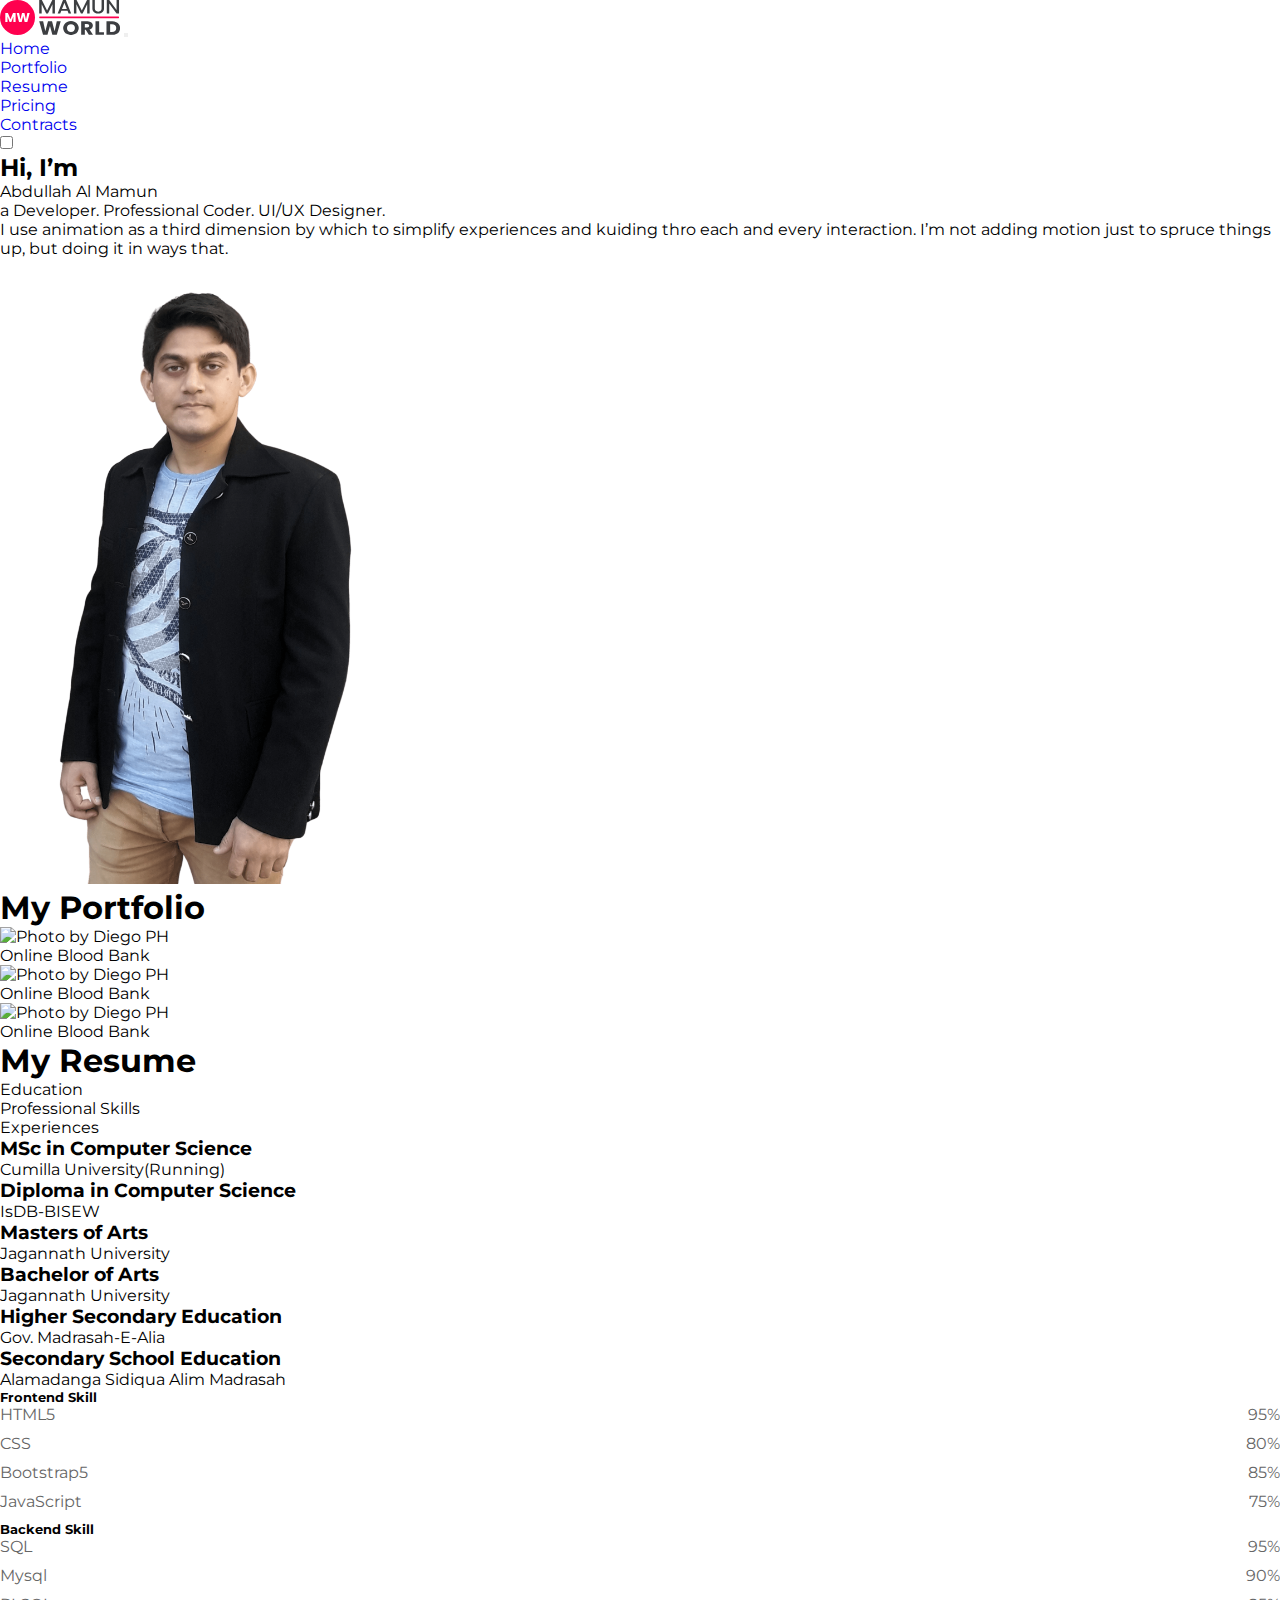
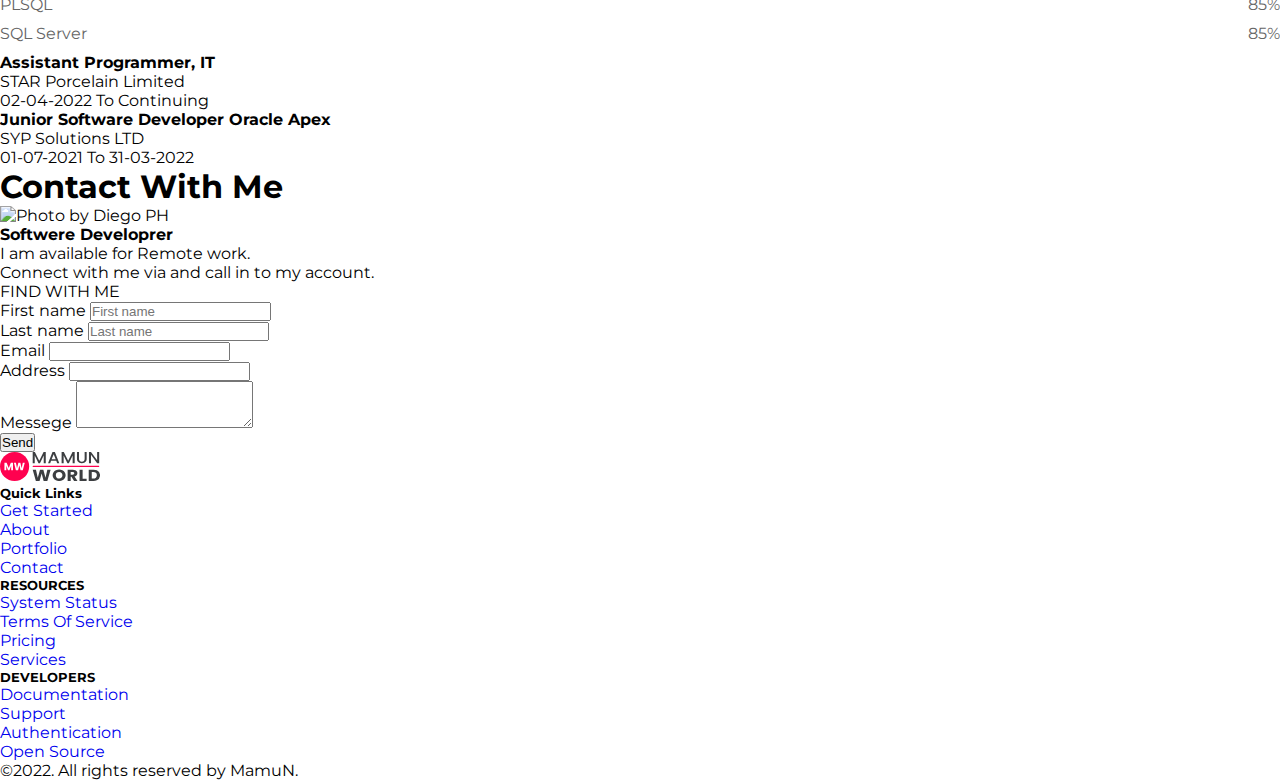
==== index.html @ d91d3ba3 "progressbar update" ====
<!DOCTYPE html>
<html lang="en">
  <head>
    <meta charset="UTF-8" />
    <meta http-equiv="X-UA-Compatible" content="IE=edge" />
    <meta name="viewport" content="width=device-width, initial-scale=1.0" />
    <!-- favicon -->
    <link
      rel="shortcut icon"
      href="./assets/images/favicon.ico"
      type="image/x-icon"
    />
    <!-- fontawesome -->
    <link rel="stylesheet" href="https://cdnjs.cloudflare.com/ajax/libs/font-awesome/6.2.1/css/all.min.css" integrity="sha512-MV7K8+y+gLIBoVD59lQIYicR65iaqukzvf/nwasF0nqhPay5w/9lJmVM2hMDcnK1OnMGCdVK+iQrJ7lzPJQd1w==" crossorigin="anonymous" referrerpolicy="no-referrer" />
    <!-- bootstrap5 -->
    <link
      href="https://cdn.jsdelivr.net/npm/bootstrap@5.0.2/dist/css/bootstrap.min.css"
      rel="stylesheet"
      integrity="sha384-EVSTQN3/azprG1Anm3QDgpJLIm9Nao0Yz1ztcQTwFspd3yD65VohhpuuCOmLASjC"
      crossorigin="anonymous"
    />
    <!-- main styles -->
    <link rel="stylesheet" href="./assets/sass/style.css" />
    <title>MamunWorld Portfolio</title>
  </head>
  <body>
    <!-- start header area -->
    <header>
      <!-- start navbar -->
      <nav
        class="navbar navbar-expand-lg navbar-light bg-light border-bottom sticky-top"
      >
        <div class="container-fluid">
          <a class="navbar-brand" href="/"
            ><img
              src="./assets/images/logo-for-white-mode.svg"
              alt="logo"
              width="120"
              id="logo"
          /></a>
          <button
            class="navbar-toggler"
            type="button"
            data-bs-toggle="collapse"
            data-bs-target="#navbarSupportedContent"
            aria-controls="navbarSupportedContent"
            aria-expanded="false"
            aria-label="Toggle navigation"
          >
            <span class="navbar-toggler-icon"></span>
          </button>
          <div class="collapse navbar-collapse" id="navbarSupportedContent">
            <ul class="navbar-nav m-auto mb-2 mb-lg-0">
              <li class="nav-item">
                <a class="nav-link active" aria-current="page" href="/">Home</a>
              </li>
              <li class="nav-item">
                <a class="nav-link" href="#">Portfolio</a>
              </li>
              <li class="nav-item">
                <a class="nav-link" href="#">Resume</a>
              </li>
              <li class="nav-item">
                <a class="nav-link" href="#">Pricing</a>
              </li>
              <li class="nav-item">
                <a class="nav-link" href="#">Contracts</a>
              </li>
            </ul>
            <div class="d-flex form-check form-switch">
              <input
                class="form-check-input"
                type="checkbox"
                id="darkLightCheckChecked"
              />
            </div>
          </div>
        </div>
      </nav>
      <!-- end navbar -->
      <!-- start hero section -->
      <div class="container my-5">
        <div class="row p-4 pb-0 pe-lg-0 pt-lg-5 align-items-center">
          <div class="col-lg-7 p-3 p-lg-5 pt-lg-3">
            <div class="lc-block mb-3">
              <div editable="rich">
                <h2 class="fw-bold display-4">
                  Hi, I’m 
                </h2>
                <p class="fw-bold display-5">Abdullah Al Mamun</p>
                  <p class="display-6">
                    a Developer. Professional Coder. UI/UX Designer.&nbsp;
                  </p>
              </div>
            </div>

            <div class="lc-block mb-5">
              <div editable="rich">
                <p class="lead">
                  I use animation as a third dimension by which to simplify
                  experiences and kuiding thro each and every interaction. I’m
                  not adding motion just to spruce things up, but doing it in
                  ways that.
                </p>
              </div>
            </div>

            <div
              class="lc-block d-grid gap-2 d-md-flex justify-content-md-start"
            >
              <a class="btn btn-outline-secondary px-4" href="#">
                <i class="fa-brands fa-facebook"></i>
              </a>
              <a class="btn btn-outline-secondary px-4" href="#">
                <i class="fa-brands fa-wordpress"></i></a>
              <a class="btn btn-outline-secondary px-4" href="#">
                <i class="fa-solid fa-database"></i></a>
            </div>
          </div>
          <div class="col-lg-4 offset-lg-1 p-0 overflow-hidden shadow-lg">
            <div class="lc-block text-center">
              <img
                class="rounded-start"
                src="./assets/images/mamun-world-hero-section-profile.png"
                alt="Photo by Diego PH"
                width="400"
              />
            </div>
          </div>
        </div>
      </div>
      <!-- end hero section -->


    <!--- Potfolio Section Start ------->
    <div class="My_Portfolio"> <div class="Text_port text-center mt-5 "> <h1>My Portfolio</h1> </div>

<div class="container ">
      <div class="row">
        <div class="col">
    <div class="offset-lg-1 p-0 overflow-hidden shadow-lg mt-3">
      <div class="lc-block text-center">
        <img
          class="rounded-start m-3"
          src="./assets/images/Blood.png"
          alt="Photo by Diego PH"
          width="300"
        />
        <p class="txt_card">Online Blood Bank </p>
      </div>
    </div>
  </div>

  <div class="col">
    <div class="offset-lg-1 p-0 overflow-hidden shadow-lg mt-3">
      <div class="lc-block text-center">
        <img
          class="rounded-start m-3"
          src="./assets/images/Blood.png"
          alt="Photo by Diego PH"
          width="300"
        />
        <p class="txt_card">
          Online Blood Bank
          </p>
      </div>
    </div>
  </div>
  
  <div class="col">
    <div class="offset-lg-1 p-0 overflow-hidden shadow-lg mt-3">
      <div class="lc-block text-center">
        <img
          class="rounded-start m-3"
          src="./assets/images/Blood.png"
          alt="Photo by Diego PH"
          width="300"
        />
        <p class="txt_card">
          Online Blood Bank
          </p>
      </div>
    </div>
  </div>
</div>
</div>
    <!-----Potfolio Section End----->

        <!--- My Resume Section Start ------->
        <div class="My_Resume"> <div class="Text_resume text-center mt-5 "> <h1> My Resume</h1> </div>

        <div class="container">
          <div class="row">
            <div class="col-4">

        <div class="offset-lg-1 p-0 overflow-hidden shadow-lg mt-3">
          <div class="lc-block text-center">
            <p class="txt_card">Education </p>
          </div>
        </div>
      </div>

      <div class="col-4">
        <div class=" offset-lg-1 p-0 overflow-hidden shadow-lg mt-3">
          <div class="lc-block text-center">
            <p class="txt_card">Professional Skills</p>
          </div>
        </div>
      </div>
    
      <div class="col-4">
        <div class="offset-lg-1 p-0 overflow-hidden shadow-lg mt-3">
          <div class="lc-block text-center">
            <p class="txt_card"> Experiences</p>
          </div>
        </div>
      </div>

    </div>
  </div>
<!-------------section education details-->
<div class="container ">
      <div class="row">
        <div class="col">
    <div class="offset-lg-1 p-0 overflow-hidden shadow-lg mt-3 p-5">
      <div class="lc-block text-center">
        <h3>MSc in Computer Science</h3>
        <p> Cumilla University(Running)</p>
      </div>
    </div>
  </div>


  
  <div class="col">
    <div class="offset-lg-1 p-0 overflow-hidden shadow-lg mt-3 p-5">
      <div class="lc-block text-center">
        <h3>Diploma in Computer Science</h3>
        <p> IsDB-BISEW</p>
      </div>
    </div>
  </div>
</div>
</div>

<div class="container ">
  <div class="row">
    <div class="col">
<div class="offset-lg-1 p-0 overflow-hidden shadow-lg mt-3 p-5">
  <div class="lc-block text-center">
    <h3>Masters of Arts</h3>
    <p> Jagannath University</p>
  </div>
</div>
</div>


<div class="col">
<div class="offset-lg-1 p-0 overflow-hidden shadow-lg mt-3 p-5">
  <div class="lc-block text-center">
 
    <h3>Bachelor of Arts</h3>
    <p> Jagannath University</p>
  </div>
</div>
</div>
</div>
</div>

<div class="container ">
  <div class="row">
    <div class="col">
<div class="offset-lg-1 p-0 overflow-hidden shadow-lg mt-3 p-5">
  <div class="lc-block text-center">
    <h3>Higher Secondary Education</h3>
    <p> Gov. Madrasah-E-Alia</p>
  </div>
</div>
</div>


<div class="col">
<div class="offset-lg-1 p-0 overflow-hidden shadow-lg mt-3 p-5">
  <div class="lc-block text-center">
    <h3>Secondary School Education</h3>
    <p> Alamadanga Sidiqua Alim Madrasah</p>
  </div>
</div>
</div>
</div>
</div>



<!-------------------------------progress bar--->
<div class="container">
  <div class="row">
    <div class="col-sm mt-5">
      <h5> Frontend Skill </h5>
      <div class="labels">
        <span>HTML5</span>
        <span>95%</span>
      </div>
      <div class="progress">
        <div class="progress-bar" role="progressbar" aria-valuenow="60" aria-valuemin="0" aria-valuemax="100" style="width: 95%;">
        </div>
      </div>
  
      <div class="labels">
        <span>CSS</span>
        <span>80%</span>
      </div>
      <div class="progress">
        <div class="progress-bar" role="progressbar" aria-valuenow="60" aria-valuemin="0" aria-valuemax="100" style="width: 80%;">
        </div>
      </div>
      
      <div class="labels">
        <span>Bootstrap5</span>
        <span>85%</span>
      </div>
      <div class="progress">
        <div class="progress-bar" role="progressbar" aria-valuenow="60" aria-valuemin="0" aria-valuemax="100" style="width: 85%;">
        </div>
      </div>
      
      <div class="labels">
        <span>JavaScript</span>
        <span>75%</span>
      </div>
      <div class="progress">
        <div class="progress-bar" role="progressbar" aria-valuenow="60" aria-valuemin="0" aria-valuemax="100" style="width: 75%;">
        </div>
      </div>

    </div>

    <div class="col-sm mt-5">
      <h5>Backend Skill</h5>
      <div class="labels">
        <span>SQL</span>
        <span>95%</span>
      </div>
      <div class="progress">
        <div class="progress-bar" role="progressbar" aria-valuenow="60" aria-valuemin="0" aria-valuemax="100" style="width: 95%;">
        </div>
      </div>
      
      <div class="labels">
        <span>Mysql</span>
        <span>90%</span>
      </div>
      <div class="progress">
        <div class="progress-bar" role="progressbar" aria-valuenow="60" aria-valuemin="0" aria-valuemax="100" style="width: 90%;">
        </div>
      </div>
      
      <div class="labels">
        <span>PLSQL</span>
        <span>85%</span>
      </div>
      <div class="progress">
        <div class="progress-bar" role="progressbar" aria-valuenow="60" aria-valuemin="0" aria-valuemax="100" style="width: 85%;">
        </div>
      </div>
      
      <div class="labels">
        <span>SQL Server</span>
        <span>85%</span>
      </div>
      <div class="progress">
        <div class="progress-bar" role="progressbar" aria-valuenow="60" aria-valuemin="0" aria-valuemax="100" style="width: 85%;">
        </div>
      </div>
    </div>

  </div>
</div>

   
    
<!----------------------------experience-------------------->
<div class="container ">
  <div class="row">
    <div class="col">
<div class="offset-lg-1 p-0 overflow-hidden shadow-lg mt-5 p-5">
  <div class="lc-block text-center">
    <h4>Assistant Programmer, IT</h4>
    <p> STAR Porcelain Limited</p>
    <p> 02-04-2022 To Continuing</p>
  </div>
</div>
</div>

<div class="col">
<div class="offset-lg-1 p-0 overflow-hidden shadow-lg mt-5 p-5">
  <div class="lc-block text-center">
    <h4>Junior Software Developer Oracle Apex</h4>
    <p>SYP Solutions LTD</p>
   <p> 01-07-2021 To 31-03-2022</p>
  </div>
</div>
</div>
</div>
</div>
<!---------end experience-->












        <!-----My Resume Section End----->


                <!--- Contact With Me Section Start ------->
                <div class="Contact_With_Me"> <div class="Text_con_with_me text-center mt-5 "> 
                  <h1> Contact With Me</h1> </div>

                  <div class="container">
                    <div class="row">
                      <div class="col-4">
                        <div class="offset-lg-1 p-5 overflow-hidden shadow-lg  col mt-3">
                          <div class="lc-block text-center">
                            <img
                              class="rounded-start m-3"
                              src="./assets/images/contact1.png"
                              alt="Photo by Diego PH"
                              width="250"
                            />
                            <h4>Softwere Developrer</h4>
                            <p class="txt_con">
                              I am available for Remote work.<br> 
                              Connect with me via and call in to my account.<br>
                              </p>
                              <p>FIND WITH ME</p>

                              <div class="lc-block d-grid gap-2 d-md-flex justify-content-md-start">
                              <a class="btn btn-outline-secondary px-4" href="#">
                                <i class="fa-brands fa-facebook"></i>
                              </a>
                              <a class="btn btn-outline-secondary px-4" href="#">
                                <i class="fa-brands fa-linkedin"></i></a>
                              <a class="btn btn-outline-secondary px-4" href="#">
                                <i class="fa-solid fa-envelope"></i></a>
                                <a class="btn btn-outline-secondary px-4" href="#">
                                  <i class="fa-brands fa-skype"></i></a>
                            </div>
                          </div>
                        </div>
                      </div>


              <div class="col">
                <form>
                  <div class="offset-lg-1 p-5 overflow-hidden shadow-lg col mt-3">
                  <div class="row">
                    <div class="col mt-2">
                      <label for="inputEmail">First name</label>
                      <input type="text" class="form-control" placeholder="First name">
                    </div>

                    <div class="col mt-2">
                      <label for="inputEmail">Last name</label>
                      <input type="text" class="form-control" placeholder="Last name">
                    </div>
                  </div>
                

                <div class="form-group mt-2">
                  <label for="inputEmail">Email</label>
                  <input type="text" class="form-control" id="inputEmail">
                </div>
          
                  <div class="form-group mt-2">
                    <label for="inputAddress">Address</label>
                    <input type="text" class="form-control" id="inputAddress">
                  </div>

                  <div class="form-group mt-2">
                    <label for="inputMess">Messege</label>
                    <textarea class="form-control" id="inputMess" rows="3"></textarea>
                  </div>

                  <button type="submit" class="btn btn-primary btn-lg btn-block mt-3">Send</button>
                </form>
              </div>
            </div>
          </div>

            </div>
                <!-----Contact With Me Section End----->

    </header>

    <!---footer--->
    <footer id="footer" class="footer-1 mt-5">

      <div class="main-footer widgets-dark typo-light">
      <div class="container">
      <div class="row ">
        <a class="pic" href="/"
        ><img
          src="./assets/images/logo-for-white-mode.svg"
          alt="logo"
          width="100"
          id="logo"
      /></a>
      <div class="col-xs-12 col-sm-6 col-md-3 mt-3">
      <div class="widget subscribe no-box">
        <a class="btn btn-outline-secondary px-4" href="#">
          <i class="fa-brands fa-facebook"></i>
        </a>
        <a class="btn btn-outline-secondary px-4" href="#">
          <i class="fa-brands fa-wordpress"></i></a>
        <a class="btn btn-outline-secondary px-4" href="#">
          <i class="fa-solid fa-database"></i></a>
      </div>
      </div>
      
      <div class="col-xs-12 col-sm-6 col-md-3">
      <div class="widget no-box">
      <h5 class="widget-title">Quick Links<span></span></h5>
      <ul class="thumbnail-widget">
      <li>
      <div class="thumb-content"><a href="#.">Get Started</a></div> 
      </li>
      <li>
      <div class="thumb-content"><a href="#.">About</a></div> 
      </li>
      <li>
      <div class="thumb-content"><a href="#.">Portfolio</a></div> 
      </li>
      <li>
      <div class="thumb-content"><a href="#.">Contact</a></div> 
      </li>
      </ul>
      </div>
      </div>
      
      <div class="col-xs-12 col-sm-6 col-md-3">
      <div class="widget no-box">
      <h5 class="widget-title">RESOURCES<span></span></h5>
      <ul class="thumbnail-widget">
  
        <li>
        <div class="thumb-content"><a href="#.">System Status</a></div> 
        </li>
        <li>
        <div class="thumb-content"><a href="#.">Terms Of Service</a></div> 
        </li>
        <li>
        <div class="thumb-content"><a href="#.">Pricing</a></div> 
        </li>
        <li>
        <div class="thumb-content"><a href="#.">Services</a></div> 
        </li>
        </ul>
      </div>
      </div>
      
      <div class="col-xs-12 col-sm-6 col-md-3">
        <div class="widget no-box">
        <h5 class="widget-title">DEVELOPERS<span></span></h5>
        <ul class="thumbnail-widget">
    
          <li>
          <div class="thumb-content"><a href="#.">Documentation</a></div> 
          </li>
          <li>
          <div class="thumb-content"><a href="#.">Support</a></div> 
          </li>
          <li>
          <div class="thumb-content"><a href="#.">Authentication</a></div> 
          </li>
          <li>
          <div class="thumb-content"><a href="#.">Open Source</a></div> 
          </li>
          </ul>
        </div>
        </div>

      </div>
      </div>
      
      </div>
      </div>
      </div>
        
      <div class="footer-copyright">
      <div class="container">
      <div class="row">
      <div class="col-md-12 text-center">
      <p>©2022. All rights reserved by MamuN.</p>
      </div>
      </div>
      </div>
      </div>
      </footer>
       <!-- end Footer area -->
    <!-- end header area -->

    <!-- bootstrap5 script -->
    <script
      src="https://cdn.jsdelivr.net/npm/bootstrap@5.0.2/dist/js/bootstrap.bundle.min.js"
      integrity="sha384-MrcW6ZMFYlzcLA8Nl+NtUVF0sA7MsXsP1UyJoMp4YLEuNSfAP+JcXn/tWtIaxVXM"
      crossorigin="anonymous"
    ></script>
    <!-- app (main) script file -->
    <script src="./assets/js/app.js"></script>
  </body>
</html>
---- assets/sass/style.css ----
@import url("https://fonts.googleapis.com/css2?family=Montserrat:wght@300;400;500;700&display=swap");
* {
  margin: 0;
  padding: 0;
  box-sizing: border-box;
}

body {
  font-family: "Montserrat", sans-serif;
}

a {
  text-decoration: none;
}

li {
  list-style: none;
}/*# sourceMappingURL=style.css.map */


.labels {
  display: flex;
  justify-content: space-between;
  margin-bottom: 5px;
  span {
    color: #666;
  }
}
.progress {
  height: 5px;
}
.progress-bar {
background: -webkit-linear-gradient(left, #33156d 0%,#f282bc 100%); /* Chrome10-25,Safari5.1-6 */
}
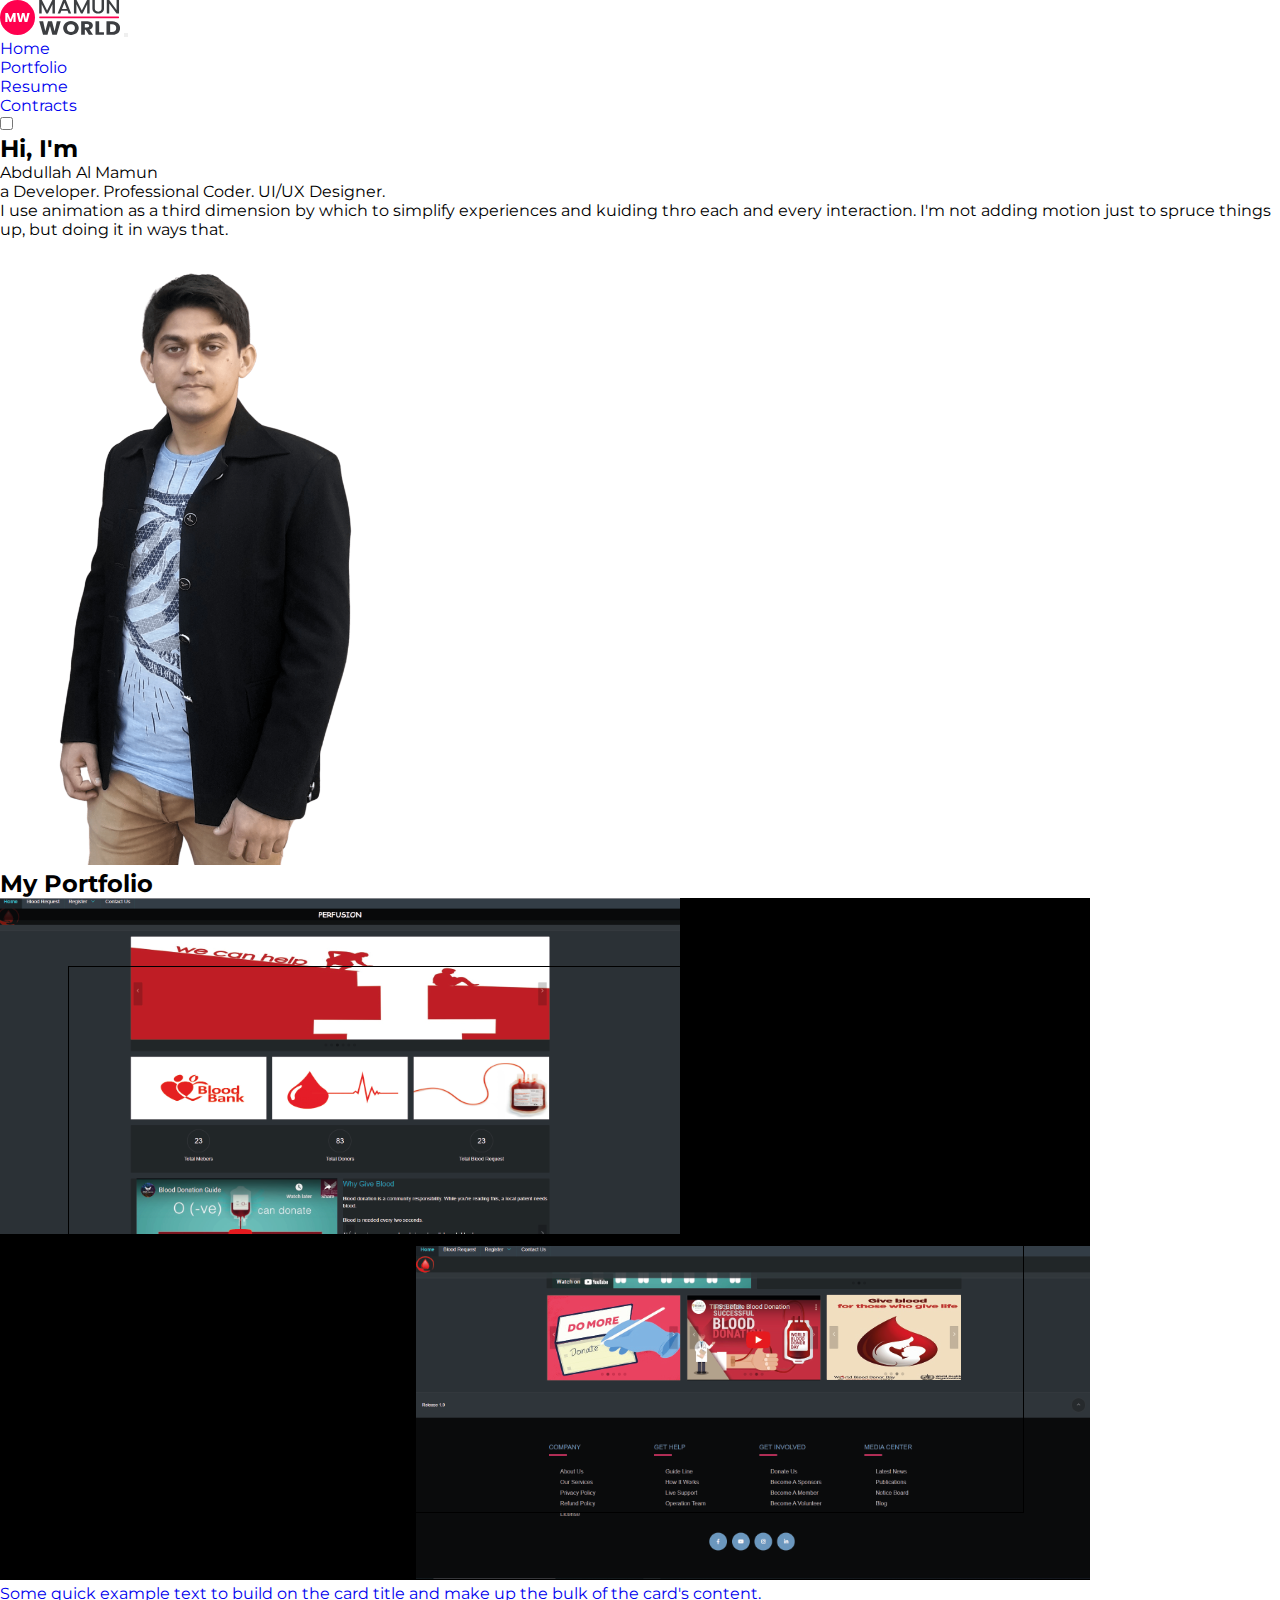
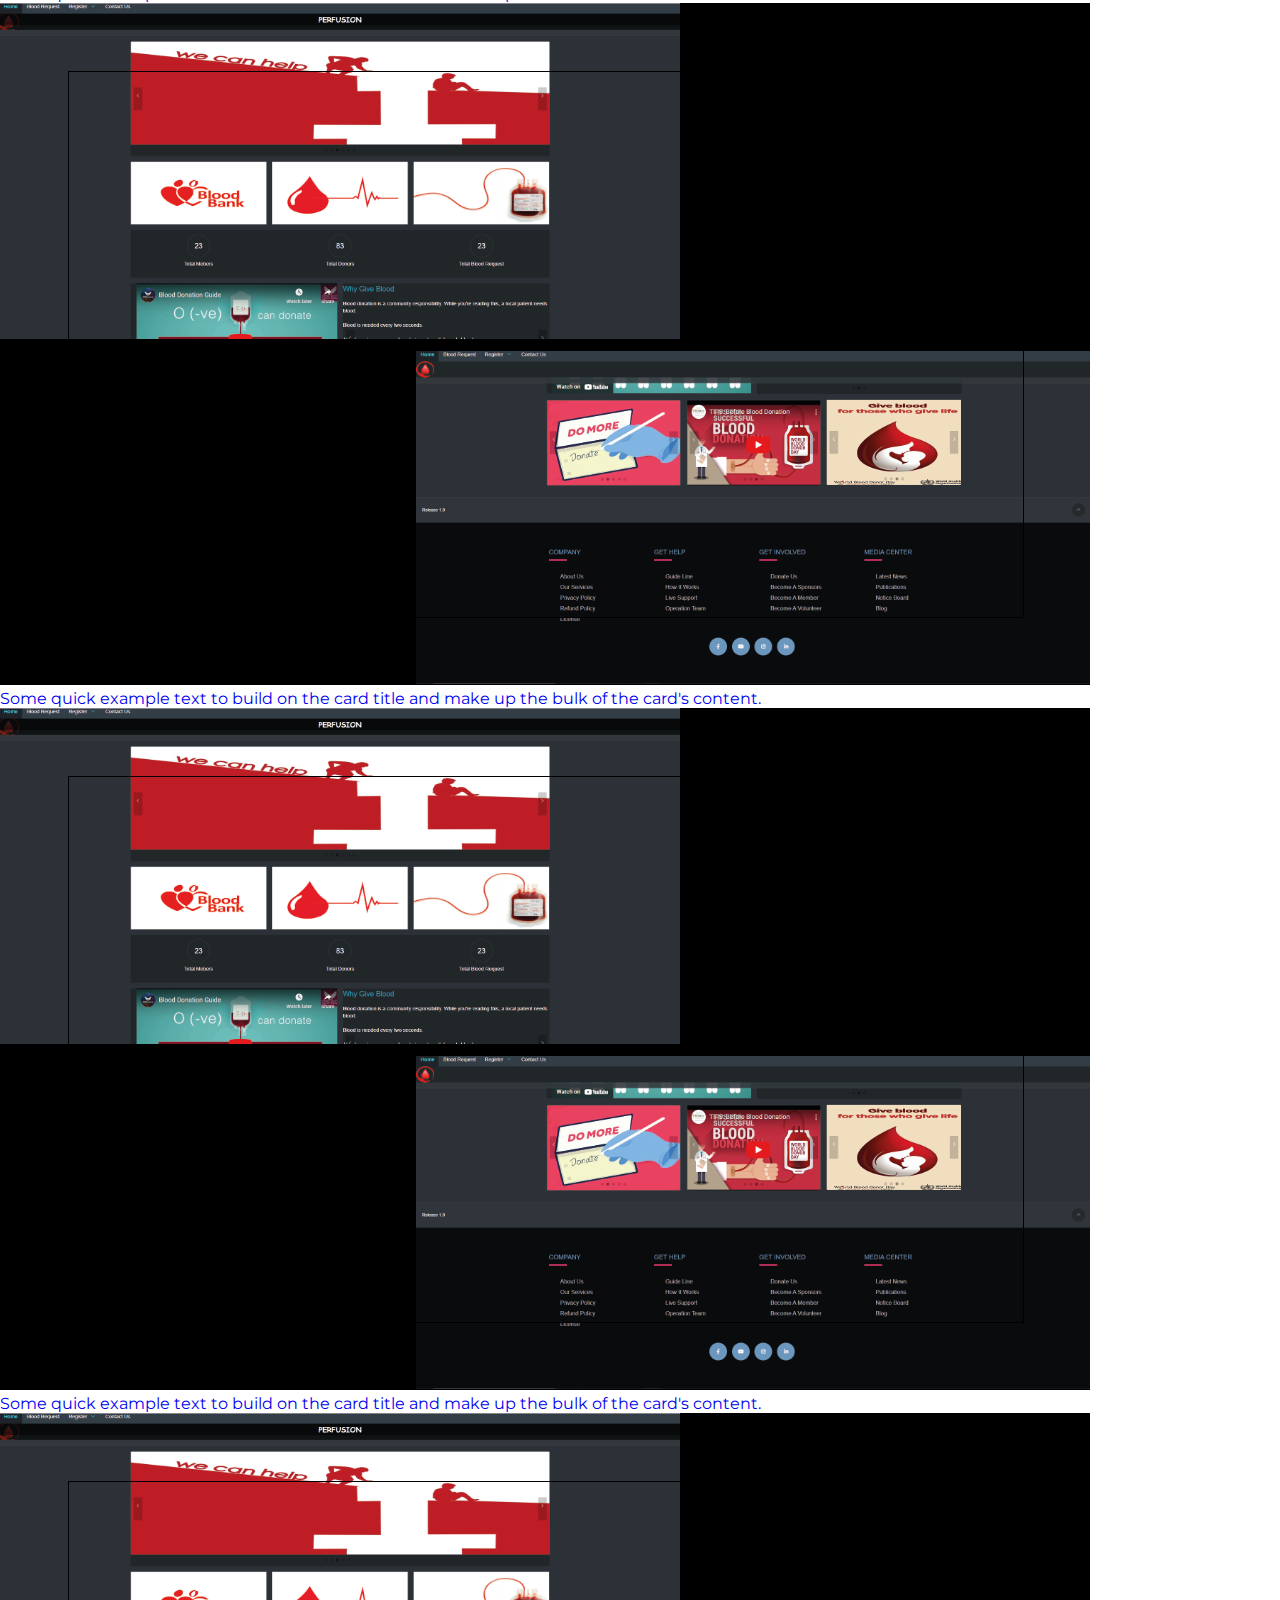
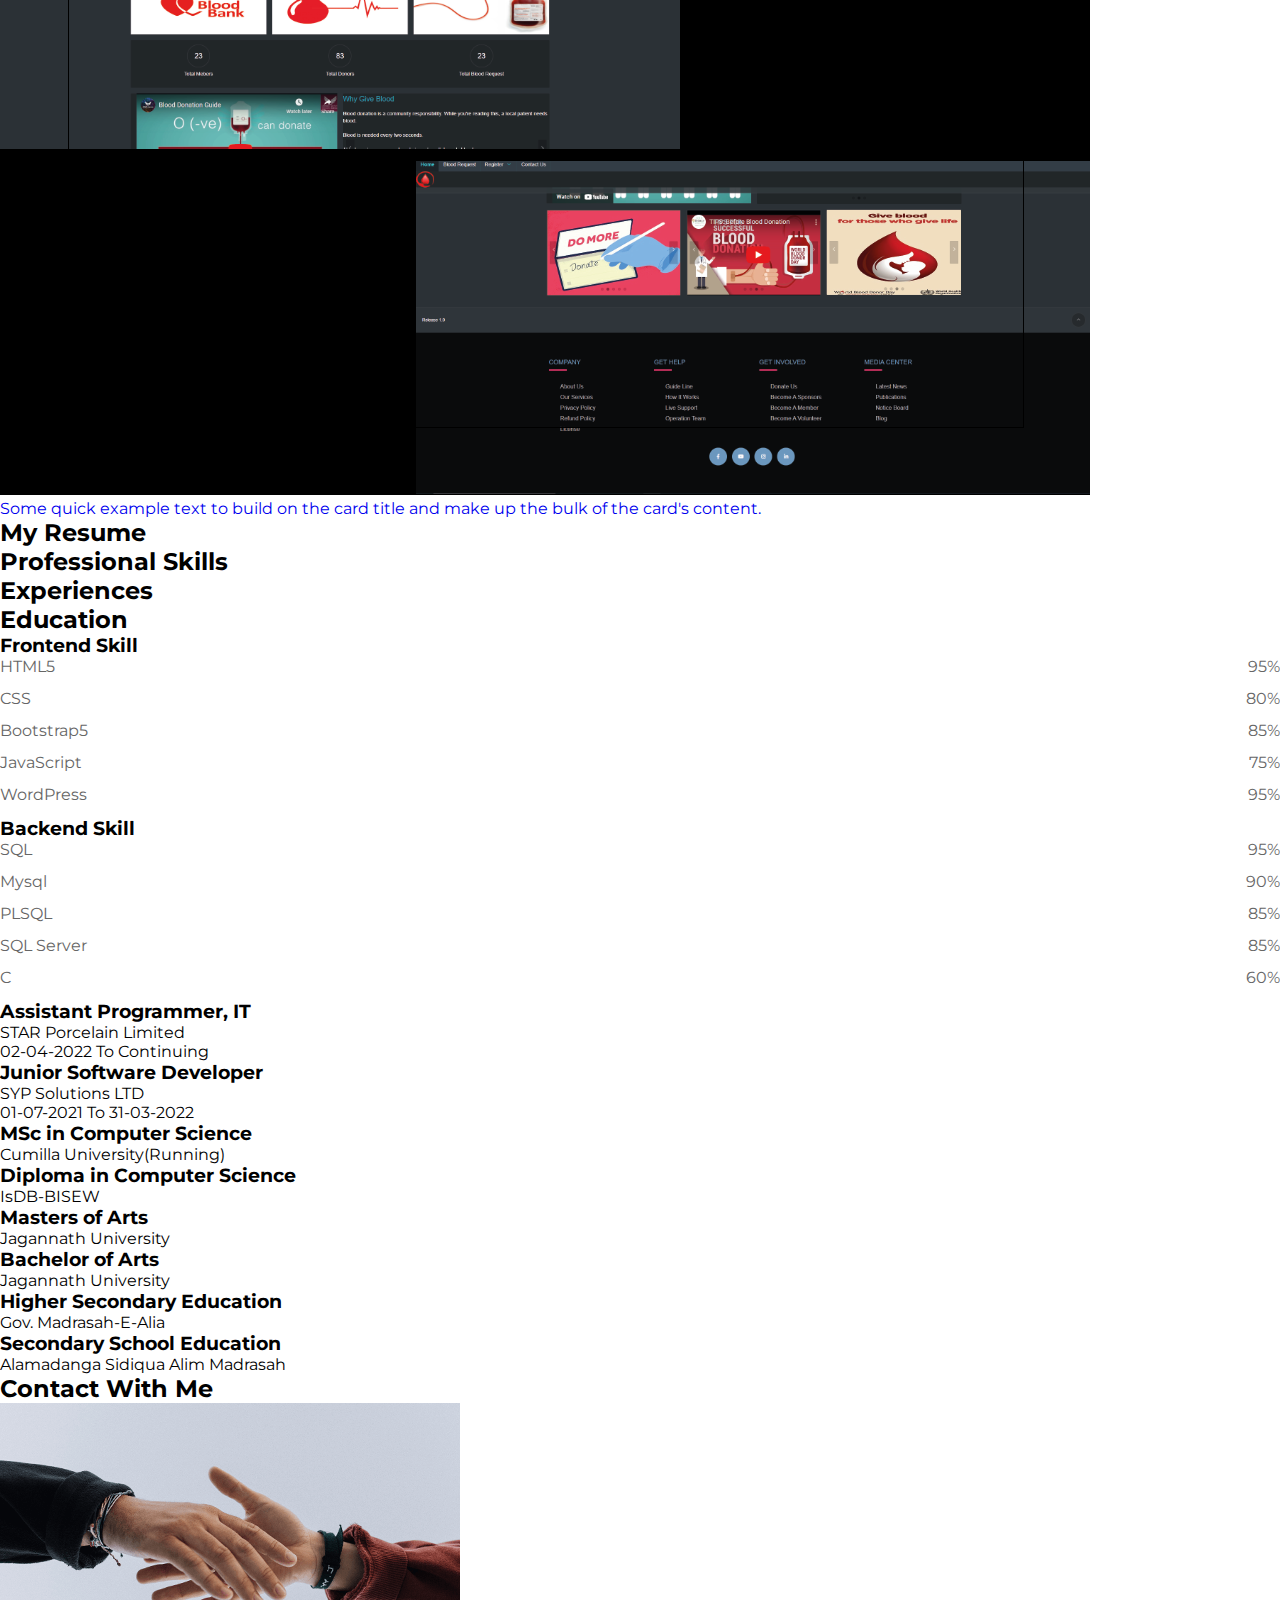
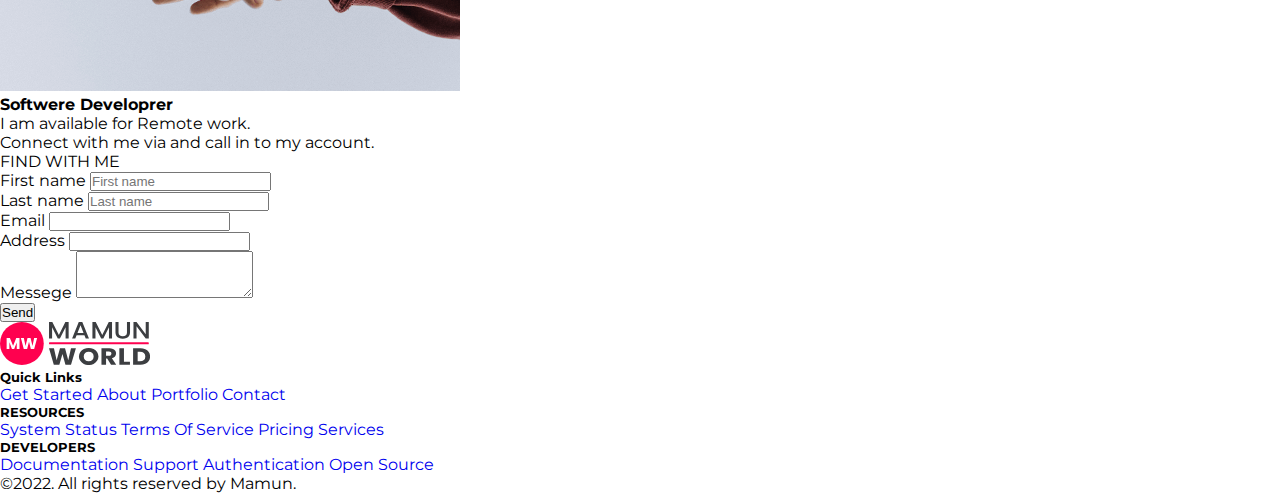
==== commit a00f41f5: "add my resume section and some js" ====
--- a/index.html
+++ b/index.html
@@ -8,17 +8,20 @@
     <link
       rel="shortcut icon"
       href="./assets/images/favicon.ico"
-      type="image/x-icon"
-    />
+      type="image/x-icon" />
     <!-- fontawesome -->
-    <link rel="stylesheet" href="https://cdnjs.cloudflare.com/ajax/libs/font-awesome/6.2.1/css/all.min.css" integrity="sha512-MV7K8+y+gLIBoVD59lQIYicR65iaqukzvf/nwasF0nqhPay5w/9lJmVM2hMDcnK1OnMGCdVK+iQrJ7lzPJQd1w==" crossorigin="anonymous" referrerpolicy="no-referrer" />
+    <link
+      rel="stylesheet"
+      href="https://cdnjs.cloudflare.com/ajax/libs/font-awesome/6.2.1/css/all.min.css"
+      integrity="sha512-MV7K8+y+gLIBoVD59lQIYicR65iaqukzvf/nwasF0nqhPay5w/9lJmVM2hMDcnK1OnMGCdVK+iQrJ7lzPJQd1w=="
+      crossorigin="anonymous"
+      referrerpolicy="no-referrer" />
     <!-- bootstrap5 -->
     <link
       href="https://cdn.jsdelivr.net/npm/bootstrap@5.0.2/dist/css/bootstrap.min.css"
       rel="stylesheet"
       integrity="sha384-EVSTQN3/azprG1Anm3QDgpJLIm9Nao0Yz1ztcQTwFspd3yD65VohhpuuCOmLASjC"
-      crossorigin="anonymous"
-    />
+      crossorigin="anonymous" />
     <!-- main styles -->
     <link rel="stylesheet" href="./assets/sass/style.css" />
     <title>MamunWorld Portfolio</title>
@@ -28,8 +31,7 @@
     <header>
       <!-- start navbar -->
       <nav
-        class="navbar navbar-expand-lg navbar-light bg-light border-bottom sticky-top"
-      >
+        class="navbar navbar-expand-lg navbar-light bg-light border-bottom fixed-top">
         <div class="container-fluid">
           <a class="navbar-brand" href="/"
             ><img
@@ -37,6 +39,7 @@
               alt="logo"
               width="120"
               id="logo"
+              class="logo_wite_mode"
           /></a>
           <button
             class="navbar-toggler"
@@ -45,8 +48,7 @@
             data-bs-target="#navbarSupportedContent"
             aria-controls="navbarSupportedContent"
             aria-expanded="false"
-            aria-label="Toggle navigation"
-          >
+            aria-label="Toggle navigation">
             <span class="navbar-toggler-icon"></span>
           </button>
           <div class="collapse navbar-collapse" id="navbarSupportedContent">
@@ -55,563 +57,561 @@
                 <a class="nav-link active" aria-current="page" href="/">Home</a>
               </li>
               <li class="nav-item">
-                <a class="nav-link" href="#">Portfolio</a>
+                <a class="nav-link" href="#portfolio">Portfolio</a>
               </li>
               <li class="nav-item">
                 <a class="nav-link" href="#">Resume</a>
               </li>
               <li class="nav-item">
-                <a class="nav-link" href="#">Pricing</a>
-              </li>
-              <li class="nav-item">
-                <a class="nav-link" href="#">Contracts</a>
+                <a class="nav-link" href="#contact">Contracts</a>
               </li>
             </ul>
             <div class="d-flex form-check form-switch">
               <input
                 class="form-check-input"
                 type="checkbox"
-                id="darkLightCheckChecked"
-              />
+                id="lightSwitch" />
             </div>
           </div>
         </div>
       </nav>
       <!-- end navbar -->
       <!-- start hero section -->
-      <div class="container my-5">
-        <div class="row p-4 pb-0 pe-lg-0 pt-lg-5 align-items-center">
-          <div class="col-lg-7 p-3 p-lg-5 pt-lg-3">
-            <div class="lc-block mb-3">
-              <div editable="rich">
-                <h2 class="fw-bold display-4">
-                  Hi, I’m 
-                </h2>
-                <p class="fw-bold display-5">Abdullah Al Mamun</p>
-                  <p class="display-6">
-                    a Developer. Professional Coder. UI/UX Designer.&nbsp;
-                  </p>
-              </div>
-            </div>
-
-            <div class="lc-block mb-5">
-              <div editable="rich">
-                <p class="lead">
-                  I use animation as a third dimension by which to simplify
-                  experiences and kuiding thro each and every interaction. I’m
-                  not adding motion just to spruce things up, but doing it in
-                  ways that.
-                </p>
-              </div>
-            </div>
-
-            <div
-              class="lc-block d-grid gap-2 d-md-flex justify-content-md-start"
-            >
-              <a class="btn btn-outline-secondary px-4" href="#">
+      <div class="container">
+        <div class="row my-5 p-4 pb-0 pe-lg-0 pt-lg-5 align-items-center">
+          <div class="col-lg-7 p-3 p-lg-5 pt-lg-3 mb-lg-0 mb-md-5">
+            <div class="mb-3">
+              <h2 class="fw-bold display-4">Hi, I'm</h2>
+              <p class="fw-bold display-5">Abdullah Al Mamun</p>
+              <p class="display-6">
+                a Developer. Professional Coder. UI/UX Designer.&nbsp;
+              </p>
+            </div>
+            <div class="mb-5">
+              <p class="lead">
+                I use animation as a third dimension by which to simplify
+                experiences and kuiding thro each and every interaction. I'm not
+                adding motion just to spruce things up, but doing it in ways
+                that.
+              </p>
+            </div>
+            <div class="d-grid gap-2 d-md-flex justify-content-md-start">
+              <a class="btn btn-outline-secondary px-4 fs-3" href="#">
                 <i class="fa-brands fa-facebook"></i>
               </a>
-              <a class="btn btn-outline-secondary px-4" href="#">
-                <i class="fa-brands fa-wordpress"></i></a>
-              <a class="btn btn-outline-secondary px-4" href="#">
-                <i class="fa-solid fa-database"></i></a>
+              <a class="btn btn-outline-secondary px-4 fs-3" href="#">
+                <i class="fa-brands fa-wordpress"></i
+              ></a>
+              <a class="btn btn-outline-secondary px-4 fs-3" href="#">
+                <i class="fa-solid fa-database"></i
+              ></a>
             </div>
           </div>
           <div class="col-lg-4 offset-lg-1 p-0 overflow-hidden shadow-lg">
-            <div class="lc-block text-center">
+            <div class="text-center">
               <img
                 class="rounded-start"
                 src="./assets/images/mamun-world-hero-section-profile.png"
                 alt="Photo by Diego PH"
-                width="400"
-              />
+                width="400" />
             </div>
           </div>
         </div>
       </div>
       <!-- end hero section -->
-
-
-    <!--- Potfolio Section Start ------->
-    <div class="My_Portfolio"> <div class="Text_port text-center mt-5 "> <h1>My Portfolio</h1> </div>
-
-<div class="container ">
-      <div class="row">
-        <div class="col">
-    <div class="offset-lg-1 p-0 overflow-hidden shadow-lg mt-3">
-      <div class="lc-block text-center">
-        <img
-          class="rounded-start m-3"
-          src="./assets/images/Blood.png"
-          alt="Photo by Diego PH"
-          width="300"
-        />
-        <p class="txt_card">Online Blood Bank </p>
+    </header>
+    <!-- end header area -->
+
+    <!-- portfolio section start -->
+    <section id="portfolio" class="py-md-5">
+      <div class="container">
+        <h2 class="text-center pb-5 fw-bold display-5">My Portfolio</h2>
+        <div class="row">
+          <div class="col-lg-4 col-md-6 col-sm-6 mb-4">
+            <a href="#" target="_blank"
+              ><div class="card shadow">
+                <img
+                  src="./assets/images/portfolio_image.png"
+                  class="card-img-top"
+                  alt="portfolio image" />
+                <div class="card-footer">
+                  <p class="card-text text-dark">
+                    Some quick example text to build on the card title and make
+                    up the bulk of the card's content.
+                  </p>
+                </div>
+              </div></a
+            >
+          </div>
+          <div class="col-lg-4 col-md-6 col-sm-6 mb-4">
+            <a href="#" target="_blank"
+              ><div class="card shadow">
+                <img
+                  src="./assets/images/portfolio_image.png"
+                  class="card-img-top"
+                  alt="portfolio image" />
+                <div class="card-footer">
+                  <p class="card-text text-dark">
+                    Some quick example text to build on the card title and make
+                    up the bulk of the card's content.
+                  </p>
+                </div>
+              </div></a
+            >
+          </div>
+          <div class="col-lg-4 col-md-6 col-sm-6 mb-4">
+            <a href="#" target="_blank"
+              ><div class="card shadow">
+                <img
+                  src="./assets/images/portfolio_image.png"
+                  class="card-img-top"
+                  alt="portfolio image" />
+                <div class="card-footer">
+                  <p class="card-text text-dark">
+                    Some quick example text to build on the card title and make
+                    up the bulk of the card's content.
+                  </p>
+                </div>
+              </div></a
+            >
+          </div>
+          <div class="col-lg-4 col-md-6 col-sm-6 mb-4">
+            <a href="#" target="_blank"
+              ><div class="card shadow">
+                <img
+                  src="./assets/images/portfolio_image.png"
+                  class="card-img-top"
+                  alt="portfolio image" />
+                <div class="card-footer">
+                  <p class="card-text text-dark">
+                    Some quick example text to build on the card title and make
+                    up the bulk of the card's content.
+                  </p>
+                </div>
+              </div></a
+            >
+          </div>
+        </div>
       </div>
-    </div>
-  </div>
-
-  <div class="col">
-    <div class="offset-lg-1 p-0 overflow-hidden shadow-lg mt-3">
-      <div class="lc-block text-center">
-        <img
-          class="rounded-start m-3"
-          src="./assets/images/Blood.png"
-          alt="Photo by Diego PH"
-          width="300"
-        />
-        <p class="txt_card">
-          Online Blood Bank
-          </p>
+    </section>
+    <!-- portfolio section end -->
+
+    <!-- my_resume section start -->
+    <section id="my_resume" class="py-md-5">
+      <div class="container">
+        <h2 class="text-center pb-5 fw-bold display-5">My Resume</h2>
+        <div class="row">
+          <div class="col-md-4">
+            <h2
+              class="text-center shadow py-3 fw-bold resume_btn"
+              role="button">
+              Professional Skills
+            </h2>
+          </div>
+          <div class="col-md-4">
+            <h2
+              class="text-center shadow py-3 fw-bold resume_btn"
+              role="button">
+              Experiences
+            </h2>
+          </div>
+          <div class="col-md-4">
+            <h2
+              class="text-center shadow py-3 fw-bold resume_btn"
+              role="button">
+              Education
+            </h2>
+          </div>
+        </div>
+        <!-- show resume -->
+        <div id="resume_show">
+          <!-- skill start -->
+          <div class="row mt-3">
+            <div class="col-md-6">
+              <div class="shadow p-5">
+                <h3>Frontend Skill</h3>
+                <div class="mb-3">
+                  <div class="labels">
+                    <span>HTML5</span>
+                    <span>95%</span>
+                  </div>
+                  <div class="progress">
+                    <div
+                      class="progress-bar"
+                      role="progressbar"
+                      aria-valuenow="60"
+                      aria-valuemin="0"
+                      aria-valuemax="100"
+                      style="width: 95%"></div>
+                  </div>
+                </div>
+                <div class="mb-3">
+                  <div class="labels">
+                    <span>CSS</span>
+                    <span>80%</span>
+                  </div>
+                  <div class="progress">
+                    <div
+                      class="progress-bar"
+                      role="progressbar"
+                      aria-valuenow="60"
+                      aria-valuemin="0"
+                      aria-valuemax="100"
+                      style="width: 80%"></div>
+                  </div>
+                </div>
+                <div class="mb-3">
+                  <div class="labels">
+                    <span>Bootstrap5</span>
+                    <span>85%</span>
+                  </div>
+                  <div class="progress">
+                    <div
+                      class="progress-bar"
+                      role="progressbar"
+                      aria-valuenow="60"
+                      aria-valuemin="0"
+                      aria-valuemax="100"
+                      style="width: 85%"></div>
+                  </div>
+                </div>
+                <div class="mb-3">
+                  <div class="labels">
+                    <span>JavaScript</span>
+                    <span>75%</span>
+                  </div>
+                  <div class="progress">
+                    <div
+                      class="progress-bar"
+                      role="progressbar"
+                      aria-valuenow="60"
+                      aria-valuemin="0"
+                      aria-valuemax="100"
+                      style="width: 75%"></div>
+                  </div>
+                </div>
+                <div class="mb-3">
+                  <div class="labels">
+                    <span>WordPress</span>
+                    <span>95%</span>
+                  </div>
+                  <div class="progress">
+                    <div
+                      class="progress-bar"
+                      role="progressbar"
+                      aria-valuenow="60"
+                      aria-valuemin="0"
+                      aria-valuemax="100"
+                      style="width: 95%"></div>
+                  </div>
+                </div>
+              </div>
+            </div>
+            <div class="col-md-6">
+              <div class="shadow p-5">
+                <h3>Backend Skill</h3>
+                <div class="mb-3">
+                  <div class="labels">
+                    <span>SQL</span>
+                    <span>95%</span>
+                  </div>
+                  <div class="progress">
+                    <div
+                      class="progress-bar"
+                      role="progressbar"
+                      aria-valuenow="60"
+                      aria-valuemin="0"
+                      aria-valuemax="100"
+                      style="width: 95%"></div>
+                  </div>
+                </div>
+                <div class="mb-3">
+                  <div class="labels">
+                    <span>Mysql</span>
+                    <span>90%</span>
+                  </div>
+                  <div class="progress">
+                    <div
+                      class="progress-bar"
+                      role="progressbar"
+                      aria-valuenow="60"
+                      aria-valuemin="0"
+                      aria-valuemax="100"
+                      style="width: 90%"></div>
+                  </div>
+                </div>
+                <div class="mb-3">
+                  <div class="labels">
+                    <span>PLSQL</span>
+                    <span>85%</span>
+                  </div>
+                  <div class="progress">
+                    <div
+                      class="progress-bar"
+                      role="progressbar"
+                      aria-valuenow="60"
+                      aria-valuemin="0"
+                      aria-valuemax="100"
+                      style="width: 85%"></div>
+                  </div>
+                </div>
+                <div class="mb-3">
+                  <div class="labels">
+                    <span>SQL Server</span>
+                    <span>85%</span>
+                  </div>
+                  <div class="progress">
+                    <div
+                      class="progress-bar"
+                      role="progressbar"
+                      aria-valuenow="60"
+                      aria-valuemin="0"
+                      aria-valuemax="100"
+                      style="width: 85%"></div>
+                  </div>
+                </div>
+                <div class="mb-3">
+                  <div class="labels">
+                    <span>C</span>
+                    <span>60%</span>
+                  </div>
+                  <div class="progress">
+                    <div
+                      class="progress-bar"
+                      role="progressbar"
+                      aria-valuenow="60"
+                      aria-valuemin="0"
+                      aria-valuemax="100"
+                      style="width: 60%"></div>
+                  </div>
+                </div>
+              </div>
+            </div>
+          </div>
+          <!-- skill end -->
+
+          <!-- experiences start -->
+          <div class="row mt-3 d-none">
+            <div class="col-md-6">
+              <div class="shadow p-5">
+                <h3>Assistant Programmer, IT</h3>
+                <p>
+                  STAR Porcelain Limited <br />
+                  02-04-2022 To Continuing
+                </p>
+              </div>
+            </div>
+            <div class="col-md-6">
+              <div class="shadow p-5">
+                <h3>Junior Software Developer</h3>
+                <p>SYP Solutions LTD <br />01-07-2021 To 31-03-2022</p>
+              </div>
+            </div>
+          </div>
+          <!-- experiences end -->
+
+          <!-- education start -->
+          <div class="row mt-3 d-none">
+            <div class="col-md-6">
+              <div class="shadow p-5">
+                <h3>MSc in Computer Science</h3>
+                <p>Cumilla University(Running)</p>
+              </div>
+            </div>
+            <div class="col-md-6">
+              <div class="shadow p-5">
+                <h3>Diploma in Computer Science</h3>
+                <p>IsDB-BISEW</p>
+              </div>
+            </div>
+            <div class="col-md-6">
+              <div class="shadow p-5">
+                <h3>Masters of Arts</h3>
+                <p>Jagannath University</p>
+              </div>
+            </div>
+            <div class="col-md-6">
+              <div class="shadow p-5">
+                <h3>Bachelor of Arts</h3>
+                <p>Jagannath University</p>
+              </div>
+            </div>
+            <div class="col-md-6">
+              <div class="shadow p-5">
+                <h3>Higher Secondary Education</h3>
+                <p>Gov. Madrasah-E-Alia</p>
+              </div>
+            </div>
+            <div class="col-md-6">
+              <div class="shadow p-5">
+                <h3>Secondary School Education</h3>
+                <p>Alamadanga Sidiqua Alim Madrasah</p>
+              </div>
+            </div>
+          </div>
+          <!-- education end -->
+        </div>
       </div>
-    </div>
-  </div>
-  
-  <div class="col">
-    <div class="offset-lg-1 p-0 overflow-hidden shadow-lg mt-3">
-      <div class="lc-block text-center">
-        <img
-          class="rounded-start m-3"
-          src="./assets/images/Blood.png"
-          alt="Photo by Diego PH"
-          width="300"
-        />
-        <p class="txt_card">
-          Online Blood Bank
-          </p>
+    </section>
+    <!-- my_resume section end -->
+
+    <!-- contact with me section start -->
+    <section id="contact" class="py-md-5">
+      <div class="container">
+        <h2 class="text-center pb-5 fw-bold display-5">Contact With Me</h2>
+        <div class="row">
+          <div class="col-lg-4 col-md-5 shadow p-3">
+            <img
+              class="img-fluid rounded-start"
+              src="./assets/images/contact-image.png"
+              alt="Photo by Diego PH" />
+            <h4 class="mt-3">Softwere Developrer</h4>
+            <p class="txt_con">
+              I am available for Remote work.<br />
+              Connect with me via and call in to my account.<br />
+            </p>
+            <p>FIND WITH ME</p>
+
+            <div class="d-grid gap-2 d-md-flex justify-content-md-start">
+              <a class="btn btn-outline-secondary px-3 fs-4" href="#">
+                <i class="fa-brands fa-facebook"></i>
+              </a>
+              <a class="btn btn-outline-secondary px-3 fs-4" href="#">
+                <i class="fa-brands fa-linkedin"></i
+              ></a>
+              <a class="btn btn-outline-secondary px-3 fs-4" href="#">
+                <i class="fa-solid fa-envelope"></i
+              ></a>
+              <a class="btn btn-outline-secondary px-3 fs-4" href="#">
+                <i class="fa-brands fa-skype"></i
+              ></a>
+            </div>
+          </div>
+          <div class="col-lg-8 col-md-7">
+            <div class="shadow ms-3 p-3">
+              <form>
+                <!-- <div class="offset-lg-1 p-5 overflow-hidden shadow-lg col mt-3"> -->
+                <div class="row">
+                  <div class="col mt-4">
+                    <label for="first_name">First name</label>
+                    <input
+                      type="text"
+                      class="form-control"
+                      placeholder="First name"
+                      id="first_name" />
+                  </div>
+
+                  <div class="col mt-4">
+                    <label for="last_name">Last name</label>
+                    <input
+                      type="text"
+                      class="form-control"
+                      placeholder="Last name"
+                      id="last_name" />
+                  </div>
+
+                  <div class="form-group mt-4">
+                    <label for="inputEmail">Email</label>
+                    <input type="text" class="form-control" id="inputEmail" />
+                  </div>
+
+                  <div class="form-group mt-4">
+                    <label for="inputAddress">Address</label>
+                    <input type="text" class="form-control" id="inputAddress" />
+                  </div>
+
+                  <div class="form-group mt-4">
+                    <label for="inputMess">Messege</label>
+                    <textarea
+                      class="form-control"
+                      id="inputMess"
+                      rows="3"></textarea>
+                  </div>
+                </div>
+                <button
+                  type="submit"
+                  class="btn btn-primary btn-lg btn-block mt-4">
+                  Send
+                </button>
+              </form>
+            </div>
+          </div>
+        </div>
       </div>
-    </div>
-  </div>
-</div>
-</div>
-    <!-----Potfolio Section End----->
-
-        <!--- My Resume Section Start ------->
-        <div class="My_Resume"> <div class="Text_resume text-center mt-5 "> <h1> My Resume</h1> </div>
-
-        <div class="container">
-          <div class="row">
-            <div class="col-4">
-
-        <div class="offset-lg-1 p-0 overflow-hidden shadow-lg mt-3">
-          <div class="lc-block text-center">
-            <p class="txt_card">Education </p>
+    </section>
+    <!-- contact with me section end -->
+
+    <!-- footer area start -->
+    <footer class="pt-md-5 mt-md-5 pb-md-4 border-top">
+      <div class="container">
+        <div class="row">
+          <div class="col-lg-3 col-md-6 mb-lg-0 mb-md-5">
+            <a href="#"
+              ><img
+                src="./assets/images/logo-for-white-mode.svg"
+                alt="Logo"
+                width="150"
+                class="mb-4 logo_wite_mode"
+            /></a>
+            <div class="d-grid gap-2 d-md-flex justify-content-md-start">
+              <a class="btn btn-outline-secondary px-3 fs-5" href="#">
+                <i class="fa-brands fa-facebook"></i>
+              </a>
+              <a class="btn btn-outline-secondary px-3 fs-5" href="#">
+                <i class="fa-brands fa-linkedin"></i
+              ></a>
+              <a class="btn btn-outline-secondary px-3 fs-5" href="#">
+                <i class="fa-solid fa-envelope"></i
+              ></a>
+              <a class="btn btn-outline-secondary px-3 fs-5" href="#">
+                <i class="fa-brands fa-skype"></i
+              ></a>
+            </div>
+          </div>
+          <div class="col-lg-3 col-md-6 mb-lg-0 mb-md-5">
+            <h5 class="mb-3 fw-bold">Quick Links</h5>
+            <div>
+              <a href="#" class="d-block my-2 text-secondary">Get Started</a>
+              <a href="#" class="d-block my-2 text-secondary">About</a>
+              <a href="#portfolio" class="d-block my-2 text-secondary"
+                >Portfolio</a
+              >
+              <a href="#contact" class="d-block my-2 text-secondary">Contact</a>
+            </div>
+          </div>
+          <div class="col-lg-3 col-md-6">
+            <h5 class="mb-3 fw-bold">RESOURCES</h5>
+            <a href="#" class="d-block my-2 text-secondary">System Status</a>
+            <a href="#" class="d-block my-2 text-secondary">Terms Of Service</a>
+            <a href="#" class="d-block my-2 text-secondary">Pricing</a>
+            <a href="#" class="d-block my-2 text-secondary">Services</a>
+          </div>
+          <div class="col-lg-3 col-md-6">
+            <h5 class="mb-3 fw-bold">DEVELOPERS</h5>
+            <a href="#" class="d-block my-2 text-secondary">Documentation</a>
+            <a href="#" class="d-block my-2 text-secondary">Support</a>
+            <a href="#" class="d-block my-2 text-secondary">Authentication</a>
+            <a href="#" class="d-block my-2 text-secondary">Open Source</a>
           </div>
         </div>
       </div>
-
-      <div class="col-4">
-        <div class=" offset-lg-1 p-0 overflow-hidden shadow-lg mt-3">
-          <div class="lc-block text-center">
-            <p class="txt_card">Professional Skills</p>
+      <div class="container">
+        <div class="row">
+          <div class="col-12">
+            <p class="text-center mt-5">©2022. All rights reserved by Mamun.</p>
           </div>
         </div>
       </div>
-    
-      <div class="col-4">
-        <div class="offset-lg-1 p-0 overflow-hidden shadow-lg mt-3">
-          <div class="lc-block text-center">
-            <p class="txt_card"> Experiences</p>
-          </div>
-        </div>
-      </div>
-
-    </div>
-  </div>
-<!-------------section education details-->
-<div class="container ">
-      <div class="row">
-        <div class="col">
-    <div class="offset-lg-1 p-0 overflow-hidden shadow-lg mt-3 p-5">
-      <div class="lc-block text-center">
-        <h3>MSc in Computer Science</h3>
-        <p> Cumilla University(Running)</p>
-      </div>
-    </div>
-  </div>
-
-
-  
-  <div class="col">
-    <div class="offset-lg-1 p-0 overflow-hidden shadow-lg mt-3 p-5">
-      <div class="lc-block text-center">
-        <h3>Diploma in Computer Science</h3>
-        <p> IsDB-BISEW</p>
-      </div>
-    </div>
-  </div>
-</div>
-</div>
-
-<div class="container ">
-  <div class="row">
-    <div class="col">
-<div class="offset-lg-1 p-0 overflow-hidden shadow-lg mt-3 p-5">
-  <div class="lc-block text-center">
-    <h3>Masters of Arts</h3>
-    <p> Jagannath University</p>
-  </div>
-</div>
-</div>
-
-
-<div class="col">
-<div class="offset-lg-1 p-0 overflow-hidden shadow-lg mt-3 p-5">
-  <div class="lc-block text-center">
- 
-    <h3>Bachelor of Arts</h3>
-    <p> Jagannath University</p>
-  </div>
-</div>
-</div>
-</div>
-</div>
-
-<div class="container ">
-  <div class="row">
-    <div class="col">
-<div class="offset-lg-1 p-0 overflow-hidden shadow-lg mt-3 p-5">
-  <div class="lc-block text-center">
-    <h3>Higher Secondary Education</h3>
-    <p> Gov. Madrasah-E-Alia</p>
-  </div>
-</div>
-</div>
-
-
-<div class="col">
-<div class="offset-lg-1 p-0 overflow-hidden shadow-lg mt-3 p-5">
-  <div class="lc-block text-center">
-    <h3>Secondary School Education</h3>
-    <p> Alamadanga Sidiqua Alim Madrasah</p>
-  </div>
-</div>
-</div>
-</div>
-</div>
-
-
-
-<!-------------------------------progress bar--->
-<div class="container">
-  <div class="row">
-    <div class="col-sm mt-5">
-      <h5> Frontend Skill </h5>
-      <div class="labels">
-        <span>HTML5</span>
-        <span>95%</span>
-      </div>
-      <div class="progress">
-        <div class="progress-bar" role="progressbar" aria-valuenow="60" aria-valuemin="0" aria-valuemax="100" style="width: 95%;">
-        </div>
-      </div>
-  
-      <div class="labels">
-        <span>CSS</span>
-        <span>80%</span>
-      </div>
-      <div class="progress">
-        <div class="progress-bar" role="progressbar" aria-valuenow="60" aria-valuemin="0" aria-valuemax="100" style="width: 80%;">
-        </div>
-      </div>
-      
-      <div class="labels">
-        <span>Bootstrap5</span>
-        <span>85%</span>
-      </div>
-      <div class="progress">
-        <div class="progress-bar" role="progressbar" aria-valuenow="60" aria-valuemin="0" aria-valuemax="100" style="width: 85%;">
-        </div>
-      </div>
-      
-      <div class="labels">
-        <span>JavaScript</span>
-        <span>75%</span>
-      </div>
-      <div class="progress">
-        <div class="progress-bar" role="progressbar" aria-valuenow="60" aria-valuemin="0" aria-valuemax="100" style="width: 75%;">
-        </div>
-      </div>
-
-    </div>
-
-    <div class="col-sm mt-5">
-      <h5>Backend Skill</h5>
-      <div class="labels">
-        <span>SQL</span>
-        <span>95%</span>
-      </div>
-      <div class="progress">
-        <div class="progress-bar" role="progressbar" aria-valuenow="60" aria-valuemin="0" aria-valuemax="100" style="width: 95%;">
-        </div>
-      </div>
-      
-      <div class="labels">
-        <span>Mysql</span>
-        <span>90%</span>
-      </div>
-      <div class="progress">
-        <div class="progress-bar" role="progressbar" aria-valuenow="60" aria-valuemin="0" aria-valuemax="100" style="width: 90%;">
-        </div>
-      </div>
-      
-      <div class="labels">
-        <span>PLSQL</span>
-        <span>85%</span>
-      </div>
-      <div class="progress">
-        <div class="progress-bar" role="progressbar" aria-valuenow="60" aria-valuemin="0" aria-valuemax="100" style="width: 85%;">
-        </div>
-      </div>
-      
-      <div class="labels">
-        <span>SQL Server</span>
-        <span>85%</span>
-      </div>
-      <div class="progress">
-        <div class="progress-bar" role="progressbar" aria-valuenow="60" aria-valuemin="0" aria-valuemax="100" style="width: 85%;">
-        </div>
-      </div>
-    </div>
-
-  </div>
-</div>
-
-   
-    
-<!----------------------------experience-------------------->
-<div class="container ">
-  <div class="row">
-    <div class="col">
-<div class="offset-lg-1 p-0 overflow-hidden shadow-lg mt-5 p-5">
-  <div class="lc-block text-center">
-    <h4>Assistant Programmer, IT</h4>
-    <p> STAR Porcelain Limited</p>
-    <p> 02-04-2022 To Continuing</p>
-  </div>
-</div>
-</div>
-
-<div class="col">
-<div class="offset-lg-1 p-0 overflow-hidden shadow-lg mt-5 p-5">
-  <div class="lc-block text-center">
-    <h4>Junior Software Developer Oracle Apex</h4>
-    <p>SYP Solutions LTD</p>
-   <p> 01-07-2021 To 31-03-2022</p>
-  </div>
-</div>
-</div>
-</div>
-</div>
-<!---------end experience-->
-
-
-
-
-
-
-
-
-
-
-
-
-        <!-----My Resume Section End----->
-
-
-                <!--- Contact With Me Section Start ------->
-                <div class="Contact_With_Me"> <div class="Text_con_with_me text-center mt-5 "> 
-                  <h1> Contact With Me</h1> </div>
-
-                  <div class="container">
-                    <div class="row">
-                      <div class="col-4">
-                        <div class="offset-lg-1 p-5 overflow-hidden shadow-lg  col mt-3">
-                          <div class="lc-block text-center">
-                            <img
-                              class="rounded-start m-3"
-                              src="./assets/images/contact1.png"
-                              alt="Photo by Diego PH"
-                              width="250"
-                            />
-                            <h4>Softwere Developrer</h4>
-                            <p class="txt_con">
-                              I am available for Remote work.<br> 
-                              Connect with me via and call in to my account.<br>
-                              </p>
-                              <p>FIND WITH ME</p>
-
-                              <div class="lc-block d-grid gap-2 d-md-flex justify-content-md-start">
-                              <a class="btn btn-outline-secondary px-4" href="#">
-                                <i class="fa-brands fa-facebook"></i>
-                              </a>
-                              <a class="btn btn-outline-secondary px-4" href="#">
-                                <i class="fa-brands fa-linkedin"></i></a>
-                              <a class="btn btn-outline-secondary px-4" href="#">
-                                <i class="fa-solid fa-envelope"></i></a>
-                                <a class="btn btn-outline-secondary px-4" href="#">
-                                  <i class="fa-brands fa-skype"></i></a>
-                            </div>
-                          </div>
-                        </div>
-                      </div>
-
-
-              <div class="col">
-                <form>
-                  <div class="offset-lg-1 p-5 overflow-hidden shadow-lg col mt-3">
-                  <div class="row">
-                    <div class="col mt-2">
-                      <label for="inputEmail">First name</label>
-                      <input type="text" class="form-control" placeholder="First name">
-                    </div>
-
-                    <div class="col mt-2">
-                      <label for="inputEmail">Last name</label>
-                      <input type="text" class="form-control" placeholder="Last name">
-                    </div>
-                  </div>
-                
-
-                <div class="form-group mt-2">
-                  <label for="inputEmail">Email</label>
-                  <input type="text" class="form-control" id="inputEmail">
-                </div>
-          
-                  <div class="form-group mt-2">
-                    <label for="inputAddress">Address</label>
-                    <input type="text" class="form-control" id="inputAddress">
-                  </div>
-
-                  <div class="form-group mt-2">
-                    <label for="inputMess">Messege</label>
-                    <textarea class="form-control" id="inputMess" rows="3"></textarea>
-                  </div>
-
-                  <button type="submit" class="btn btn-primary btn-lg btn-block mt-3">Send</button>
-                </form>
-              </div>
-            </div>
-          </div>
-
-            </div>
-                <!-----Contact With Me Section End----->
-
-    </header>
-
-    <!---footer--->
-    <footer id="footer" class="footer-1 mt-5">
-
-      <div class="main-footer widgets-dark typo-light">
-      <div class="container">
-      <div class="row ">
-        <a class="pic" href="/"
-        ><img
-          src="./assets/images/logo-for-white-mode.svg"
-          alt="logo"
-          width="100"
-          id="logo"
-      /></a>
-      <div class="col-xs-12 col-sm-6 col-md-3 mt-3">
-      <div class="widget subscribe no-box">
-        <a class="btn btn-outline-secondary px-4" href="#">
-          <i class="fa-brands fa-facebook"></i>
-        </a>
-        <a class="btn btn-outline-secondary px-4" href="#">
-          <i class="fa-brands fa-wordpress"></i></a>
-        <a class="btn btn-outline-secondary px-4" href="#">
-          <i class="fa-solid fa-database"></i></a>
-      </div>
-      </div>
-      
-      <div class="col-xs-12 col-sm-6 col-md-3">
-      <div class="widget no-box">
-      <h5 class="widget-title">Quick Links<span></span></h5>
-      <ul class="thumbnail-widget">
-      <li>
-      <div class="thumb-content"><a href="#.">Get Started</a></div> 
-      </li>
-      <li>
-      <div class="thumb-content"><a href="#.">About</a></div> 
-      </li>
-      <li>
-      <div class="thumb-content"><a href="#.">Portfolio</a></div> 
-      </li>
-      <li>
-      <div class="thumb-content"><a href="#.">Contact</a></div> 
-      </li>
-      </ul>
-      </div>
-      </div>
-      
-      <div class="col-xs-12 col-sm-6 col-md-3">
-      <div class="widget no-box">
-      <h5 class="widget-title">RESOURCES<span></span></h5>
-      <ul class="thumbnail-widget">
-  
-        <li>
-        <div class="thumb-content"><a href="#.">System Status</a></div> 
-        </li>
-        <li>
-        <div class="thumb-content"><a href="#.">Terms Of Service</a></div> 
-        </li>
-        <li>
-        <div class="thumb-content"><a href="#.">Pricing</a></div> 
-        </li>
-        <li>
-        <div class="thumb-content"><a href="#.">Services</a></div> 
-        </li>
-        </ul>
-      </div>
-      </div>
-      
-      <div class="col-xs-12 col-sm-6 col-md-3">
-        <div class="widget no-box">
-        <h5 class="widget-title">DEVELOPERS<span></span></h5>
-        <ul class="thumbnail-widget">
-    
-          <li>
-          <div class="thumb-content"><a href="#.">Documentation</a></div> 
-          </li>
-          <li>
-          <div class="thumb-content"><a href="#.">Support</a></div> 
-          </li>
-          <li>
-          <div class="thumb-content"><a href="#.">Authentication</a></div> 
-          </li>
-          <li>
-          <div class="thumb-content"><a href="#.">Open Source</a></div> 
-          </li>
-          </ul>
-        </div>
-        </div>
-
-      </div>
-      </div>
-      
-      </div>
-      </div>
-      </div>
-        
-      <div class="footer-copyright">
-      <div class="container">
-      <div class="row">
-      <div class="col-md-12 text-center">
-      <p>©2022. All rights reserved by MamuN.</p>
-      </div>
-      </div>
-      </div>
-      </div>
-      </footer>
-       <!-- end Footer area -->
-    <!-- end header area -->
+    </footer>
+    <!-- footer area end -->
 
     <!-- bootstrap5 script -->
     <script
       src="https://cdn.jsdelivr.net/npm/bootstrap@5.0.2/dist/js/bootstrap.bundle.min.js"
       integrity="sha384-MrcW6ZMFYlzcLA8Nl+NtUVF0sA7MsXsP1UyJoMp4YLEuNSfAP+JcXn/tWtIaxVXM"
-      crossorigin="anonymous"
-    ></script>
+      crossorigin="anonymous"></script>
+    <!-- switch for dark mode -->
+    <script src="./assets/js/switch.js"></script>
     <!-- app (main) script file -->
     <script src="./assets/js/app.js"></script>
   </body>
--- a/assets/sass/style.css
+++ b/assets/sass/style.css
@@ -15,20 +15,21 @@
 
 li {
   list-style: none;
-}/*# sourceMappingURL=style.css.map */
-
+}
 
 .labels {
   display: flex;
   justify-content: space-between;
   margin-bottom: 5px;
-  span {
-    color: #666;
-  }
 }
+.labels span {
+  color: #666;
+}
+
 .progress {
-  height: 5px;
+  height: 8px;
 }
+
 .progress-bar {
-background: -webkit-linear-gradient(left, #33156d 0%,#f282bc 100%); /* Chrome10-25,Safari5.1-6 */
-}+  background: -webkit-linear-gradient(left, #ff014f 0%, #ffa6c1 100%); /* Chrome10-25,Safari5.1-6 */
+}/*# sourceMappingURL=style.css.map */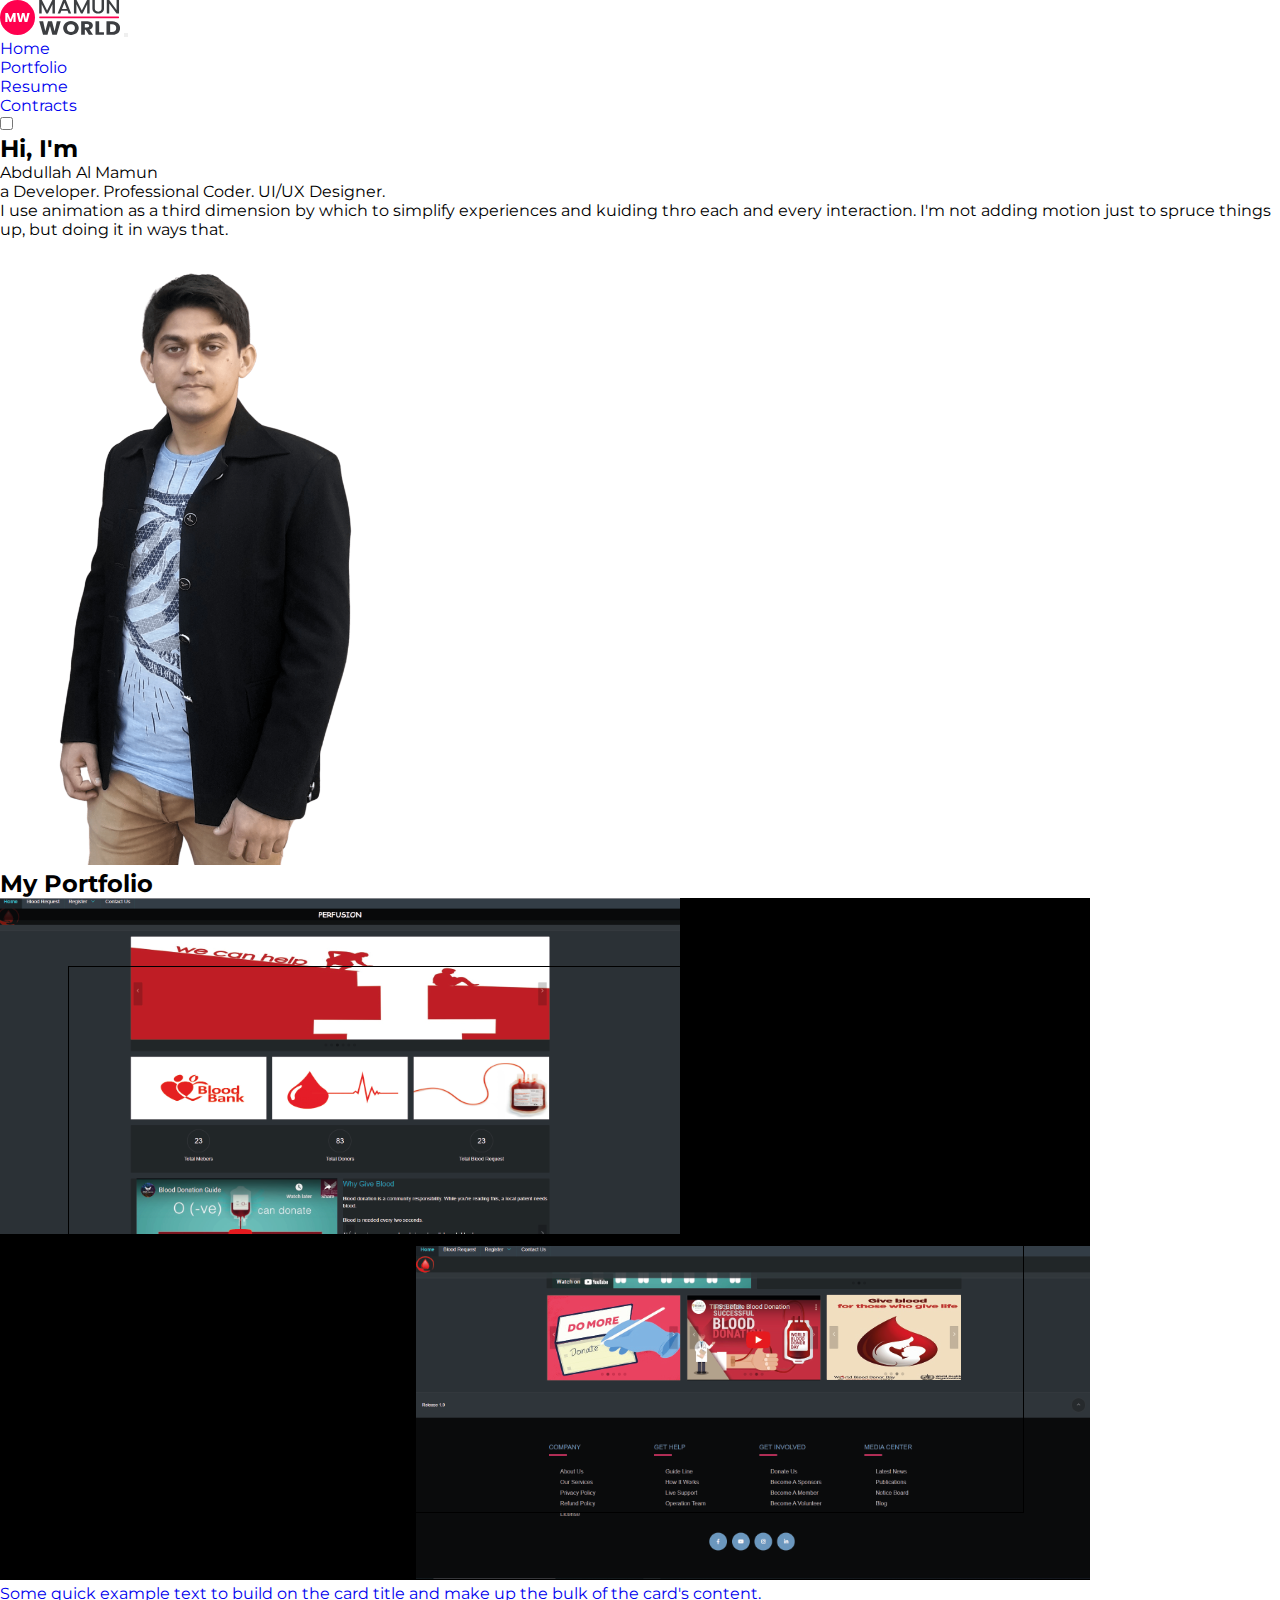
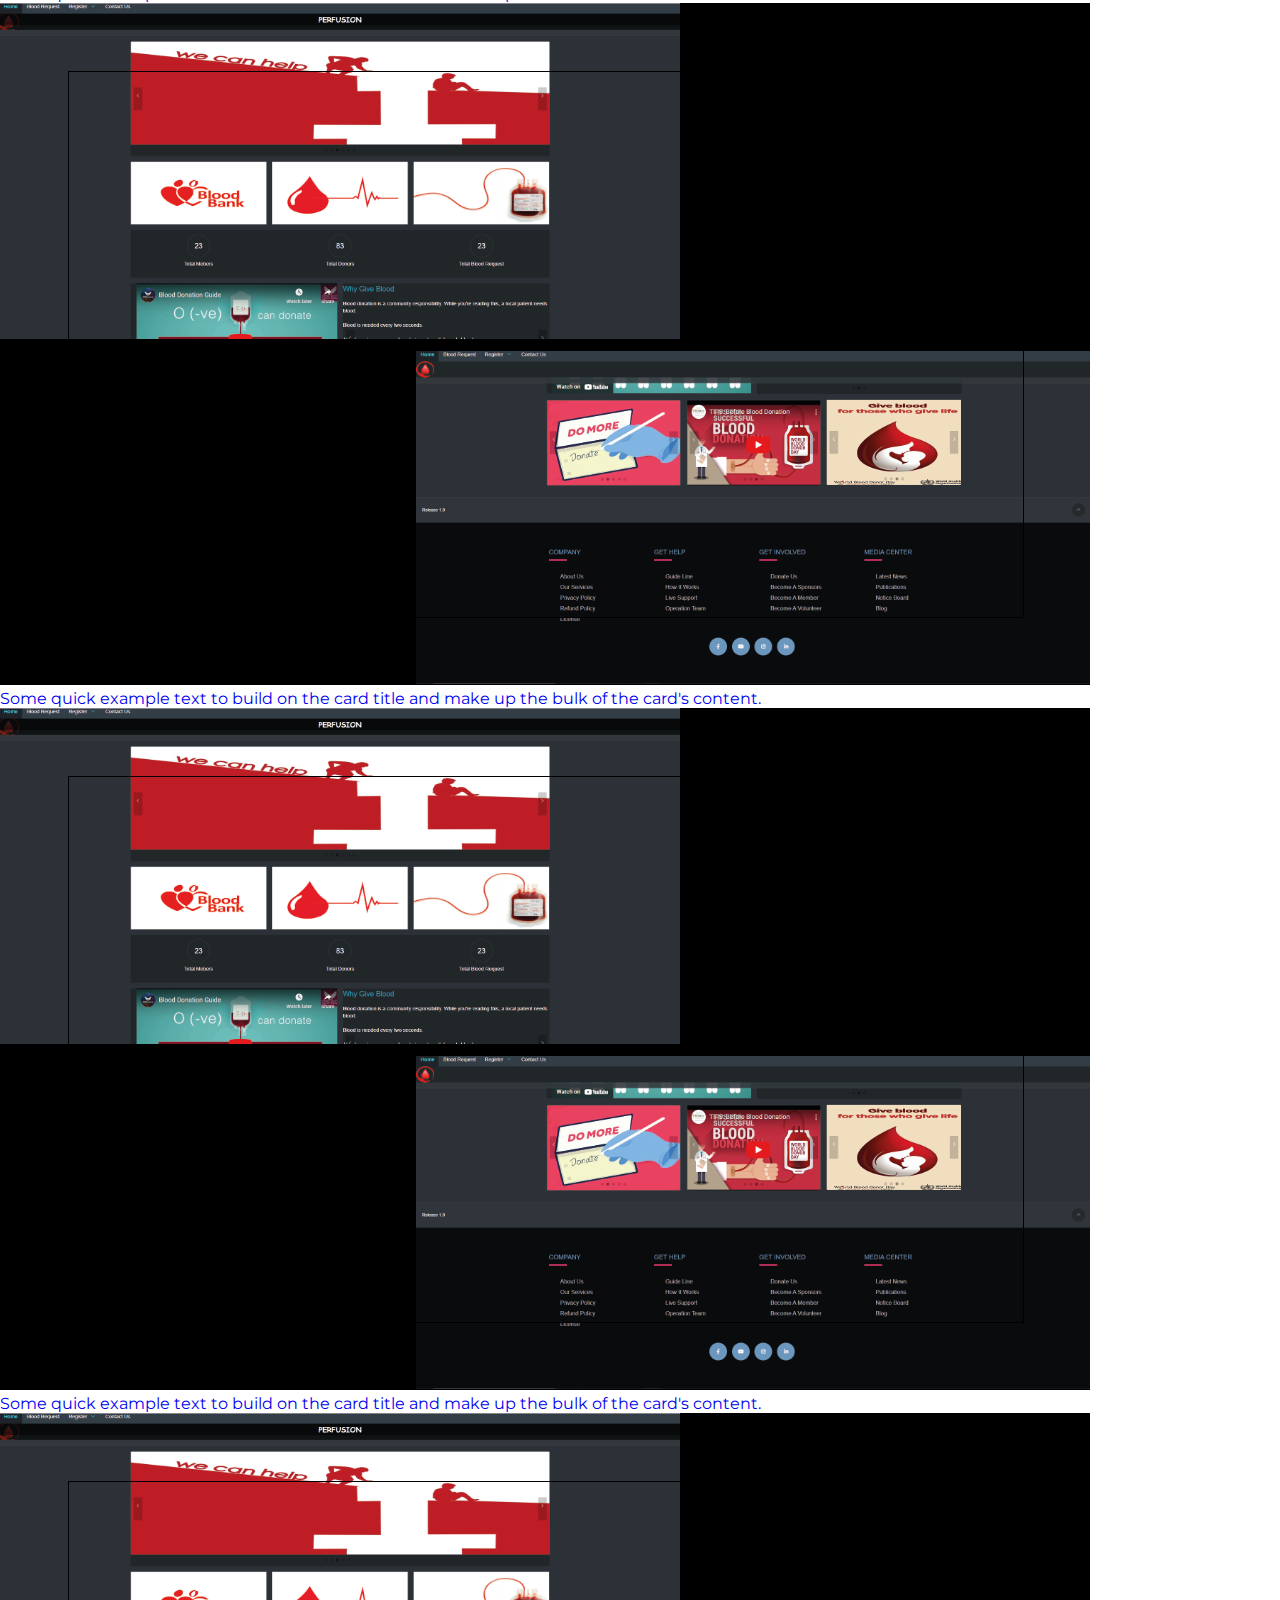
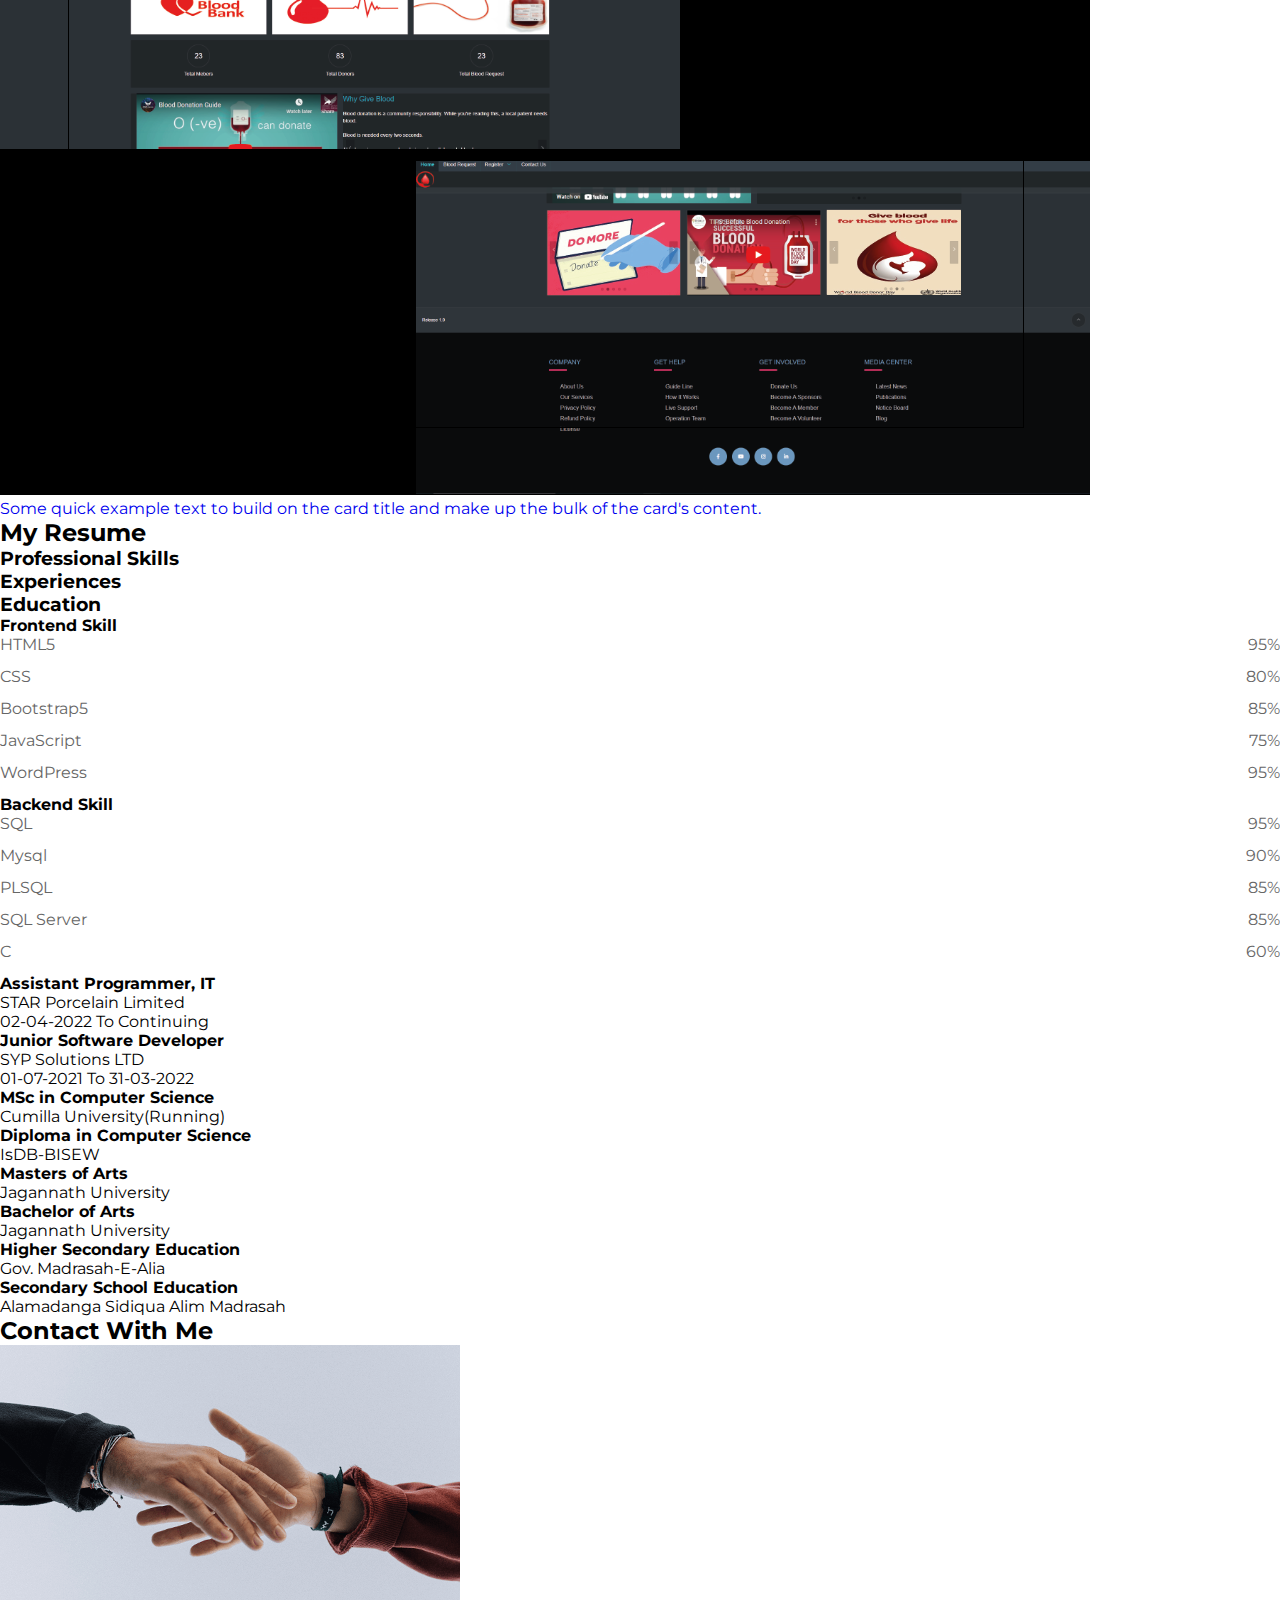
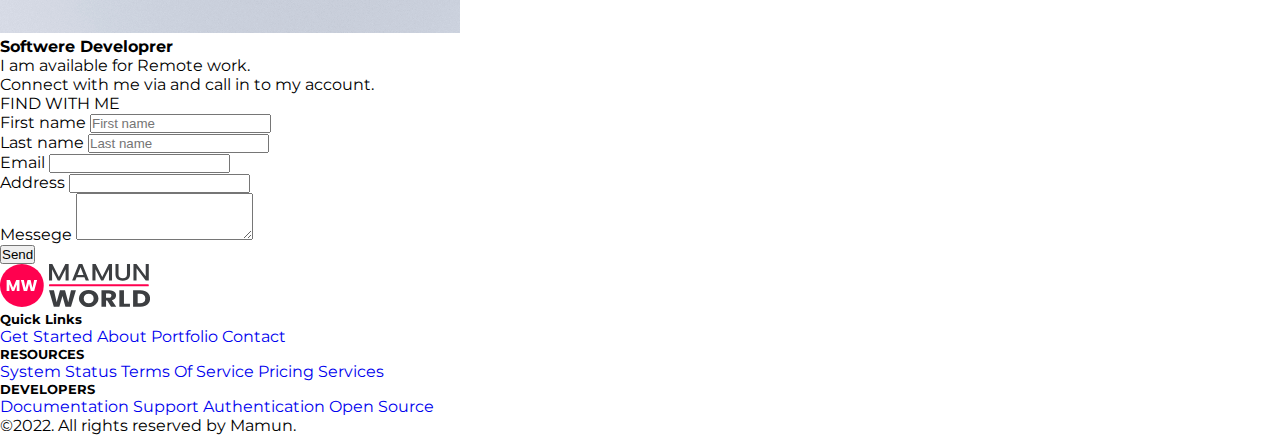
==== commit 27078f25: "change some error" ====
--- a/index.html
+++ b/index.html
@@ -202,25 +202,25 @@
         <h2 class="text-center pb-5 fw-bold display-5">My Resume</h2>
         <div class="row">
           <div class="col-md-4">
-            <h2
+            <h3
               class="text-center shadow py-3 fw-bold resume_btn"
               role="button">
               Professional Skills
-            </h2>
+            </h3>
           </div>
           <div class="col-md-4">
-            <h2
+            <h3
               class="text-center shadow py-3 fw-bold resume_btn"
               role="button">
               Experiences
-            </h2>
+            </h3>
           </div>
           <div class="col-md-4">
-            <h2
+            <h3
               class="text-center shadow py-3 fw-bold resume_btn"
               role="button">
               Education
-            </h2>
+            </h3>
           </div>
         </div>
         <!-- show resume -->
@@ -229,7 +229,7 @@
           <div class="row mt-3">
             <div class="col-md-6">
               <div class="shadow p-5">
-                <h3>Frontend Skill</h3>
+                <h4>Frontend Skill</h4>
                 <div class="mb-3">
                   <div class="labels">
                     <span>HTML5</span>
@@ -309,7 +309,7 @@
             </div>
             <div class="col-md-6">
               <div class="shadow p-5">
-                <h3>Backend Skill</h3>
+                <h4>Backend Skill</h4>
                 <div class="mb-3">
                   <div class="labels">
                     <span>SQL</span>
@@ -394,7 +394,7 @@
           <div class="row mt-3 d-none">
             <div class="col-md-6">
               <div class="shadow p-5">
-                <h3>Assistant Programmer, IT</h3>
+                <h4>Assistant Programmer, IT</h4>
                 <p>
                   STAR Porcelain Limited <br />
                   02-04-2022 To Continuing
@@ -403,7 +403,7 @@
             </div>
             <div class="col-md-6">
               <div class="shadow p-5">
-                <h3>Junior Software Developer</h3>
+                <h4>Junior Software Developer</h4>
                 <p>SYP Solutions LTD <br />01-07-2021 To 31-03-2022</p>
               </div>
             </div>
@@ -414,37 +414,37 @@
           <div class="row mt-3 d-none">
             <div class="col-md-6">
               <div class="shadow p-5">
-                <h3>MSc in Computer Science</h3>
+                <h4>MSc in Computer Science</h4>
                 <p>Cumilla University(Running)</p>
               </div>
             </div>
             <div class="col-md-6">
               <div class="shadow p-5">
-                <h3>Diploma in Computer Science</h3>
+                <h4>Diploma in Computer Science</h4>
                 <p>IsDB-BISEW</p>
               </div>
             </div>
             <div class="col-md-6">
               <div class="shadow p-5">
-                <h3>Masters of Arts</h3>
+                <h4>Masters of Arts</h4>
                 <p>Jagannath University</p>
               </div>
             </div>
             <div class="col-md-6">
               <div class="shadow p-5">
-                <h3>Bachelor of Arts</h3>
+                <h4>Bachelor of Arts</h4>
                 <p>Jagannath University</p>
               </div>
             </div>
             <div class="col-md-6">
               <div class="shadow p-5">
-                <h3>Higher Secondary Education</h3>
+                <h4>Higher Secondary Education</h4>
                 <p>Gov. Madrasah-E-Alia</p>
               </div>
             </div>
             <div class="col-md-6">
               <div class="shadow p-5">
-                <h3>Secondary School Education</h3>
+                <h4>Secondary School Education</h4>
                 <p>Alamadanga Sidiqua Alim Madrasah</p>
               </div>
             </div>
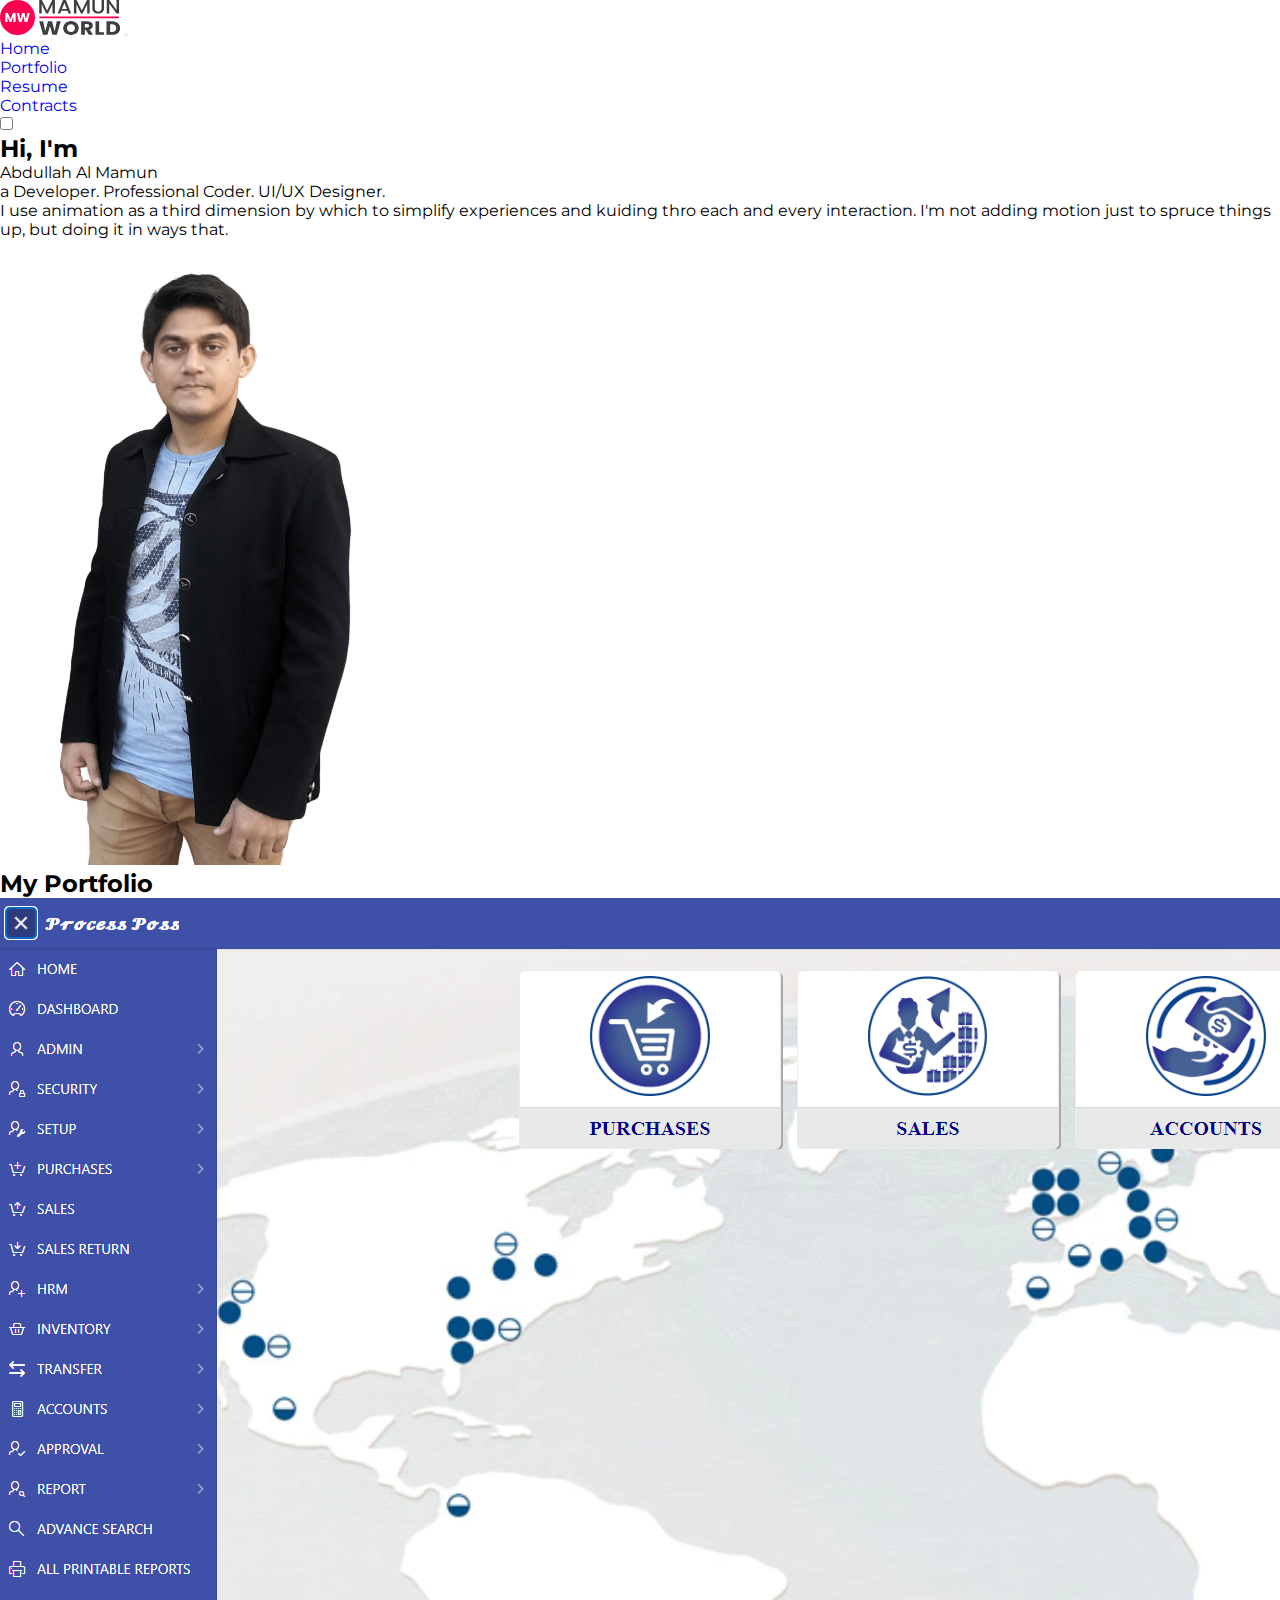
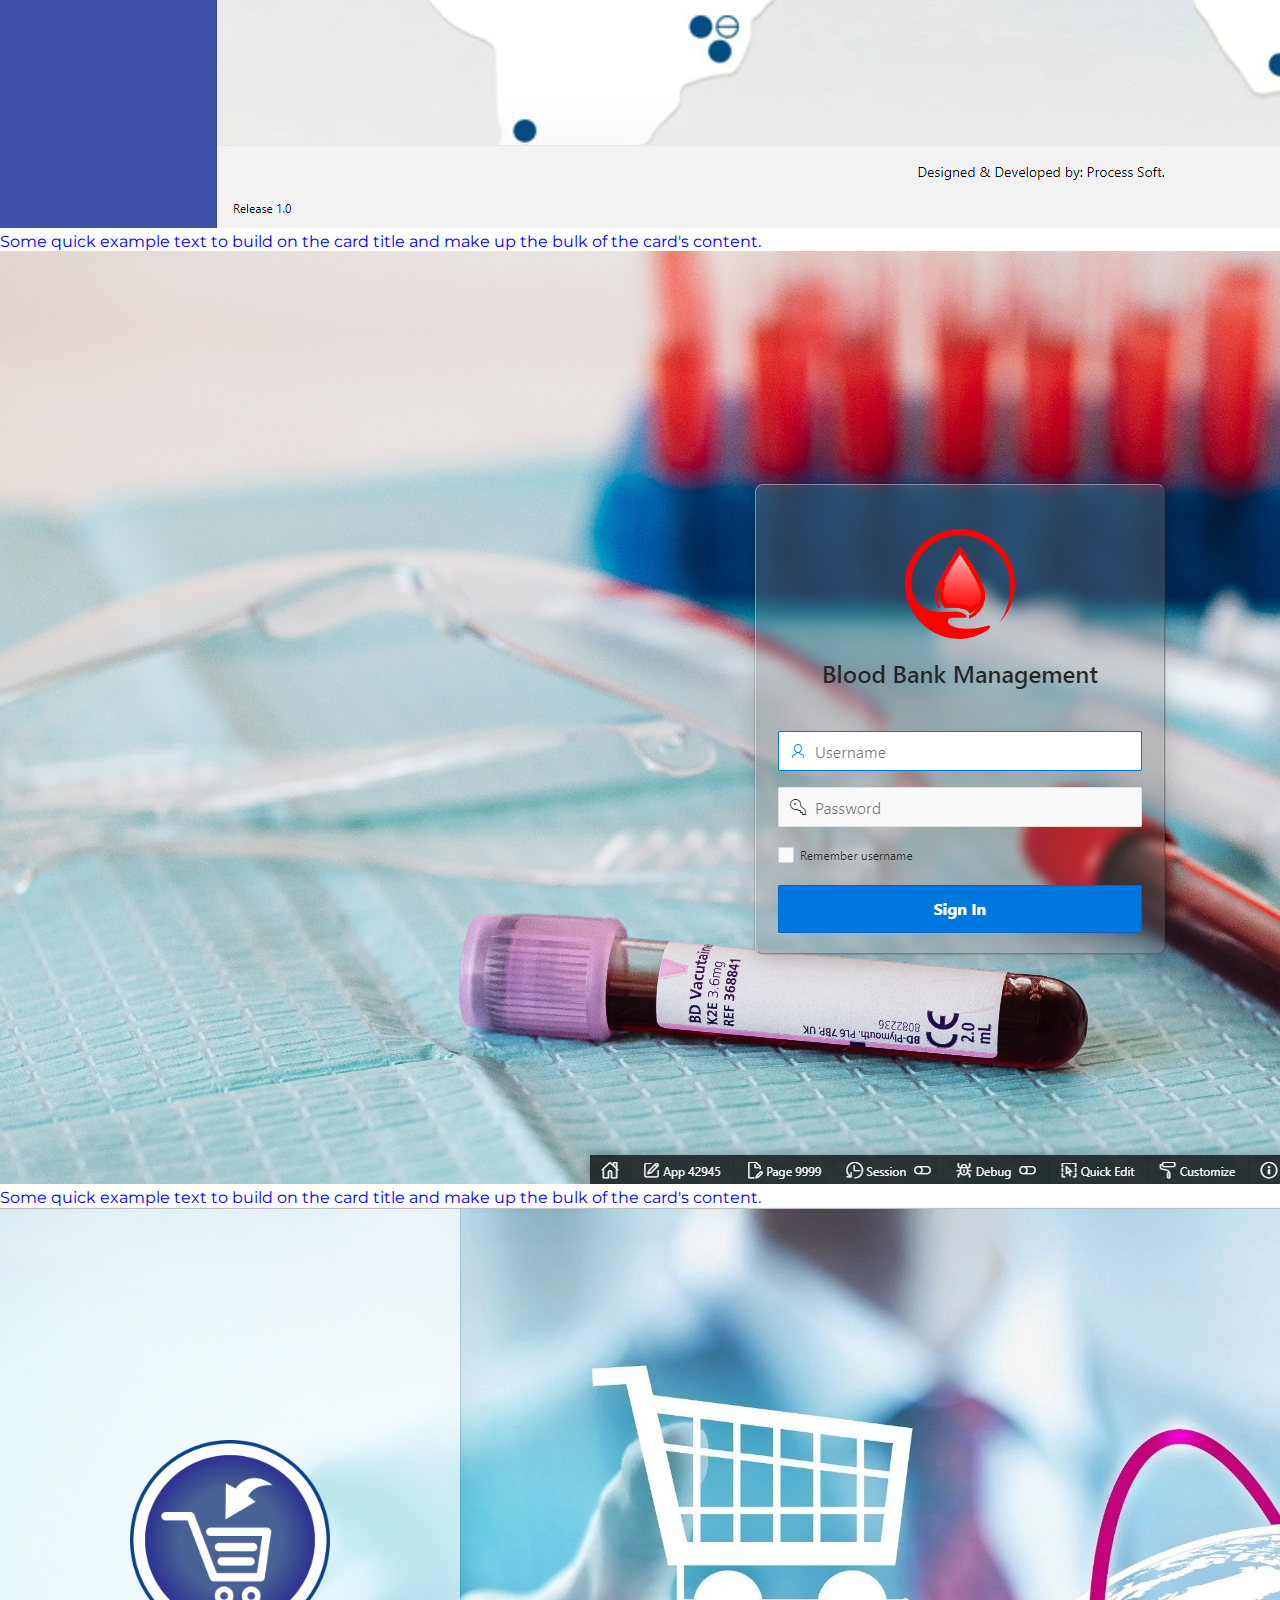
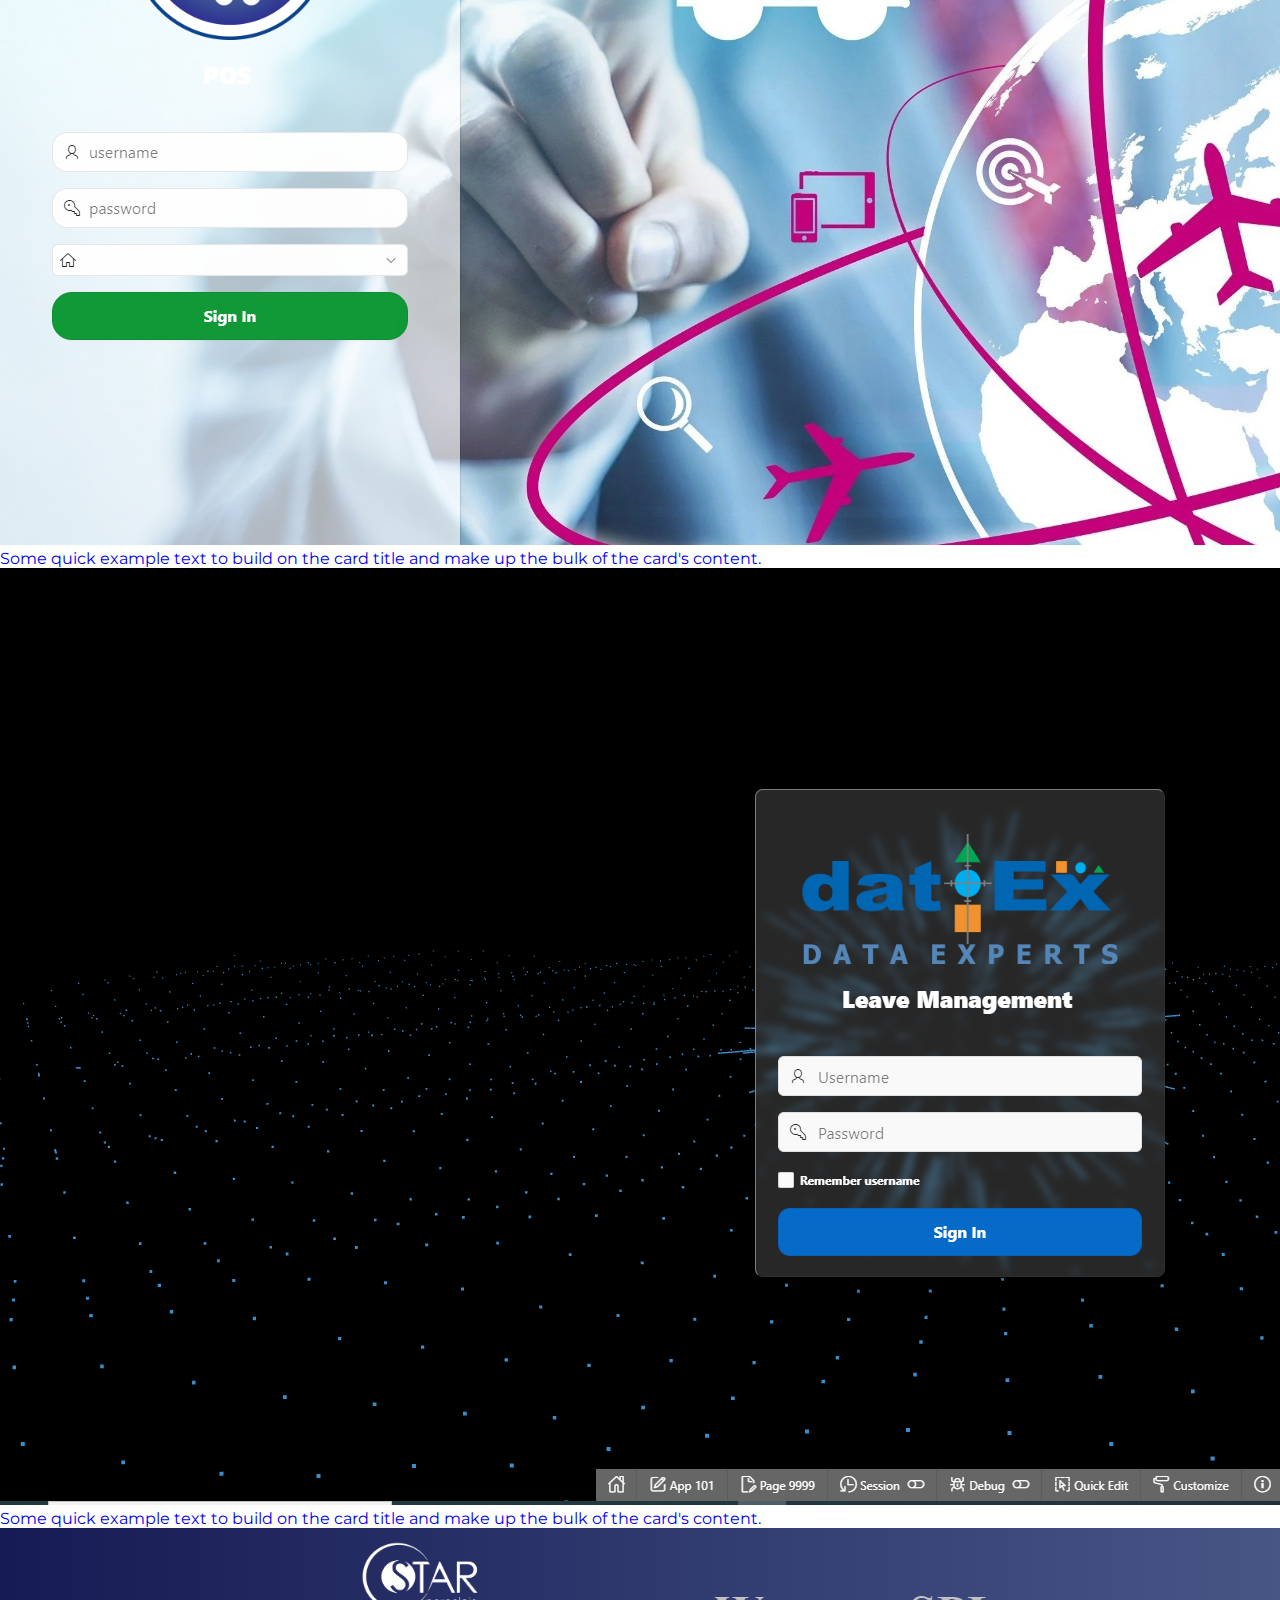
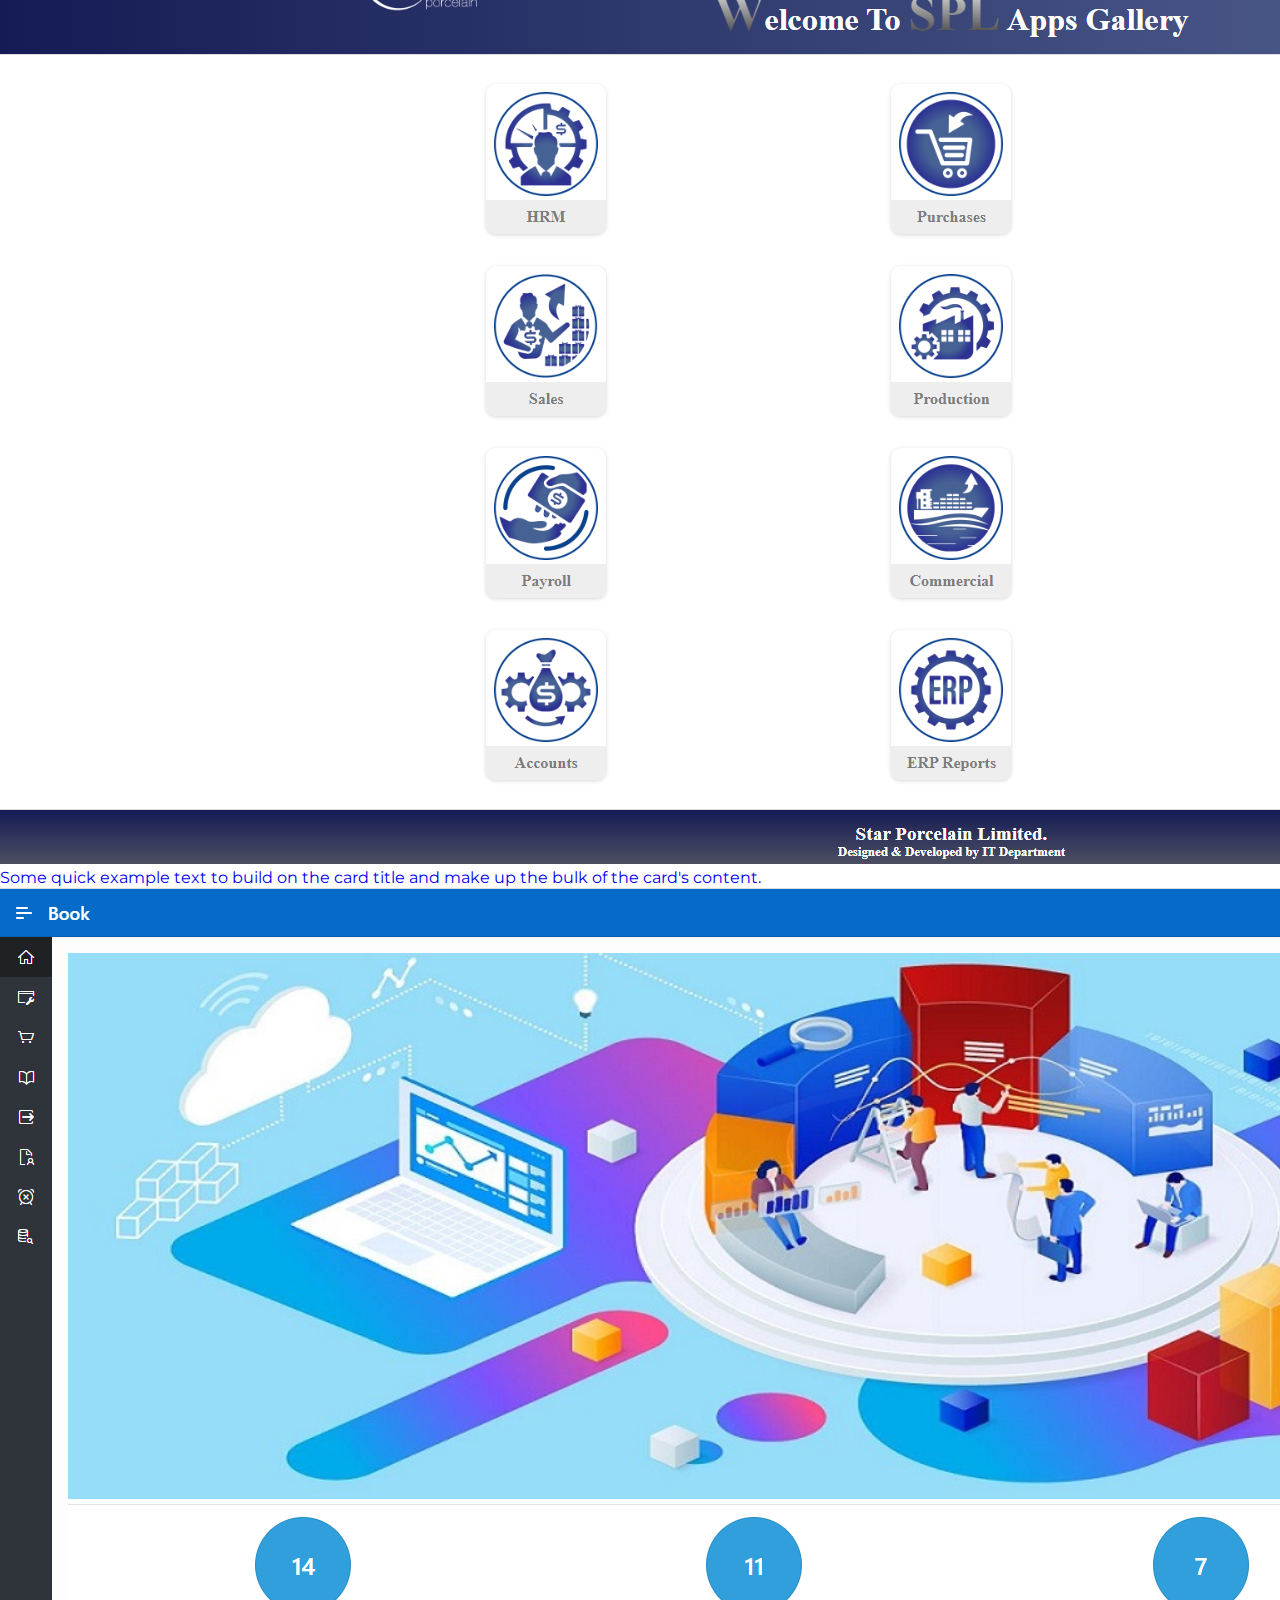
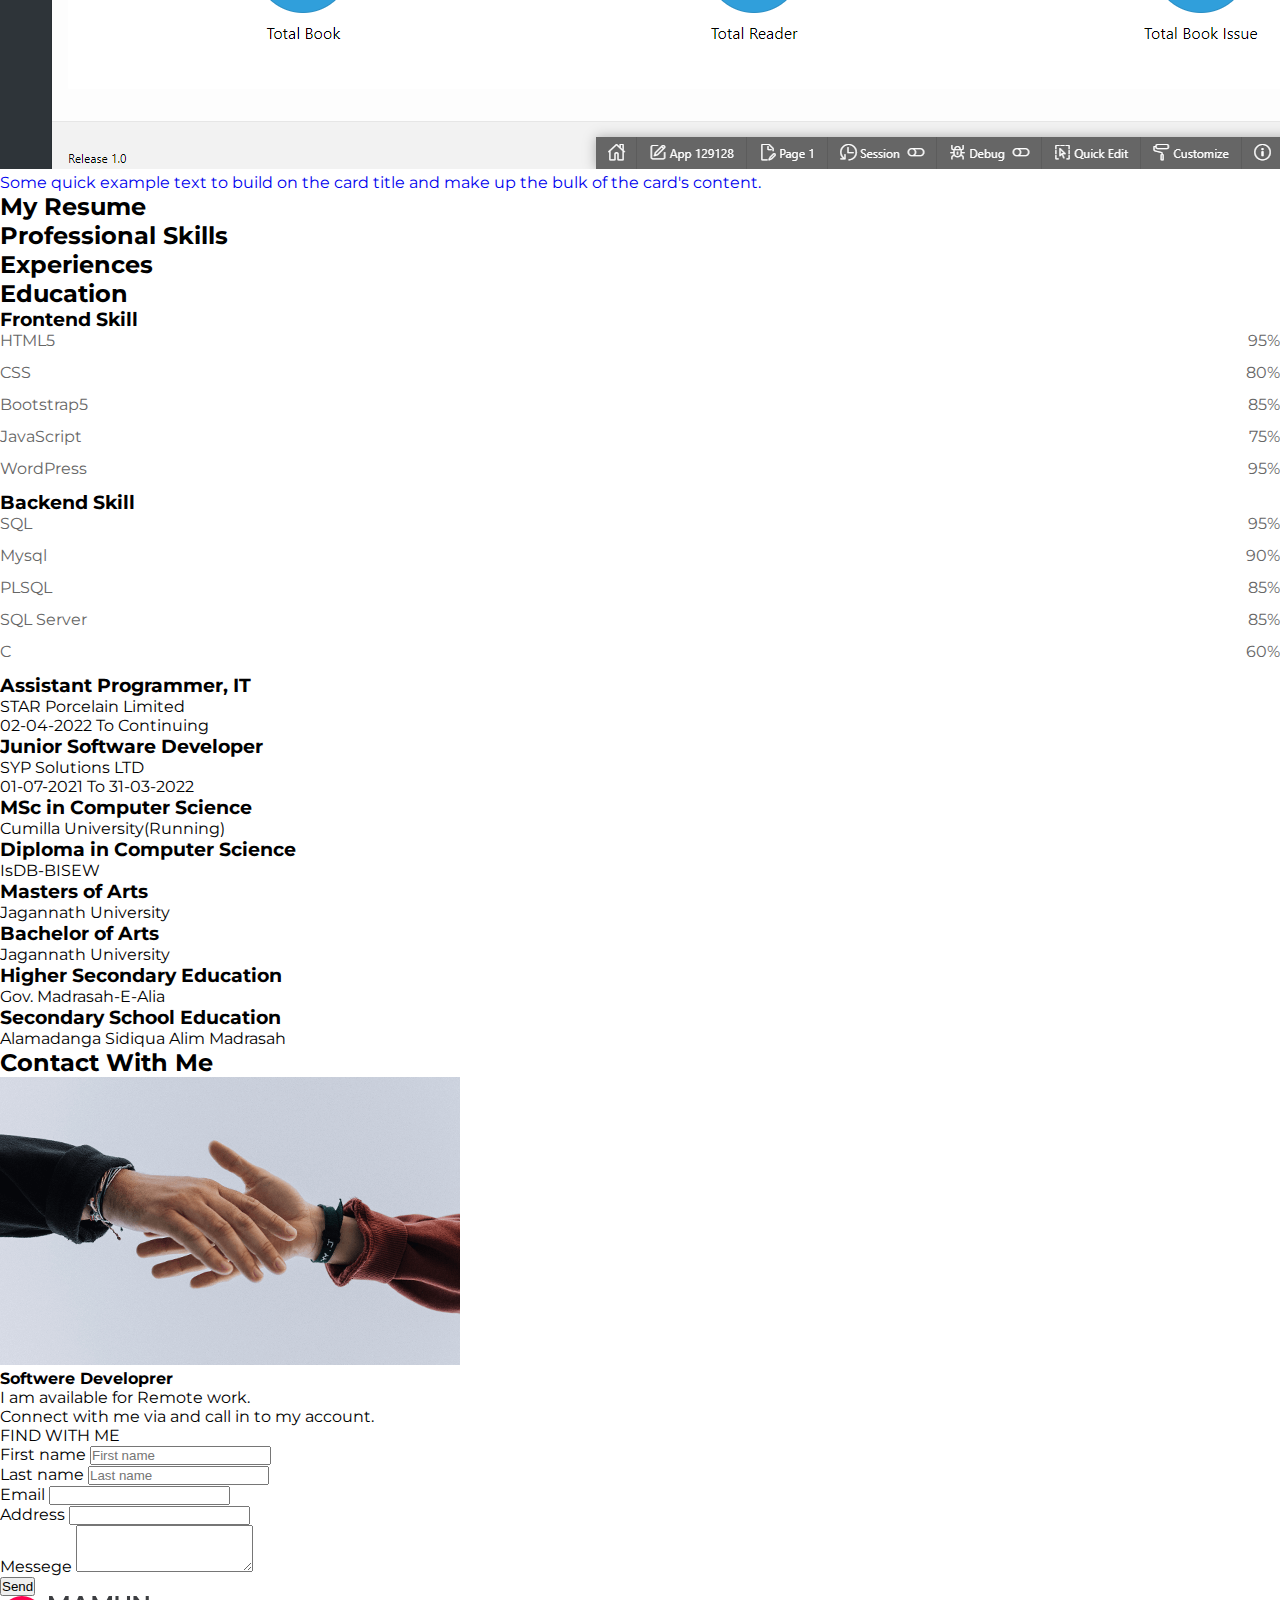
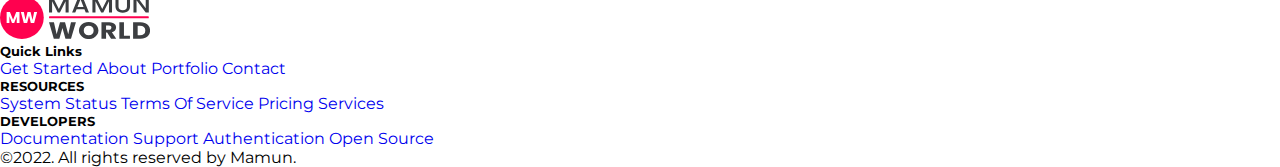
==== commit 06d5fa7d: "My link update" ====
--- a/index.html
+++ b/index.html
@@ -8,20 +8,23 @@
     <link
       rel="shortcut icon"
       href="./assets/images/favicon.ico"
-      type="image/x-icon" />
+      type="image/x-icon"
+    />
     <!-- fontawesome -->
     <link
       rel="stylesheet"
       href="https://cdnjs.cloudflare.com/ajax/libs/font-awesome/6.2.1/css/all.min.css"
       integrity="sha512-MV7K8+y+gLIBoVD59lQIYicR65iaqukzvf/nwasF0nqhPay5w/9lJmVM2hMDcnK1OnMGCdVK+iQrJ7lzPJQd1w=="
       crossorigin="anonymous"
-      referrerpolicy="no-referrer" />
+      referrerpolicy="no-referrer"
+    />
     <!-- bootstrap5 -->
     <link
       href="https://cdn.jsdelivr.net/npm/bootstrap@5.0.2/dist/css/bootstrap.min.css"
       rel="stylesheet"
       integrity="sha384-EVSTQN3/azprG1Anm3QDgpJLIm9Nao0Yz1ztcQTwFspd3yD65VohhpuuCOmLASjC"
-      crossorigin="anonymous" />
+      crossorigin="anonymous"
+    />
     <!-- main styles -->
     <link rel="stylesheet" href="./assets/sass/style.css" />
     <title>MamunWorld Portfolio</title>
@@ -31,7 +34,8 @@
     <header>
       <!-- start navbar -->
       <nav
-        class="navbar navbar-expand-lg navbar-light bg-light border-bottom fixed-top">
+        class="navbar navbar-expand-lg navbar-light bg-light border-bottom fixed-top"
+      >
         <div class="container-fluid">
           <a class="navbar-brand" href="/"
             ><img
@@ -48,7 +52,8 @@
             data-bs-target="#navbarSupportedContent"
             aria-controls="navbarSupportedContent"
             aria-expanded="false"
-            aria-label="Toggle navigation">
+            aria-label="Toggle navigation"
+          >
             <span class="navbar-toggler-icon"></span>
           </button>
           <div class="collapse navbar-collapse" id="navbarSupportedContent">
@@ -70,7 +75,8 @@
               <input
                 class="form-check-input"
                 type="checkbox"
-                id="lightSwitch" />
+                id="lightSwitch"
+              />
             </div>
           </div>
         </div>
@@ -96,14 +102,23 @@
               </p>
             </div>
             <div class="d-grid gap-2 d-md-flex justify-content-md-start">
-              <a class="btn btn-outline-secondary px-4 fs-3" href="#">
+              <a
+                class="btn btn-outline-secondary px-4 fs-3"
+                href="https://www.facebook.com/Mamunjnu6"
+              >
                 <i class="fa-brands fa-facebook"></i>
               </a>
-              <a class="btn btn-outline-secondary px-4 fs-3" href="#">
-                <i class="fa-brands fa-wordpress"></i
+              <a
+                class="btn btn-outline-secondary px-4 fs-3"
+                href="https://github.com/mamunddd"
+              >
+                <i class="fa-brands fa fa-github"></i
               ></a>
-              <a class="btn btn-outline-secondary px-4 fs-3" href="#">
-                <i class="fa-solid fa-database"></i
+              <a
+                class="btn btn-outline-secondary px-4 fs-3"
+                href="https://www.linkedin.com/in/mamunjnu6/"
+              >
+                <i class="fa-brands fa-linkedin"></i
               ></a>
             </div>
           </div>
@@ -113,7 +128,8 @@
                 class="rounded-start"
                 src="./assets/images/mamun-world-hero-section-profile.png"
                 alt="Photo by Diego PH"
-                width="400" />
+                width="400"
+              />
             </div>
           </div>
         </div>
@@ -128,12 +144,15 @@
         <h2 class="text-center pb-5 fw-bold display-5">My Portfolio</h2>
         <div class="row">
           <div class="col-lg-4 col-md-6 col-sm-6 mb-4">
-            <a href="#" target="_blank"
+            <a
+              href="http://apps.oracleapexservices.com/apexlb/r/apps11/pos179/home"
+              target="_blank"
               ><div class="card shadow">
                 <img
-                  src="./assets/images/portfolio_image.png"
+                  src="./assets/images/erp.png"
                   class="card-img-top"
-                  alt="portfolio image" />
+                  alt="portfolio image"
+                />
                 <div class="card-footer">
                   <p class="card-text text-dark">
                     Some quick example text to build on the card title and make
@@ -143,13 +162,17 @@
               </div></a
             >
           </div>
+
           <div class="col-lg-4 col-md-6 col-sm-6 mb-4">
-            <a href="#" target="_blank"
+            <a
+              href="https://apex.oracle.com/pls/apex/mamunddd/r/onlinebloodbank/home"
+              target="_blank"
               ><div class="card shadow">
                 <img
-                  src="./assets/images/portfolio_image.png"
+                  src="./assets/images/BloodBank.png"
                   class="card-img-top"
-                  alt="portfolio image" />
+                  alt="portfolio image"
+                />
                 <div class="card-footer">
                   <p class="card-text text-dark">
                     Some quick example text to build on the card title and make
@@ -160,12 +183,15 @@
             >
           </div>
           <div class="col-lg-4 col-md-6 col-sm-6 mb-4">
-            <a href="#" target="_blank"
+            <a
+              href="http://apps.oracleapexservices.com/apexlb/r/apps12/pos1/home"
+              target="_blank"
               ><div class="card shadow">
                 <img
-                  src="./assets/images/portfolio_image.png"
+                  src="./assets/images/POS.png"
                   class="card-img-top"
-                  alt="portfolio image" />
+                  alt="portfolio image"
+                />
                 <div class="card-footer">
                   <p class="card-text text-dark">
                     Some quick example text to build on the card title and make
@@ -175,13 +201,53 @@
               </div></a
             >
           </div>
+
           <div class="col-lg-4 col-md-6 col-sm-6 mb-4">
             <a href="#" target="_blank"
               ><div class="card shadow">
                 <img
-                  src="./assets/images/portfolio_image.png"
+                  src="./assets/images/Leave.png"
                   class="card-img-top"
-                  alt="portfolio image" />
+                  alt="portfolio image"
+                />
+                <div class="card-footer">
+                  <p class="card-text text-dark">
+                    Some quick example text to build on the card title and make
+                    up the bulk of the card's content.
+                  </p>
+                </div>
+              </div></a
+            >
+          </div>
+
+          <div class="col-lg-4 col-md-6 col-sm-6 mb-4">
+            <a href="https://apps.starporcelainbd.com/" target="_blank"
+              ><div class="card shadow">
+                <img
+                  src="./assets/images/spl.png"
+                  class="card-img-top"
+                  alt="portfolio image"
+                />
+                <div class="card-footer">
+                  <p class="card-text text-dark">
+                    Some quick example text to build on the card title and make
+                    up the bulk of the card's content.
+                  </p>
+                </div>
+              </div></a
+            >
+          </div>
+
+          <div class="col-lg-4 col-md-6 col-sm-6 mb-4">
+            <a
+              href="https://apex.oracle.com/pls/apex/r/mamunworld/book3129128/home"
+              target="_blank"
+              ><div class="card shadow">
+                <img
+                  src="./assets/images/book.png"
+                  class="card-img-top"
+                  alt="portfolio image"
+                />
                 <div class="card-footer">
                   <p class="card-text text-dark">
                     Some quick example text to build on the card title and make
@@ -202,25 +268,28 @@
         <h2 class="text-center pb-5 fw-bold display-5">My Resume</h2>
         <div class="row">
           <div class="col-md-4">
-            <h3
+            <h2
               class="text-center shadow py-3 fw-bold resume_btn"
-              role="button">
+              role="button"
+            >
               Professional Skills
-            </h3>
+            </h2>
           </div>
           <div class="col-md-4">
-            <h3
+            <h2
               class="text-center shadow py-3 fw-bold resume_btn"
-              role="button">
+              role="button"
+            >
               Experiences
-            </h3>
+            </h2>
           </div>
           <div class="col-md-4">
-            <h3
+            <h2
               class="text-center shadow py-3 fw-bold resume_btn"
-              role="button">
+              role="button"
+            >
               Education
-            </h3>
+            </h2>
           </div>
         </div>
         <!-- show resume -->
@@ -229,7 +298,7 @@
           <div class="row mt-3">
             <div class="col-md-6">
               <div class="shadow p-5">
-                <h4>Frontend Skill</h4>
+                <h3>Frontend Skill</h3>
                 <div class="mb-3">
                   <div class="labels">
                     <span>HTML5</span>
@@ -242,7 +311,8 @@
                       aria-valuenow="60"
                       aria-valuemin="0"
                       aria-valuemax="100"
-                      style="width: 95%"></div>
+                      style="width: 95%"
+                    ></div>
                   </div>
                 </div>
                 <div class="mb-3">
@@ -257,7 +327,8 @@
                       aria-valuenow="60"
                       aria-valuemin="0"
                       aria-valuemax="100"
-                      style="width: 80%"></div>
+                      style="width: 80%"
+                    ></div>
                   </div>
                 </div>
                 <div class="mb-3">
@@ -272,7 +343,8 @@
                       aria-valuenow="60"
                       aria-valuemin="0"
                       aria-valuemax="100"
-                      style="width: 85%"></div>
+                      style="width: 85%"
+                    ></div>
                   </div>
                 </div>
                 <div class="mb-3">
@@ -287,7 +359,8 @@
                       aria-valuenow="60"
                       aria-valuemin="0"
                       aria-valuemax="100"
-                      style="width: 75%"></div>
+                      style="width: 75%"
+                    ></div>
                   </div>
                 </div>
                 <div class="mb-3">
@@ -302,14 +375,15 @@
                       aria-valuenow="60"
                       aria-valuemin="0"
                       aria-valuemax="100"
-                      style="width: 95%"></div>
-                  </div>
-                </div>
-              </div>
-            </div>
-            <div class="col-md-6">
-              <div class="shadow p-5">
-                <h4>Backend Skill</h4>
+                      style="width: 95%"
+                    ></div>
+                  </div>
+                </div>
+              </div>
+            </div>
+            <div class="col-md-6">
+              <div class="shadow p-5">
+                <h3>Backend Skill</h3>
                 <div class="mb-3">
                   <div class="labels">
                     <span>SQL</span>
@@ -322,7 +396,8 @@
                       aria-valuenow="60"
                       aria-valuemin="0"
                       aria-valuemax="100"
-                      style="width: 95%"></div>
+                      style="width: 95%"
+                    ></div>
                   </div>
                 </div>
                 <div class="mb-3">
@@ -337,7 +412,8 @@
                       aria-valuenow="60"
                       aria-valuemin="0"
                       aria-valuemax="100"
-                      style="width: 90%"></div>
+                      style="width: 90%"
+                    ></div>
                   </div>
                 </div>
                 <div class="mb-3">
@@ -352,7 +428,8 @@
                       aria-valuenow="60"
                       aria-valuemin="0"
                       aria-valuemax="100"
-                      style="width: 85%"></div>
+                      style="width: 85%"
+                    ></div>
                   </div>
                 </div>
                 <div class="mb-3">
@@ -367,7 +444,8 @@
                       aria-valuenow="60"
                       aria-valuemin="0"
                       aria-valuemax="100"
-                      style="width: 85%"></div>
+                      style="width: 85%"
+                    ></div>
                   </div>
                 </div>
                 <div class="mb-3">
@@ -382,7 +460,8 @@
                       aria-valuenow="60"
                       aria-valuemin="0"
                       aria-valuemax="100"
-                      style="width: 60%"></div>
+                      style="width: 60%"
+                    ></div>
                   </div>
                 </div>
               </div>
@@ -394,7 +473,7 @@
           <div class="row mt-3 d-none">
             <div class="col-md-6">
               <div class="shadow p-5">
-                <h4>Assistant Programmer, IT</h4>
+                <h3>Assistant Programmer, IT</h3>
                 <p>
                   STAR Porcelain Limited <br />
                   02-04-2022 To Continuing
@@ -403,7 +482,7 @@
             </div>
             <div class="col-md-6">
               <div class="shadow p-5">
-                <h4>Junior Software Developer</h4>
+                <h3>Junior Software Developer</h3>
                 <p>SYP Solutions LTD <br />01-07-2021 To 31-03-2022</p>
               </div>
             </div>
@@ -414,37 +493,37 @@
           <div class="row mt-3 d-none">
             <div class="col-md-6">
               <div class="shadow p-5">
-                <h4>MSc in Computer Science</h4>
+                <h3>MSc in Computer Science</h3>
                 <p>Cumilla University(Running)</p>
               </div>
             </div>
             <div class="col-md-6">
               <div class="shadow p-5">
-                <h4>Diploma in Computer Science</h4>
+                <h3>Diploma in Computer Science</h3>
                 <p>IsDB-BISEW</p>
               </div>
             </div>
             <div class="col-md-6">
               <div class="shadow p-5">
-                <h4>Masters of Arts</h4>
+                <h3>Masters of Arts</h3>
                 <p>Jagannath University</p>
               </div>
             </div>
             <div class="col-md-6">
               <div class="shadow p-5">
-                <h4>Bachelor of Arts</h4>
+                <h3>Bachelor of Arts</h3>
                 <p>Jagannath University</p>
               </div>
             </div>
             <div class="col-md-6">
               <div class="shadow p-5">
-                <h4>Higher Secondary Education</h4>
+                <h3>Higher Secondary Education</h3>
                 <p>Gov. Madrasah-E-Alia</p>
               </div>
             </div>
             <div class="col-md-6">
               <div class="shadow p-5">
-                <h4>Secondary School Education</h4>
+                <h3>Secondary School Education</h3>
                 <p>Alamadanga Sidiqua Alim Madrasah</p>
               </div>
             </div>
@@ -464,7 +543,8 @@
             <img
               class="img-fluid rounded-start"
               src="./assets/images/contact-image.png"
-              alt="Photo by Diego PH" />
+              alt="Photo by Diego PH"
+            />
             <h4 class="mt-3">Softwere Developrer</h4>
             <p class="txt_con">
               I am available for Remote work.<br />
@@ -498,7 +578,8 @@
                       type="text"
                       class="form-control"
                       placeholder="First name"
-                      id="first_name" />
+                      id="first_name"
+                    />
                   </div>
 
                   <div class="col mt-4">
@@ -507,7 +588,8 @@
                       type="text"
                       class="form-control"
                       placeholder="Last name"
-                      id="last_name" />
+                      id="last_name"
+                    />
                   </div>
 
                   <div class="form-group mt-4">
@@ -525,12 +607,14 @@
                     <textarea
                       class="form-control"
                       id="inputMess"
-                      rows="3"></textarea>
+                      rows="3"
+                    ></textarea>
                   </div>
                 </div>
                 <button
                   type="submit"
-                  class="btn btn-primary btn-lg btn-block mt-4">
+                  class="btn btn-primary btn-lg btn-block mt-4"
+                >
                   Send
                 </button>
               </form>
@@ -554,16 +638,28 @@
                 class="mb-4 logo_wite_mode"
             /></a>
             <div class="d-grid gap-2 d-md-flex justify-content-md-start">
-              <a class="btn btn-outline-secondary px-3 fs-5" href="#">
+              <a
+                class="btn btn-outline-secondary px-3 fs-5"
+                href="https://www.facebook.com/Mamunjnu6"
+              >
                 <i class="fa-brands fa-facebook"></i>
               </a>
-              <a class="btn btn-outline-secondary px-3 fs-5" href="#">
+              <a
+                class="btn btn-outline-secondary px-3 fs-5"
+                href="https://www.linkedin.com/in/mamunjnu6/"
+              >
                 <i class="fa-brands fa-linkedin"></i
               ></a>
-              <a class="btn btn-outline-secondary px-3 fs-5" href="#">
+              <a
+                class="btn btn-outline-secondary px-3 fs-5"
+                href="mamunddd44@gmail.com"
+              >
                 <i class="fa-solid fa-envelope"></i
               ></a>
-              <a class="btn btn-outline-secondary px-3 fs-5" href="#">
+              <a
+                class="btn btn-outline-secondary px-3 fs-5"
+                href="https://join.skype.com/invite/fB44iFLOaqLF"
+              >
                 <i class="fa-brands fa-skype"></i
               ></a>
             </div>
@@ -609,7 +705,8 @@
     <script
       src="https://cdn.jsdelivr.net/npm/bootstrap@5.0.2/dist/js/bootstrap.bundle.min.js"
       integrity="sha384-MrcW6ZMFYlzcLA8Nl+NtUVF0sA7MsXsP1UyJoMp4YLEuNSfAP+JcXn/tWtIaxVXM"
-      crossorigin="anonymous"></script>
+      crossorigin="anonymous"
+    ></script>
     <!-- switch for dark mode -->
     <script src="./assets/js/switch.js"></script>
     <!-- app (main) script file -->
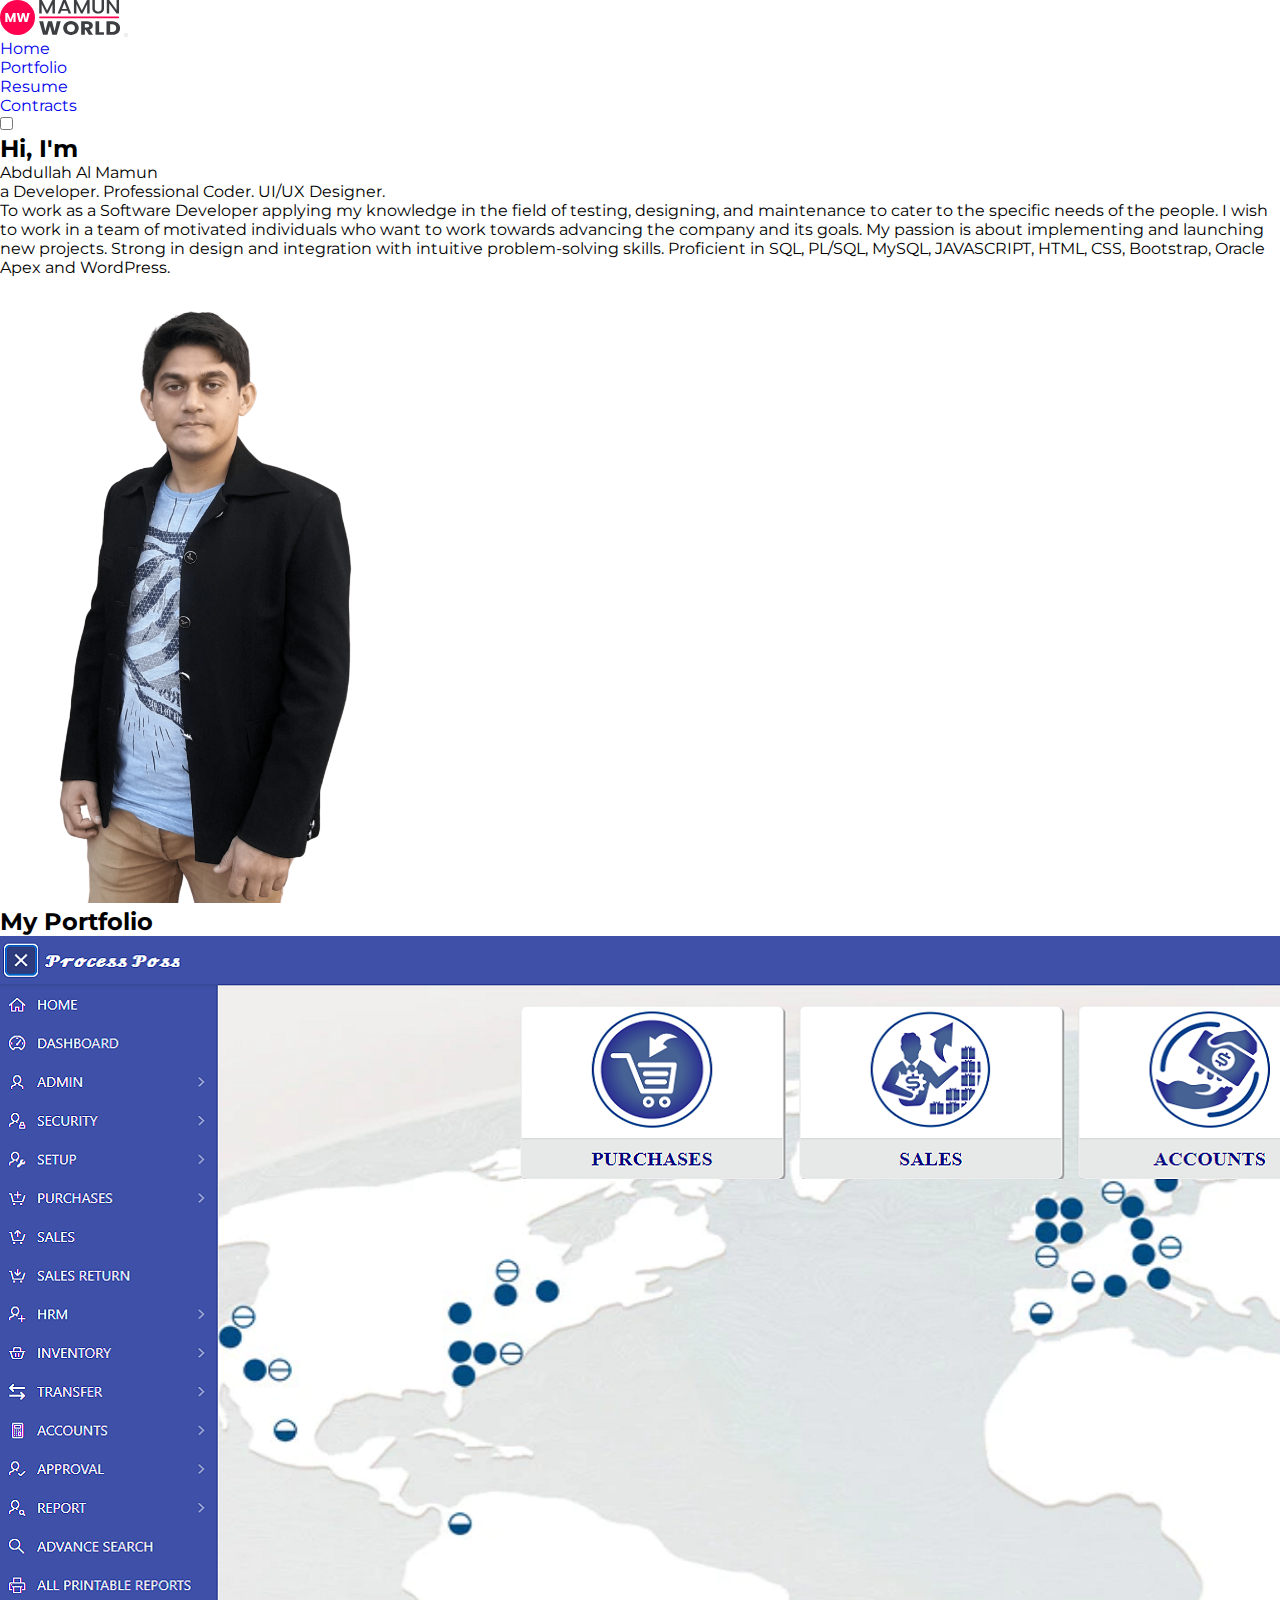
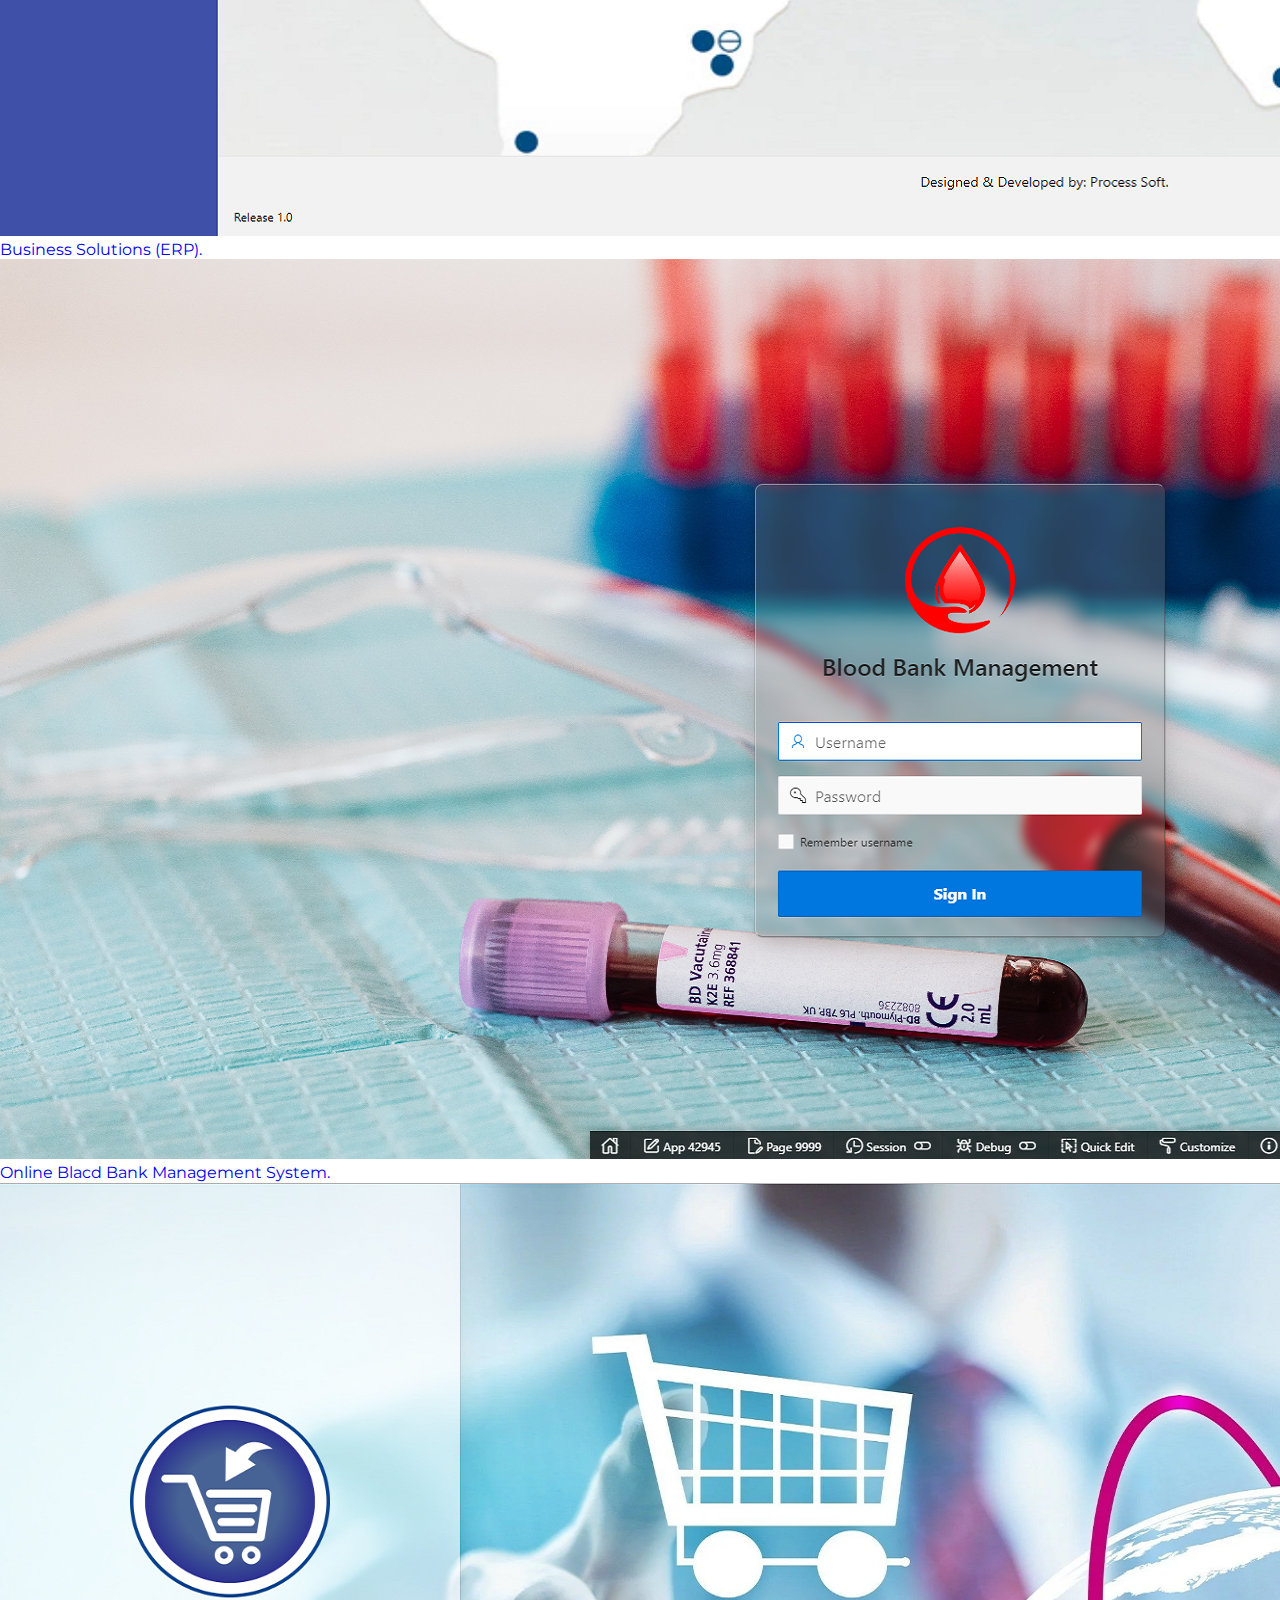
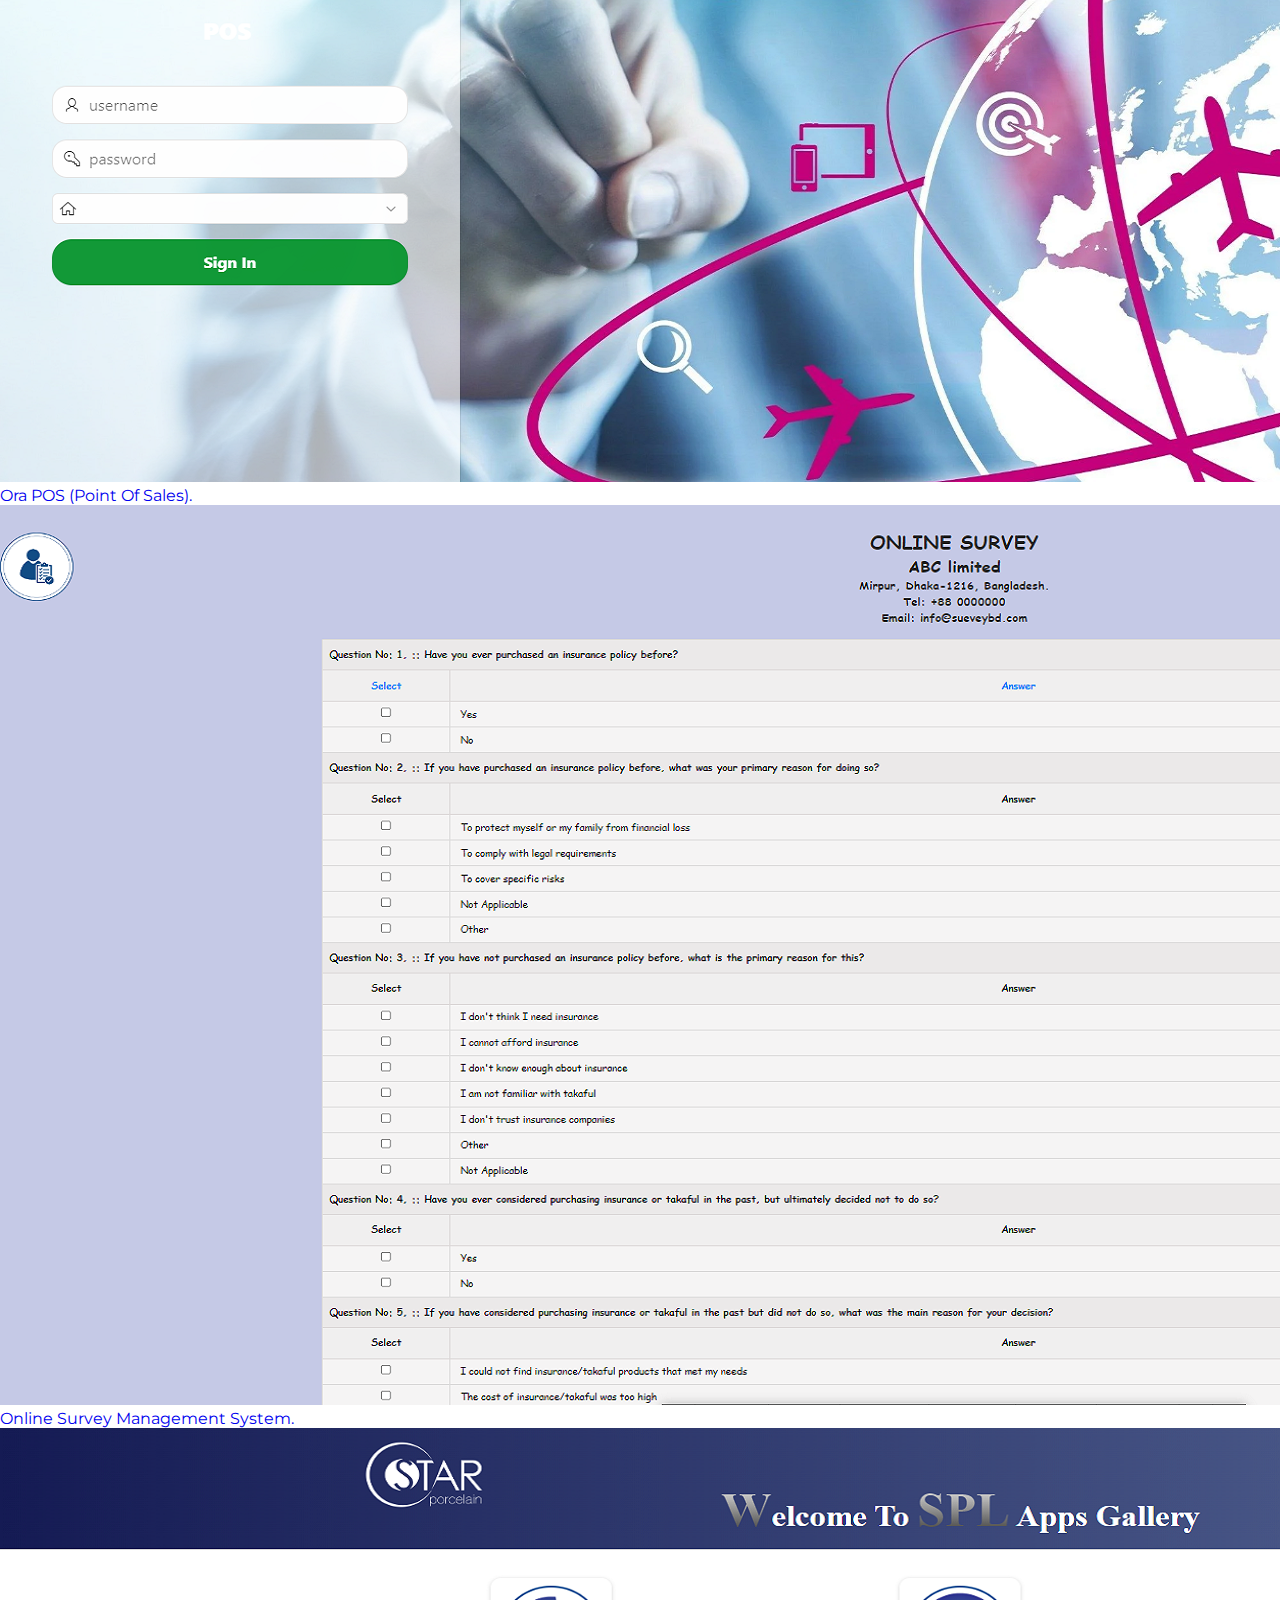
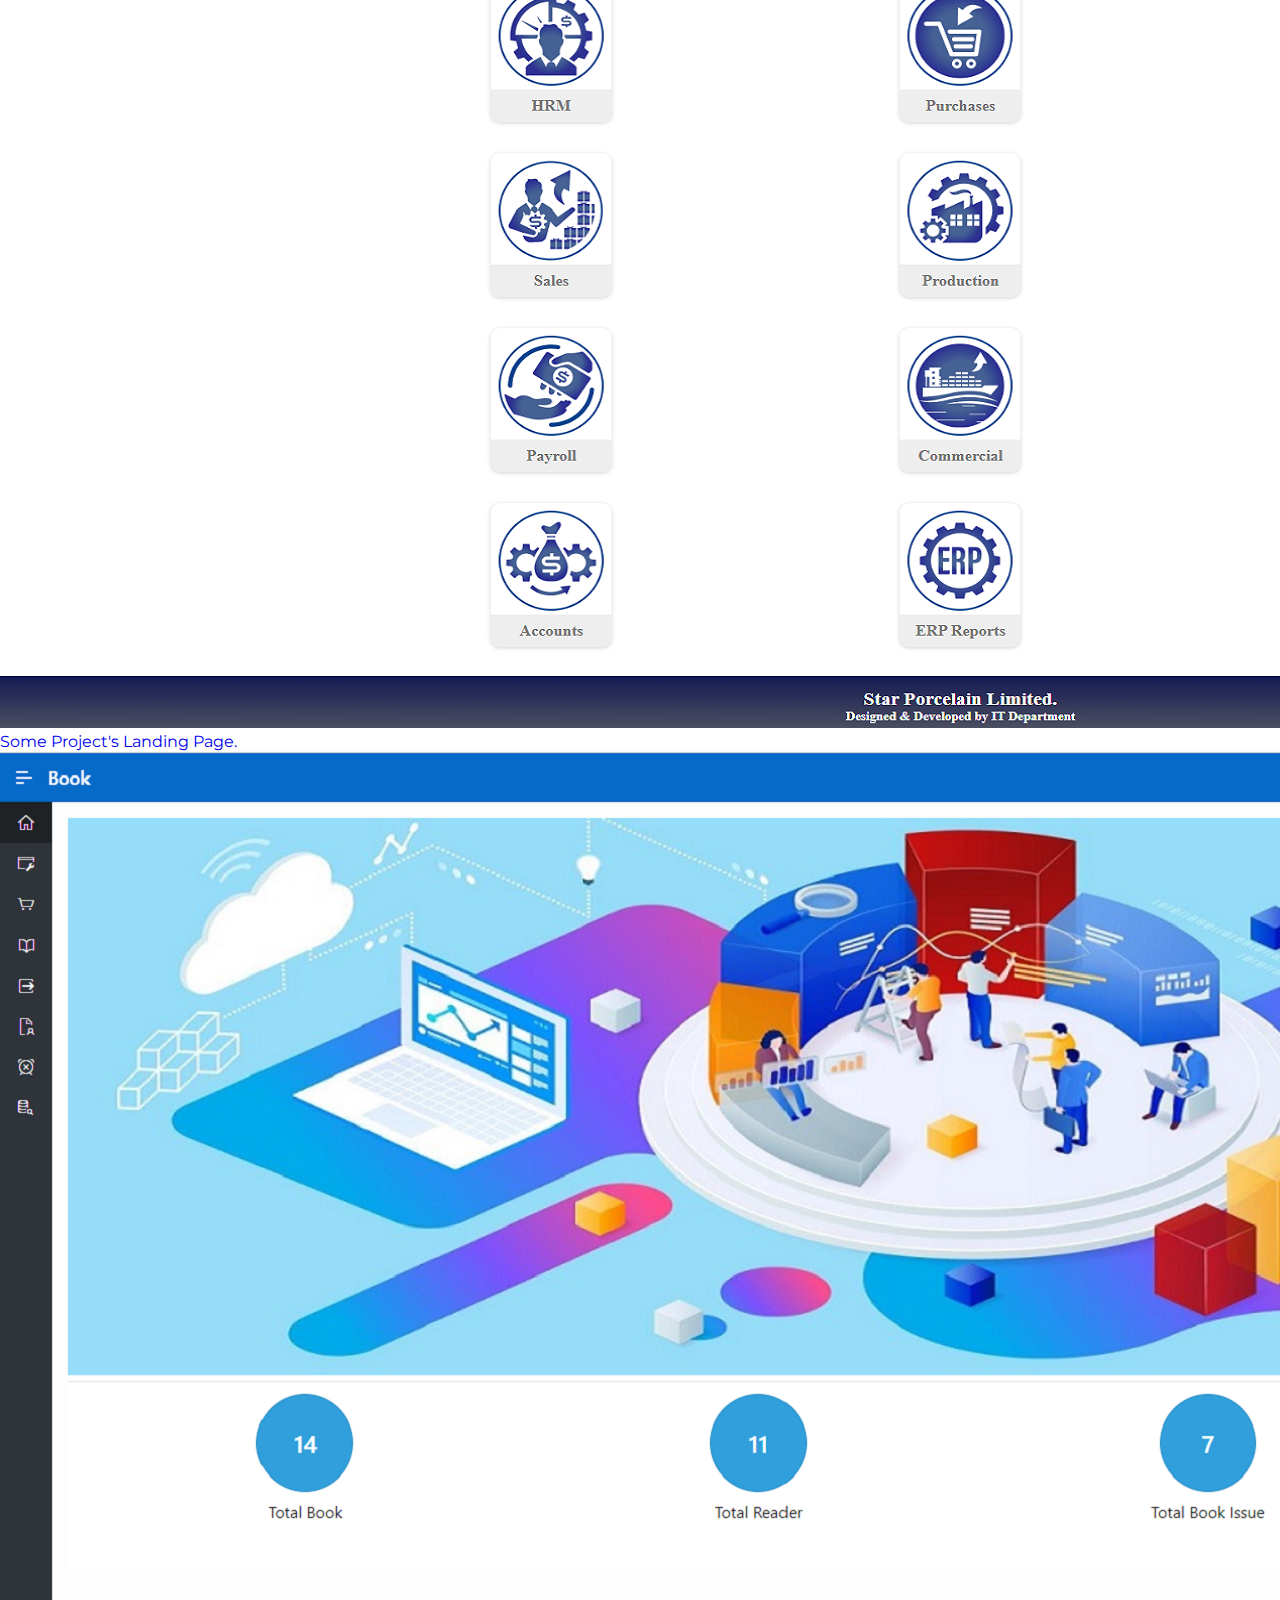
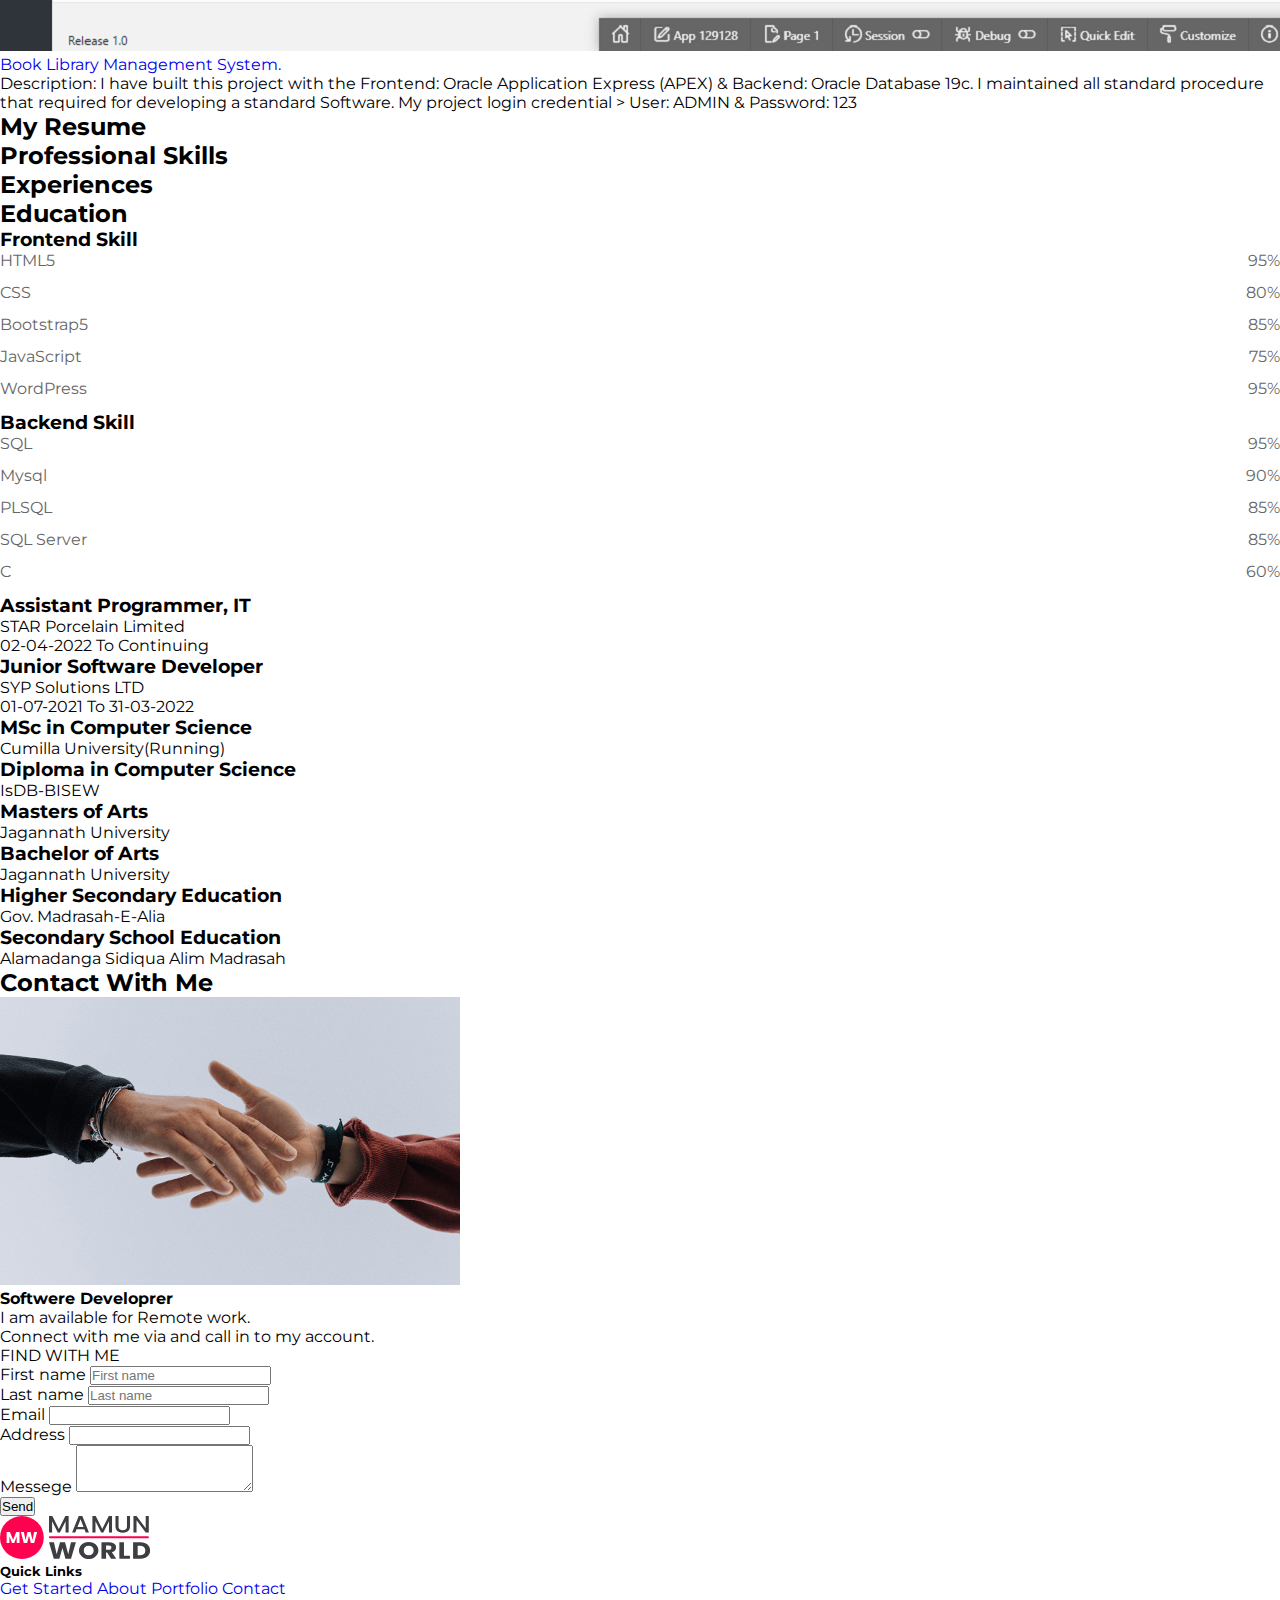
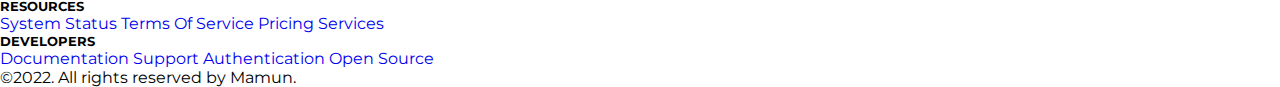
==== commit fd66d805: "url updted" ====
--- a/index.html
+++ b/index.html
@@ -95,10 +95,15 @@
             </div>
             <div class="mb-5">
               <p class="lead">
-                I use animation as a third dimension by which to simplify
-                experiences and kuiding thro each and every interaction. I'm not
-                adding motion just to spruce things up, but doing it in ways
-                that.
+                To work as a Software Developer applying my knowledge in the
+                field of testing, designing, and maintenance to cater to the
+                specific needs of the people. I wish to work in a team of
+                motivated individuals who want to work towards advancing the
+                company and its goals. My passion is about implementing and
+                launching new projects. Strong in design and integration with
+                intuitive problem-solving skills. Proficient in SQL, PL/SQL,
+                MySQL, JAVASCRIPT, HTML, CSS, Bootstrap, Oracle Apex and
+                WordPress.
               </p>
             </div>
             <div class="d-grid gap-2 d-md-flex justify-content-md-start">
@@ -145,7 +150,7 @@
         <div class="row">
           <div class="col-lg-4 col-md-6 col-sm-6 mb-4">
             <a
-              href="http://apps.oracleapexservices.com/apexlb/r/apps11/pos179/home"
+              href="http://orasoft.oracleapexservices.com/apex/r/orasoft61/pos179/login_desktop"
               target="_blank"
               ><div class="card shadow">
                 <img
@@ -154,10 +159,7 @@
                   alt="portfolio image"
                 />
                 <div class="card-footer">
-                  <p class="card-text text-dark">
-                    Some quick example text to build on the card title and make
-                    up the bulk of the card's content.
-                  </p>
+                  <p class="card-text text-dark">Business Solutions (ERP).</p>
                 </div>
               </div></a
             >
@@ -175,8 +177,7 @@
                 />
                 <div class="card-footer">
                   <p class="card-text text-dark">
-                    Some quick example text to build on the card title and make
-                    up the bulk of the card's content.
+                    Online Blacd Bank Management System.
                   </p>
                 </div>
               </div></a
@@ -184,7 +185,7 @@
           </div>
           <div class="col-lg-4 col-md-6 col-sm-6 mb-4">
             <a
-              href="http://apps.oracleapexservices.com/apexlb/r/apps12/pos1/home"
+              href="http://orasoft.oracleapexservices.com/apex/f?p=135:LOGIN_DESKTOP"
               target="_blank"
               ><div class="card shadow">
                 <img
@@ -193,27 +194,25 @@
                   alt="portfolio image"
                 />
                 <div class="card-footer">
-                  <p class="card-text text-dark">
-                    Some quick example text to build on the card title and make
-                    up the bulk of the card's content.
-                  </p>
+                  <p class="card-text text-dark">Ora POS (Point Of Sales).</p>
                 </div>
               </div></a
             >
           </div>
 
           <div class="col-lg-4 col-md-6 col-sm-6 mb-4">
-            <a href="#" target="_blank"
+            <a
+              href="http://orasoft.oracleapexservices.com/apex/r/orasoft62/survey/login"
+              target="_blank"
               ><div class="card shadow">
                 <img
-                  src="./assets/images/Leave.png"
+                  src="./assets/images/Survey.png"
                   class="card-img-top"
                   alt="portfolio image"
                 />
                 <div class="card-footer">
                   <p class="card-text text-dark">
-                    Some quick example text to build on the card title and make
-                    up the bulk of the card's content.
+                    Online Survey Management System.
                   </p>
                 </div>
               </div></a
@@ -230,8 +229,7 @@
                 />
                 <div class="card-footer">
                   <p class="card-text text-dark">
-                    Some quick example text to build on the card title and make
-                    up the bulk of the card's content.
+                    Some Project's Landing Page.
                   </p>
                 </div>
               </div></a
@@ -250,13 +248,19 @@
                 />
                 <div class="card-footer">
                   <p class="card-text text-dark">
-                    Some quick example text to build on the card title and make
-                    up the bulk of the card's content.
+                    Book Library Management System.
                   </p>
                 </div>
               </div></a
             >
           </div>
+          <p>
+            Description: I have built this project with the Frontend: Oracle
+            Application Express (APEX) & Backend: Oracle Database 19c. I
+            maintained all standard procedure that required for developing a
+            standard Software. My project login credential > User: ADMIN &
+            Password: 123
+          </p>
         </div>
       </div>
     </section>
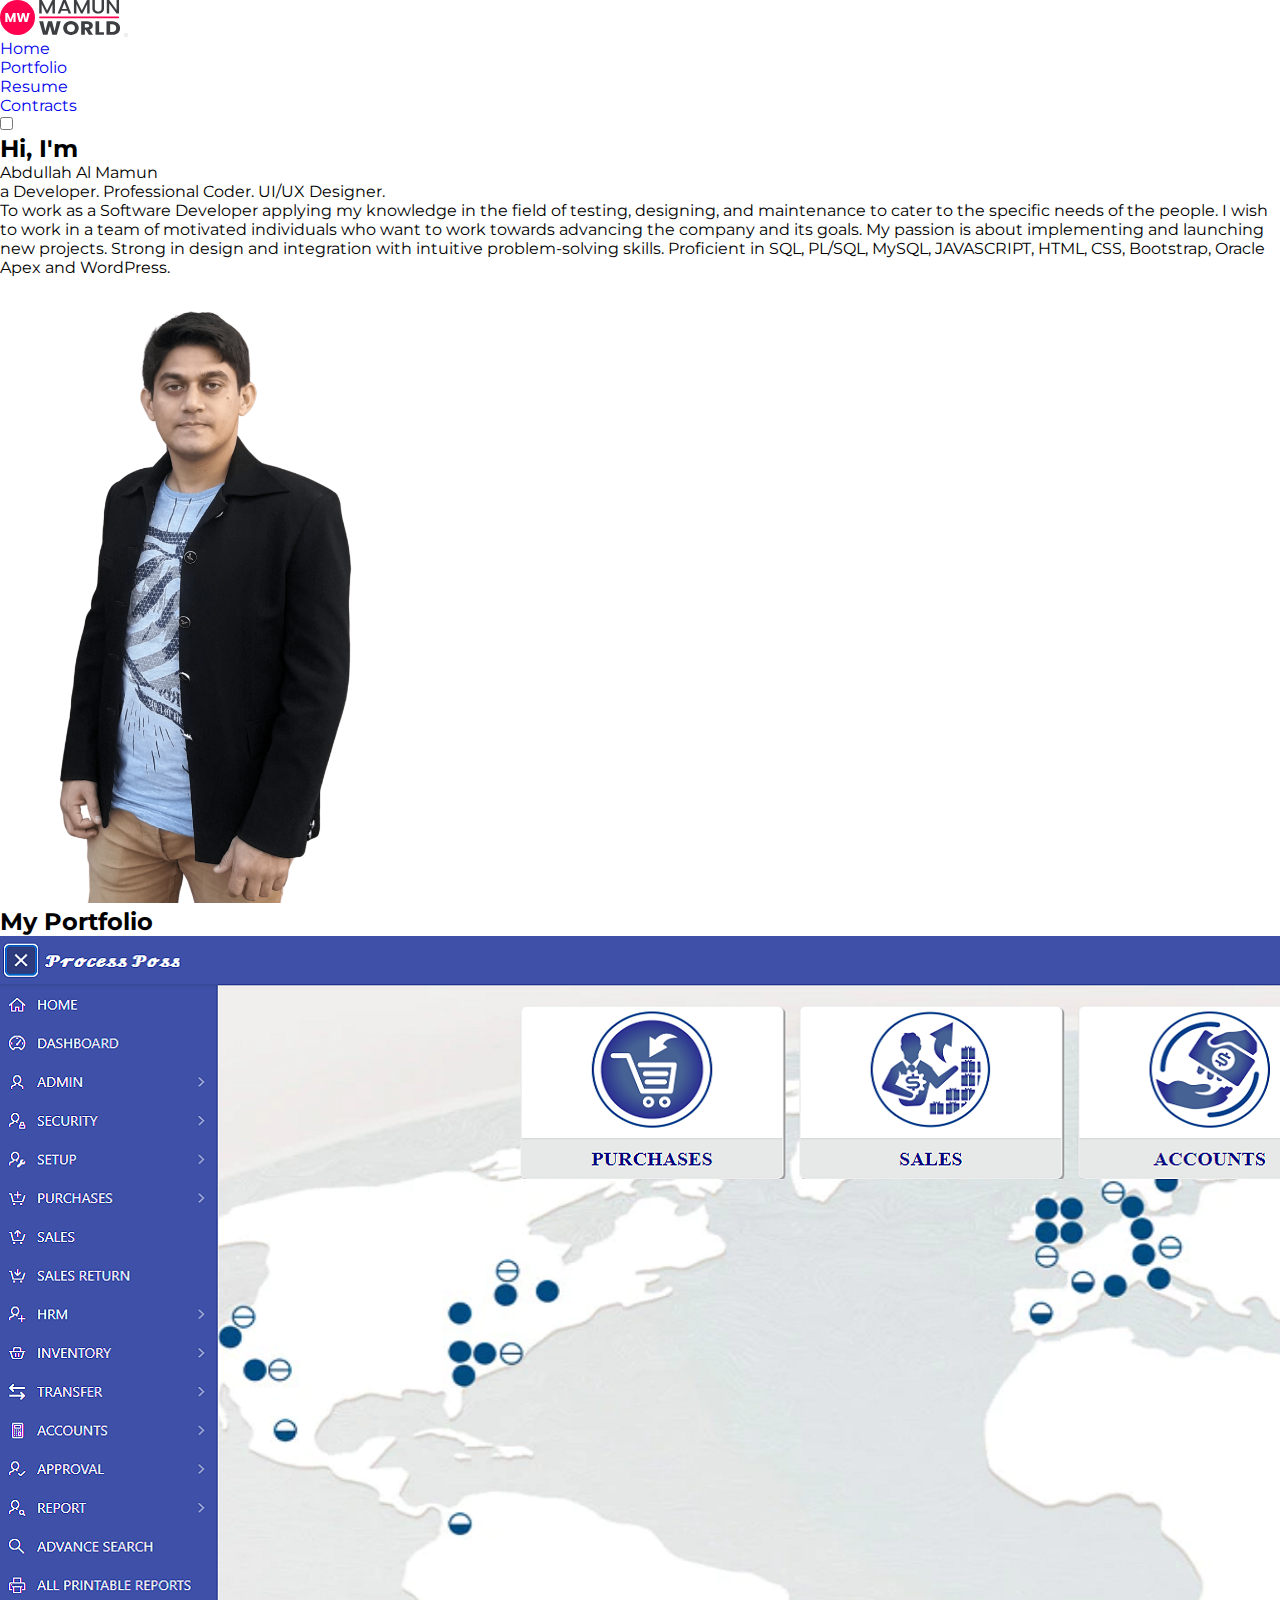
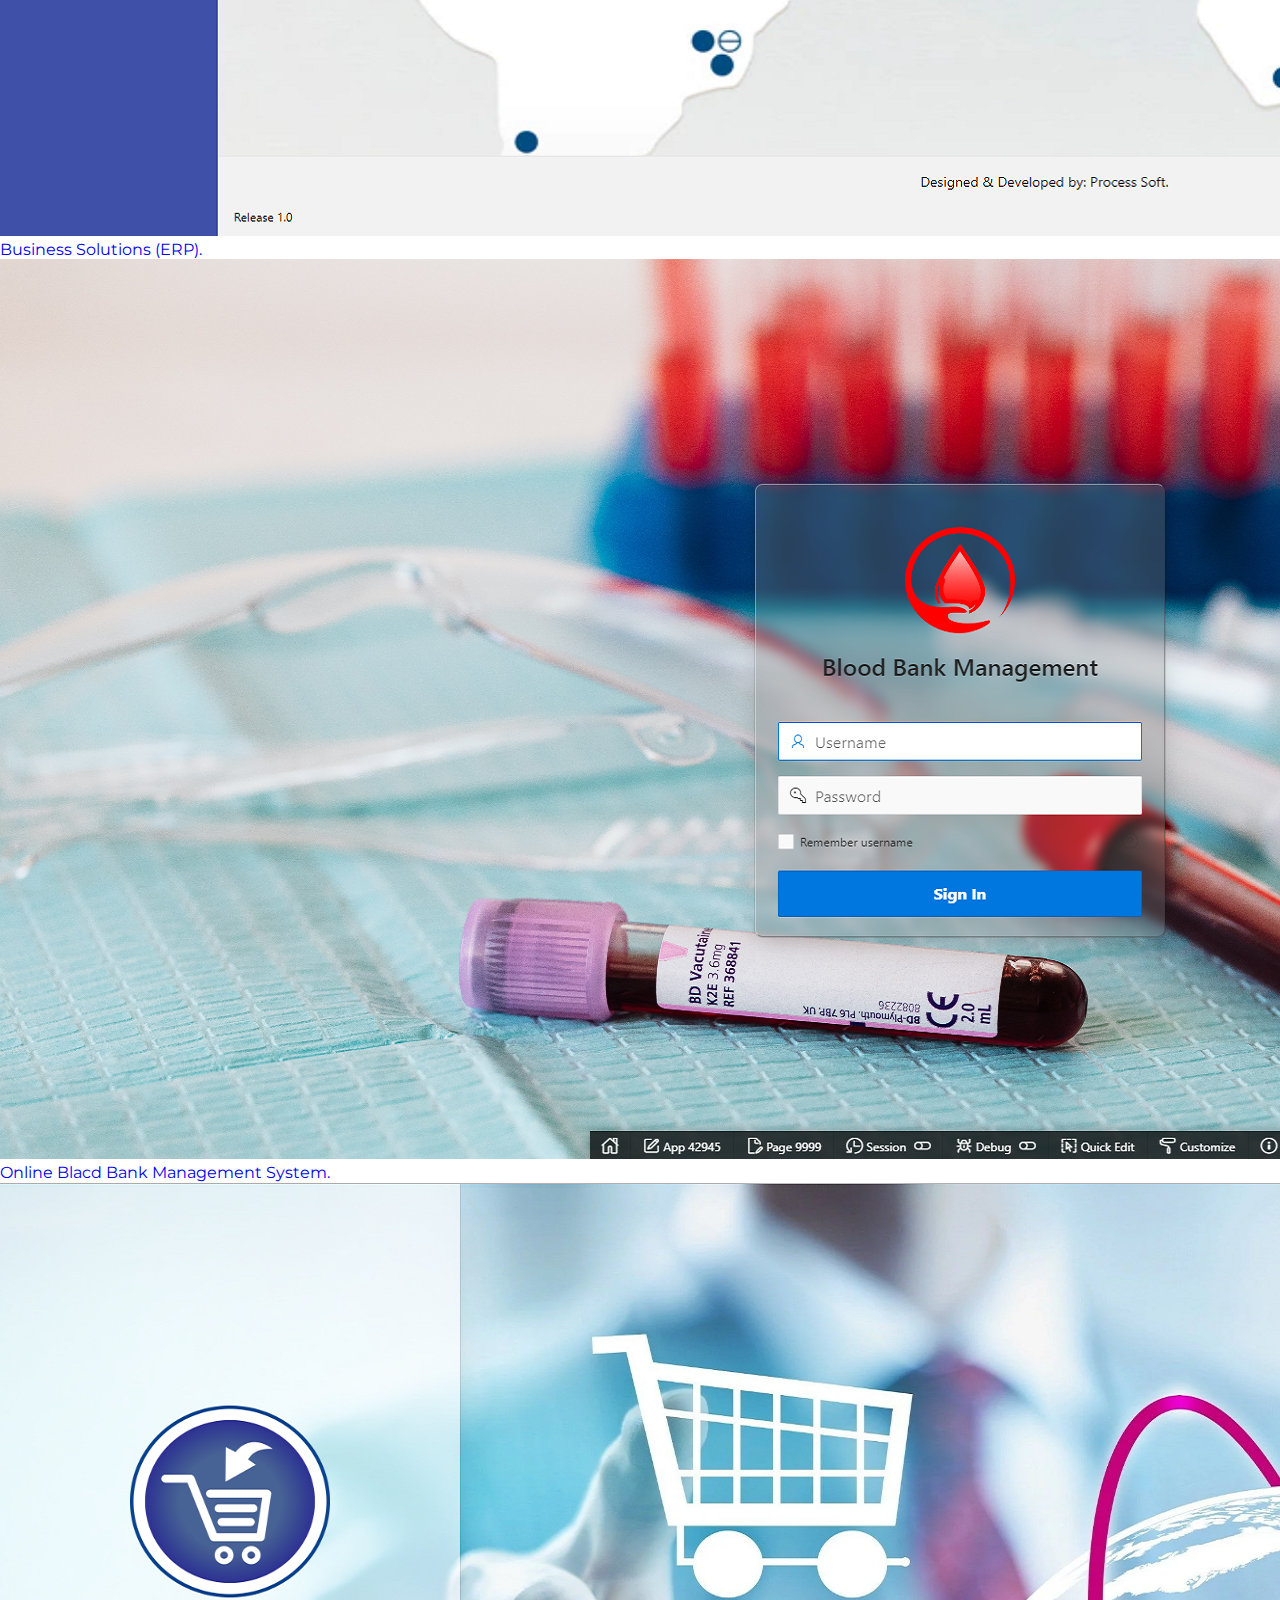
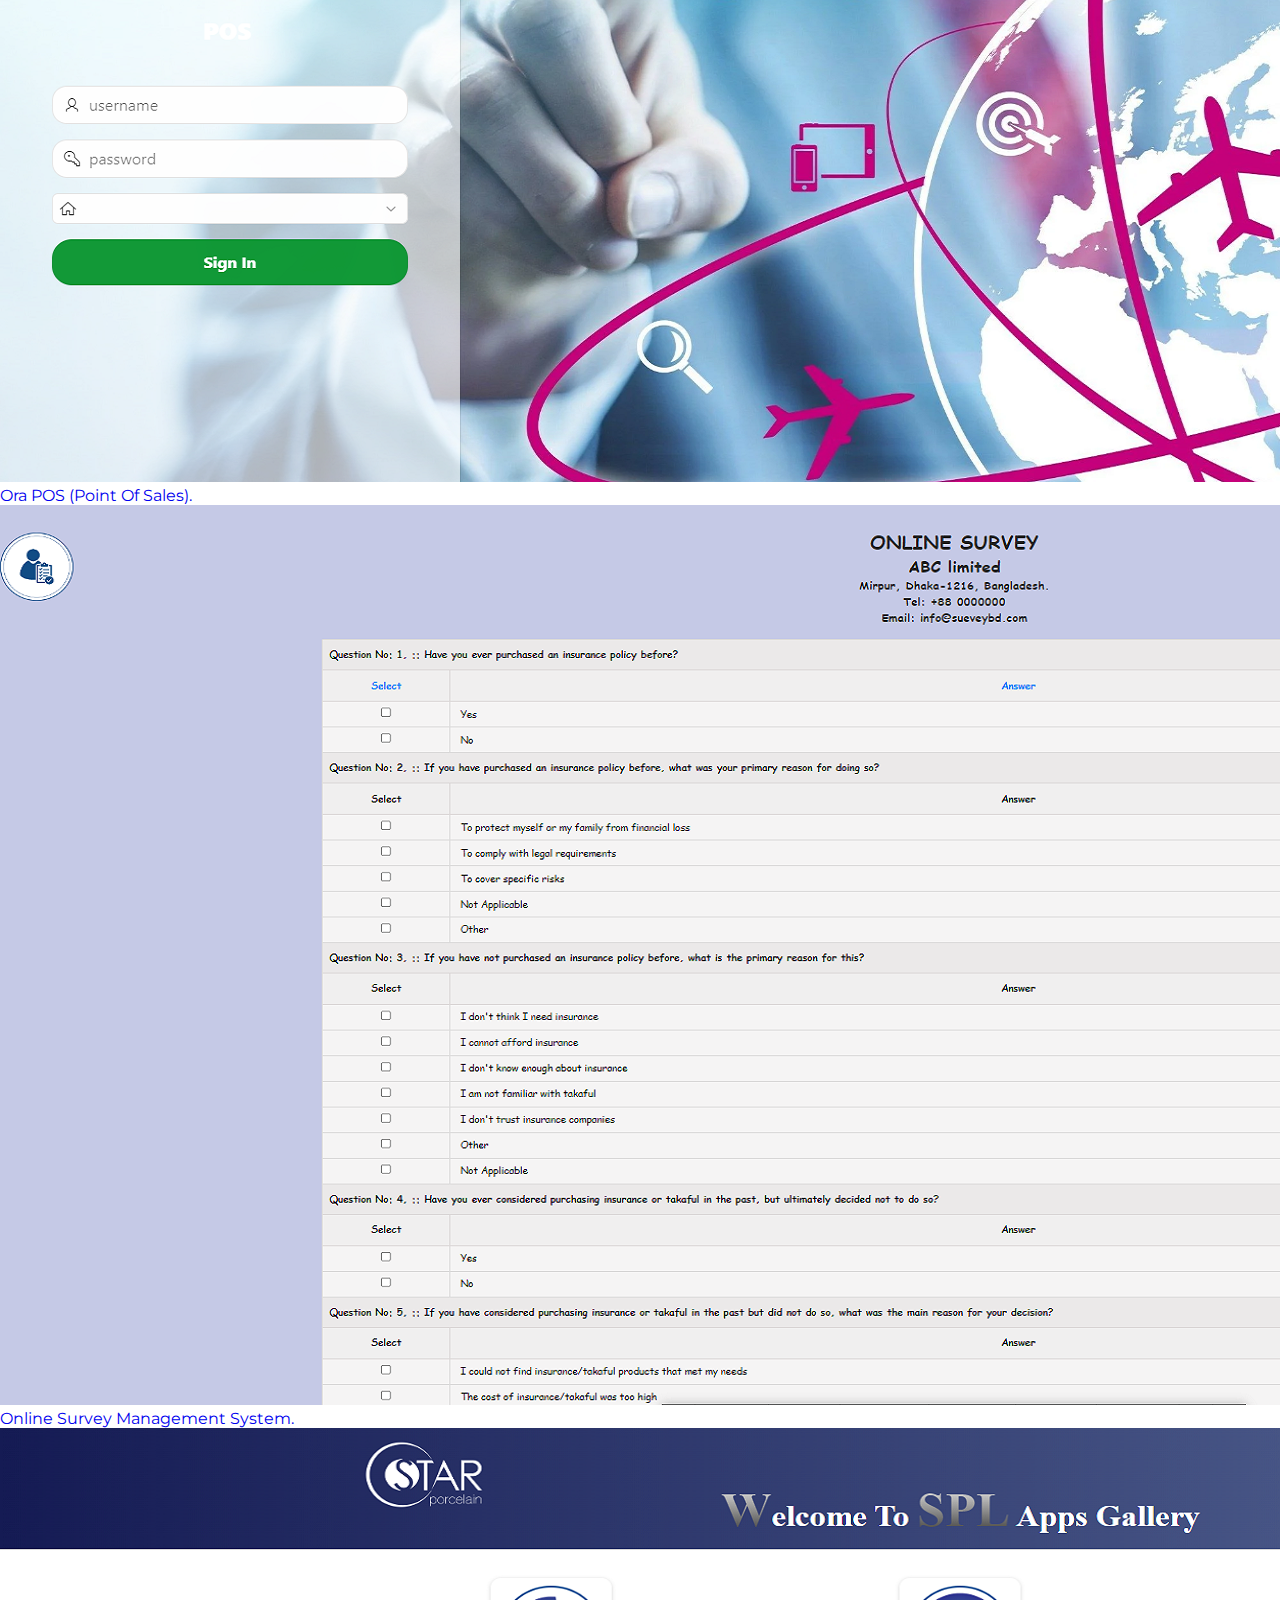
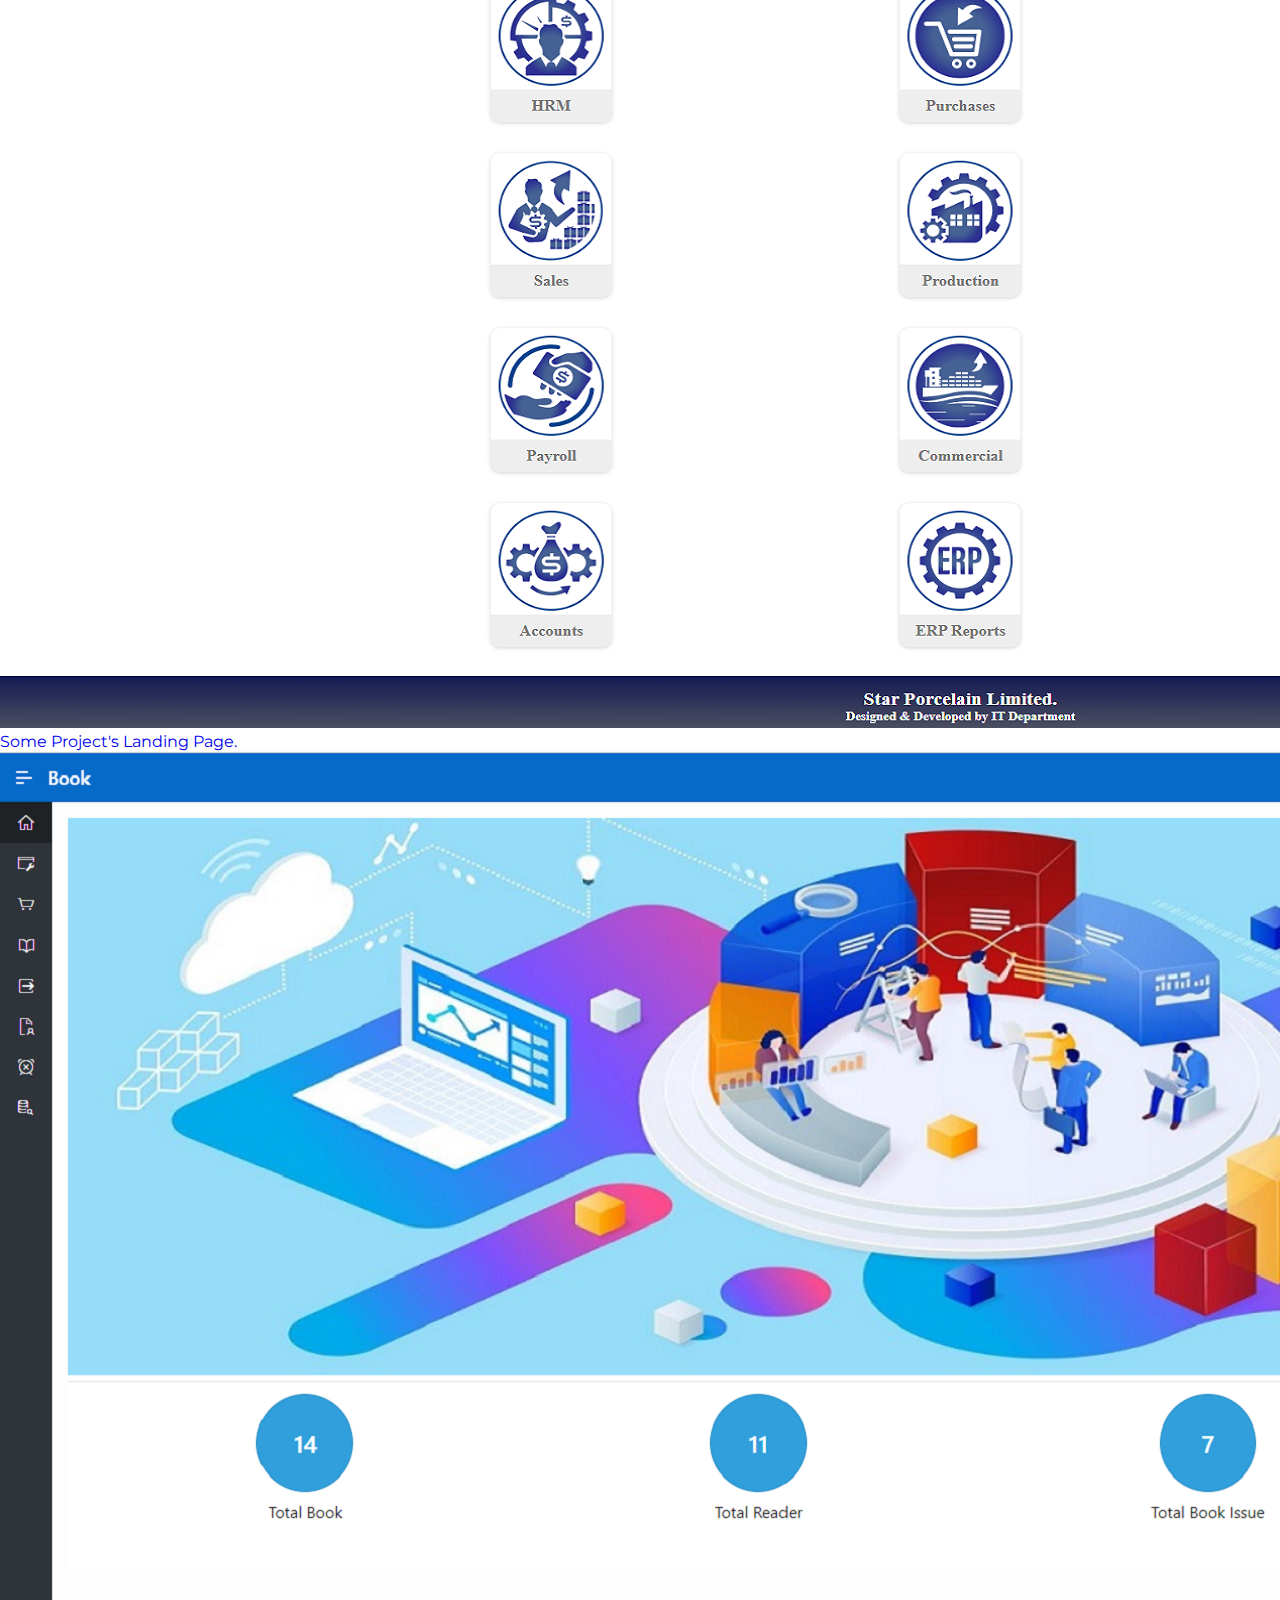
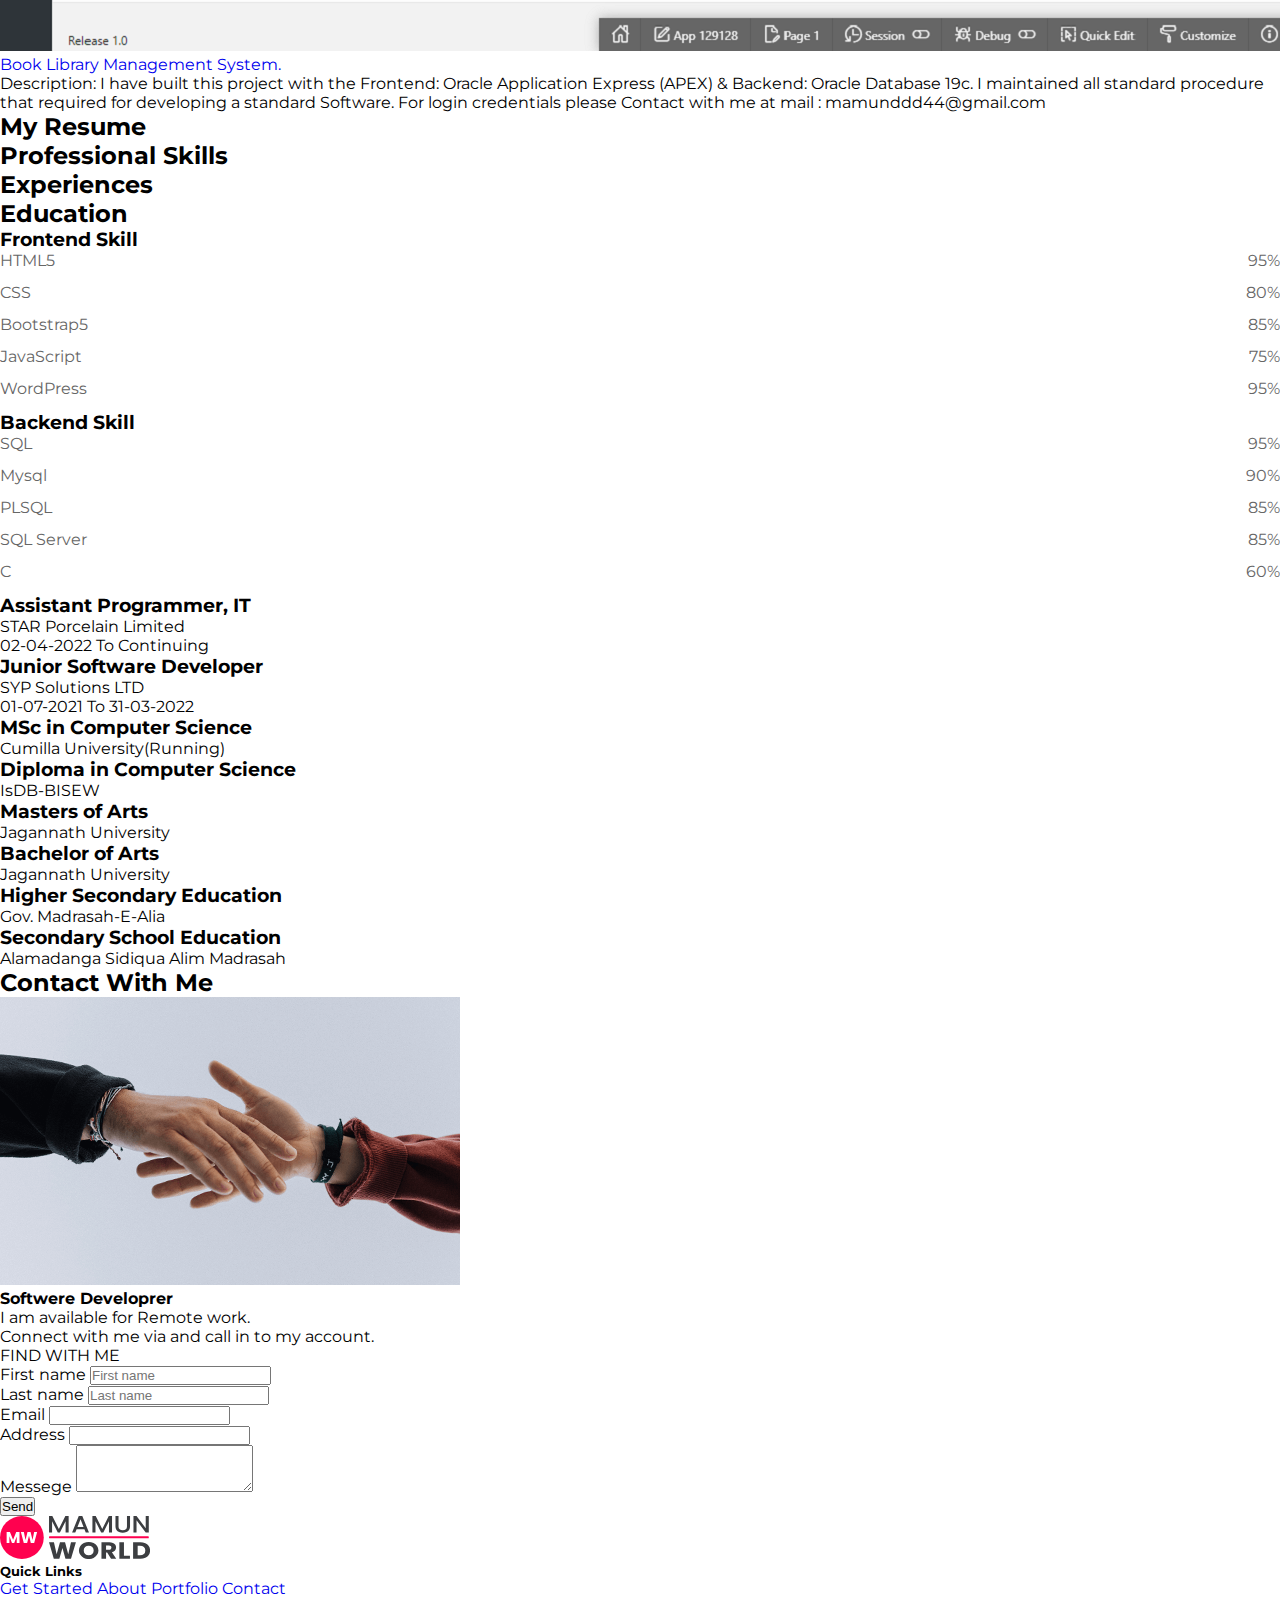
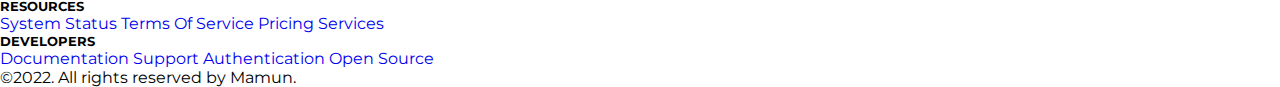
==== commit 4bd1a002: "pw hide Update" ====
--- a/index.html
+++ b/index.html
@@ -59,13 +59,13 @@
           <div class="collapse navbar-collapse" id="navbarSupportedContent">
             <ul class="navbar-nav m-auto mb-2 mb-lg-0">
               <li class="nav-item">
-                <a class="nav-link active" aria-current="page" href="/">Home</a>
+                <a class="nav-link" href="#">Home</a>
               </li>
               <li class="nav-item">
                 <a class="nav-link" href="#portfolio">Portfolio</a>
               </li>
               <li class="nav-item">
-                <a class="nav-link" href="#">Resume</a>
+                <a class="nav-link" href="#my_resume">Resume</a>
               </li>
               <li class="nav-item">
                 <a class="nav-link" href="#contact">Contracts</a>
@@ -258,8 +258,8 @@
             Description: I have built this project with the Frontend: Oracle
             Application Express (APEX) & Backend: Oracle Database 19c. I
             maintained all standard procedure that required for developing a
-            standard Software. My project login credential > User: ADMIN &
-            Password: 123
+            standard Software. For login credentials please Contact with me at
+            mail : mamunddd44@gmail.com
           </p>
         </div>
       </div>
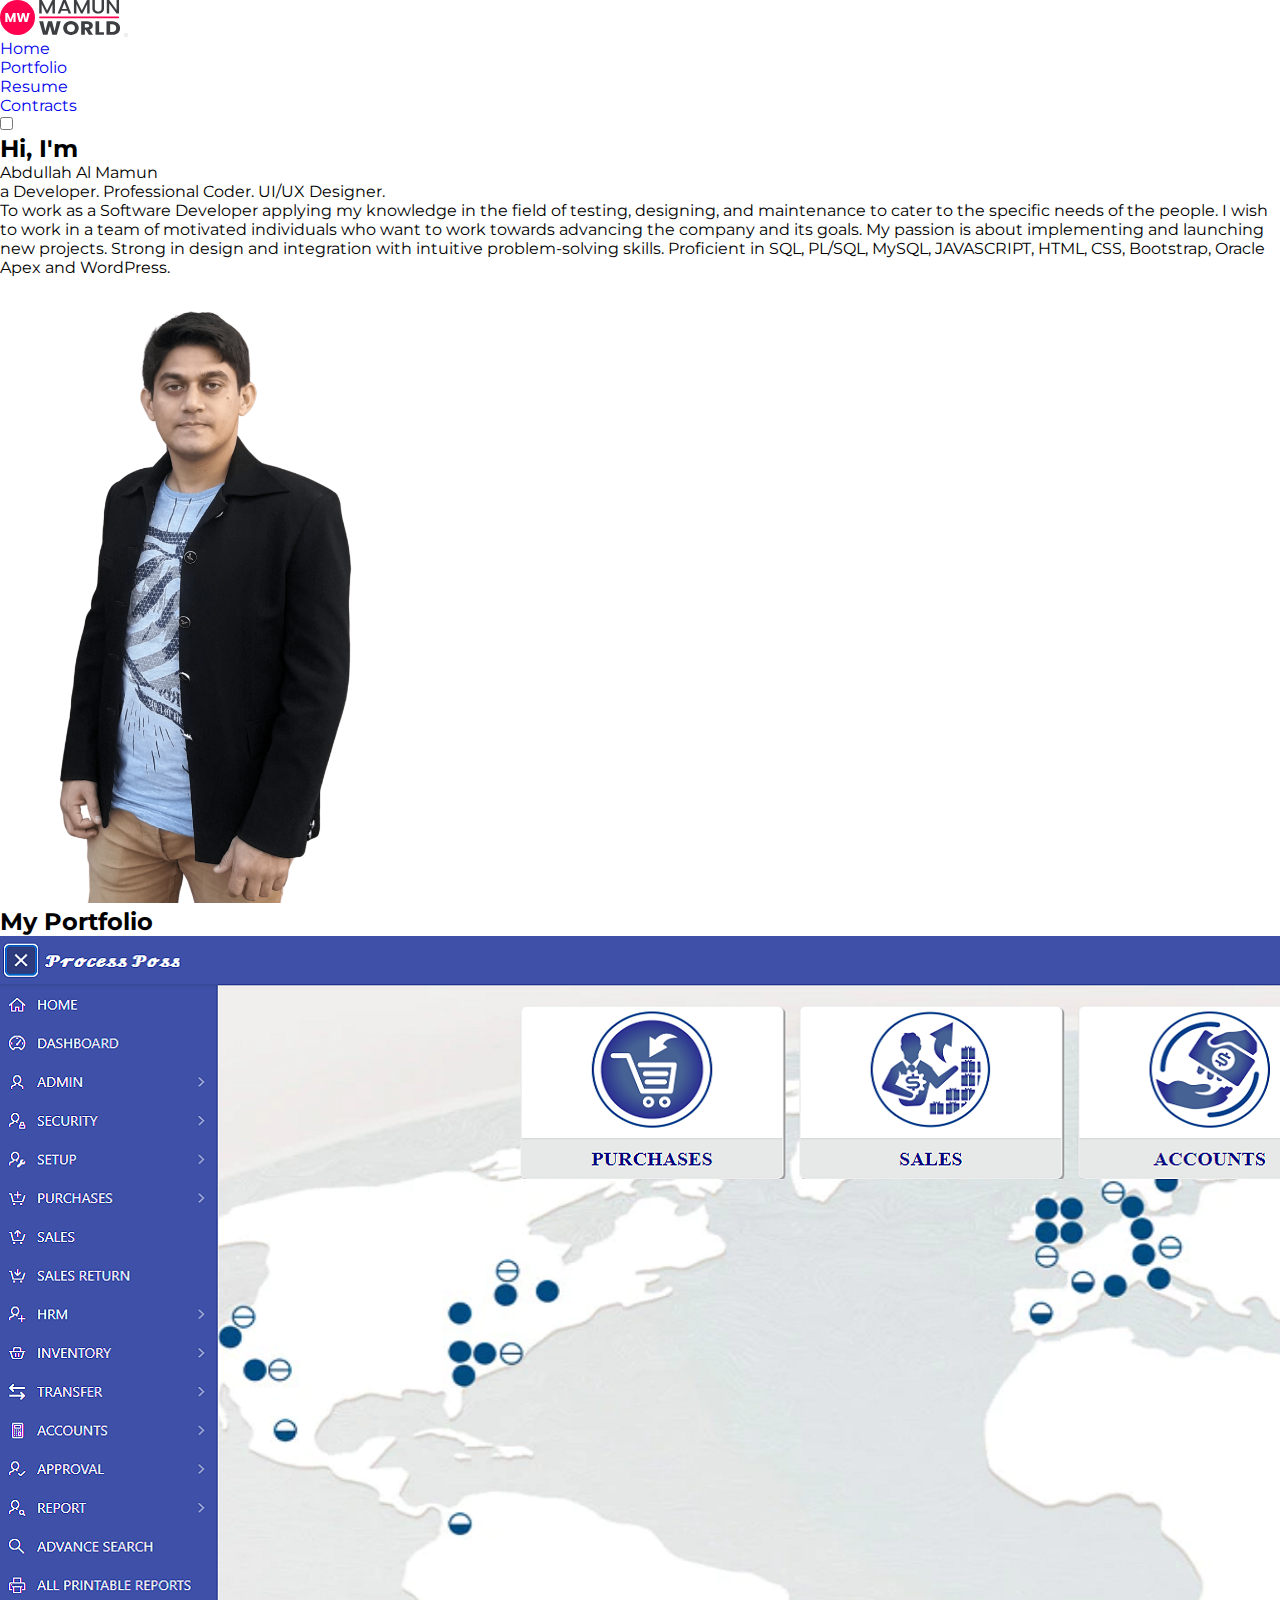
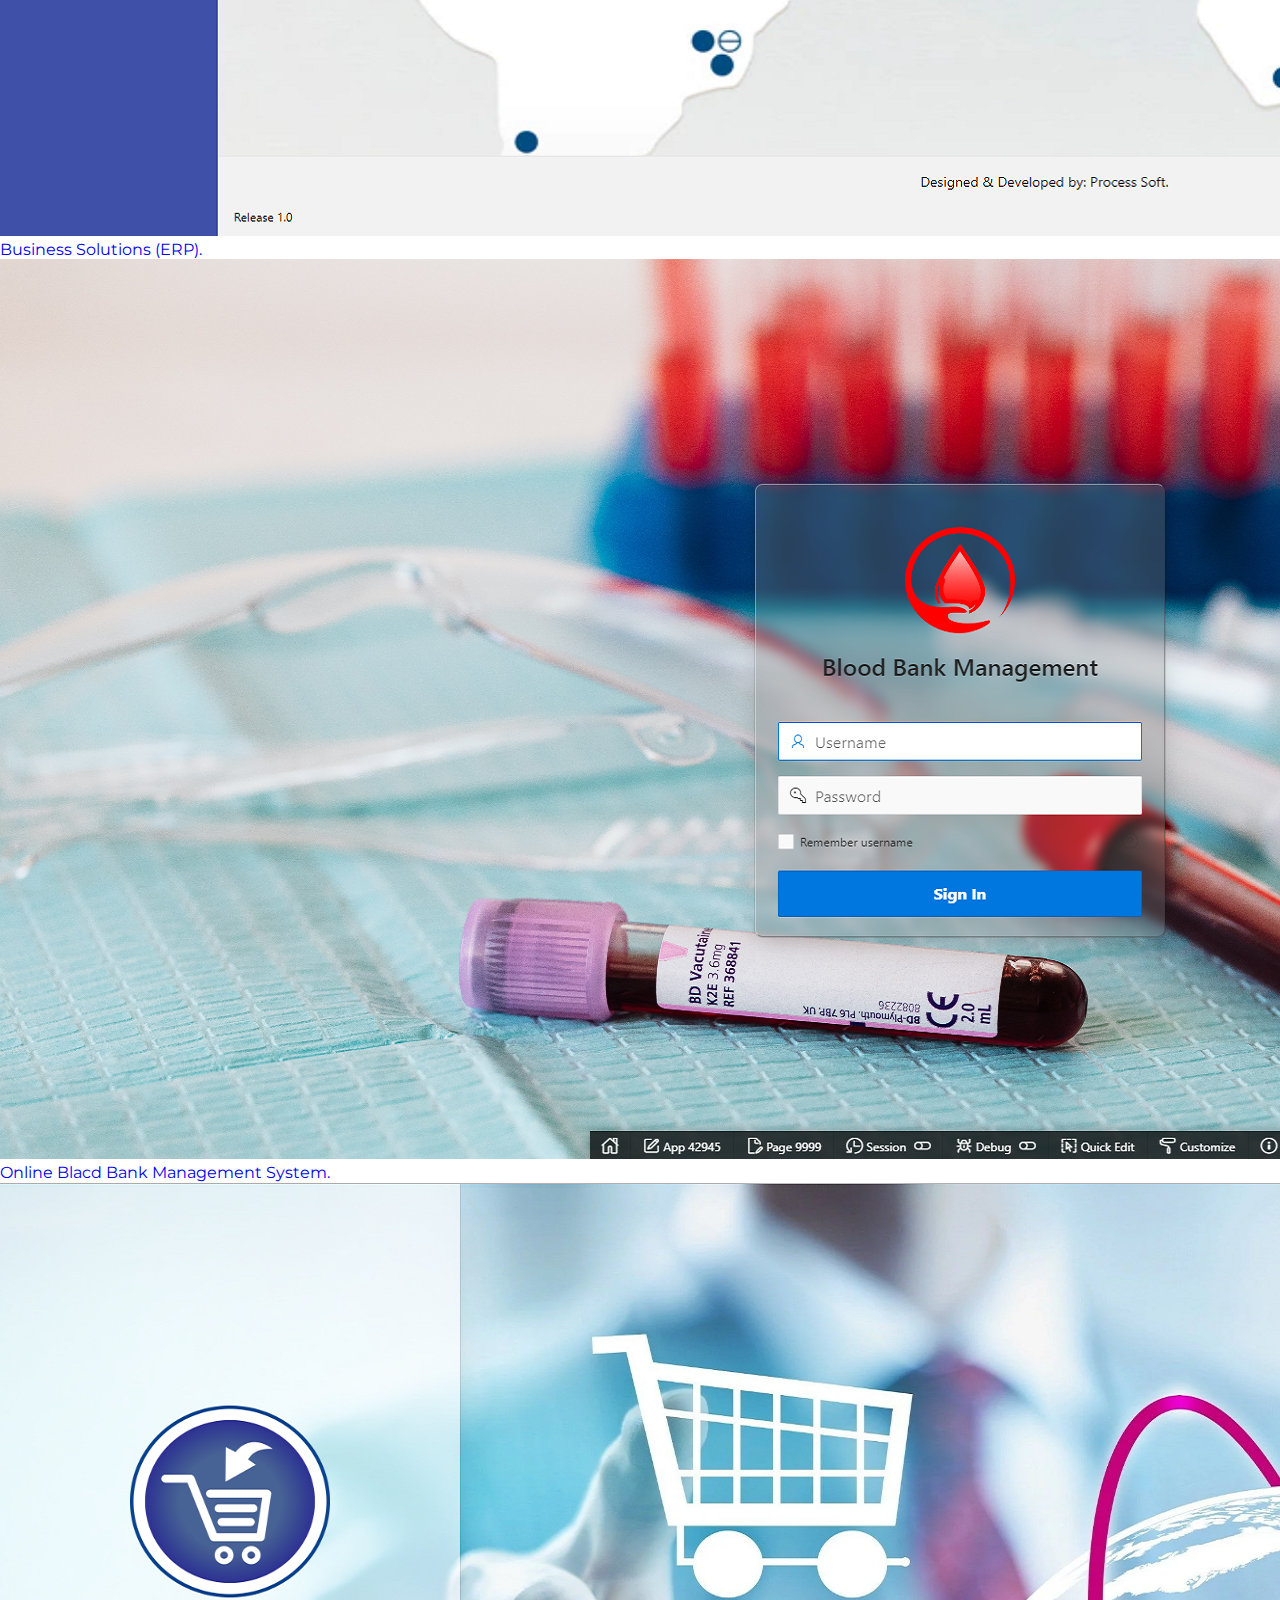
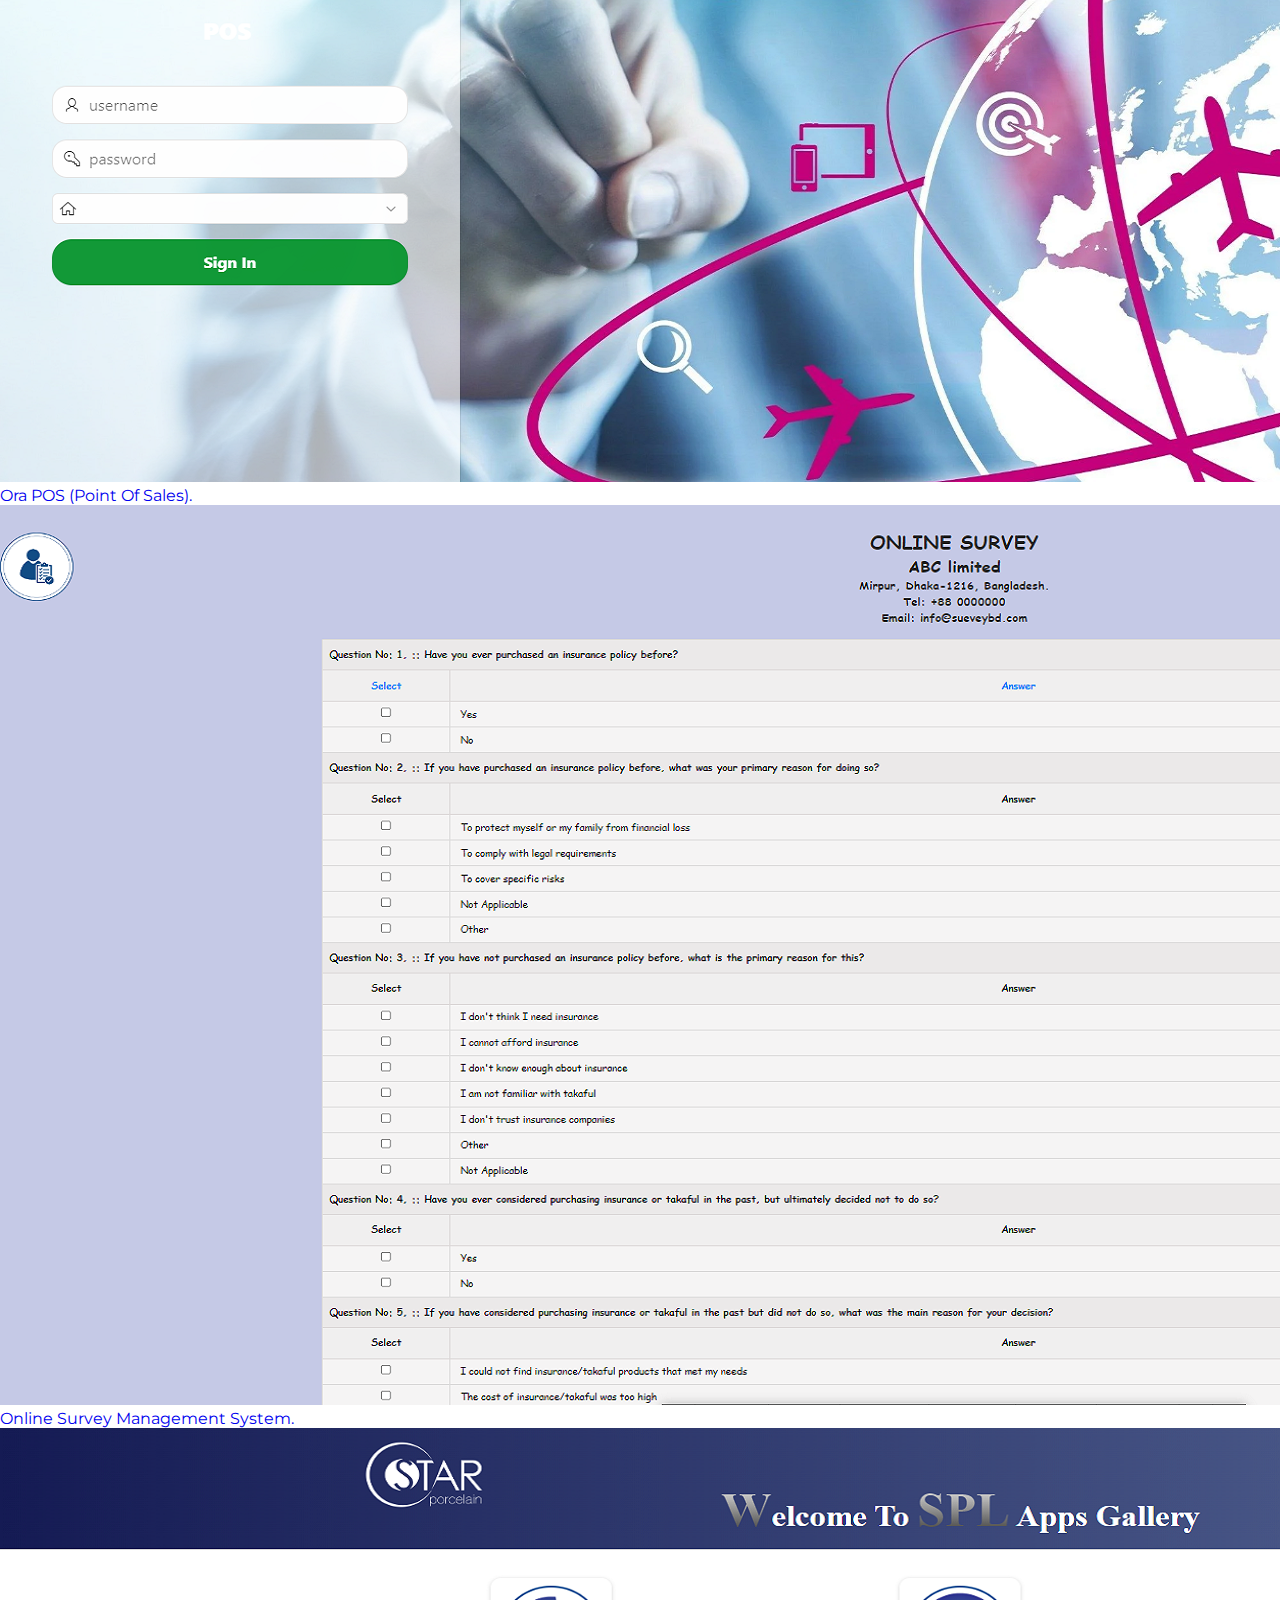
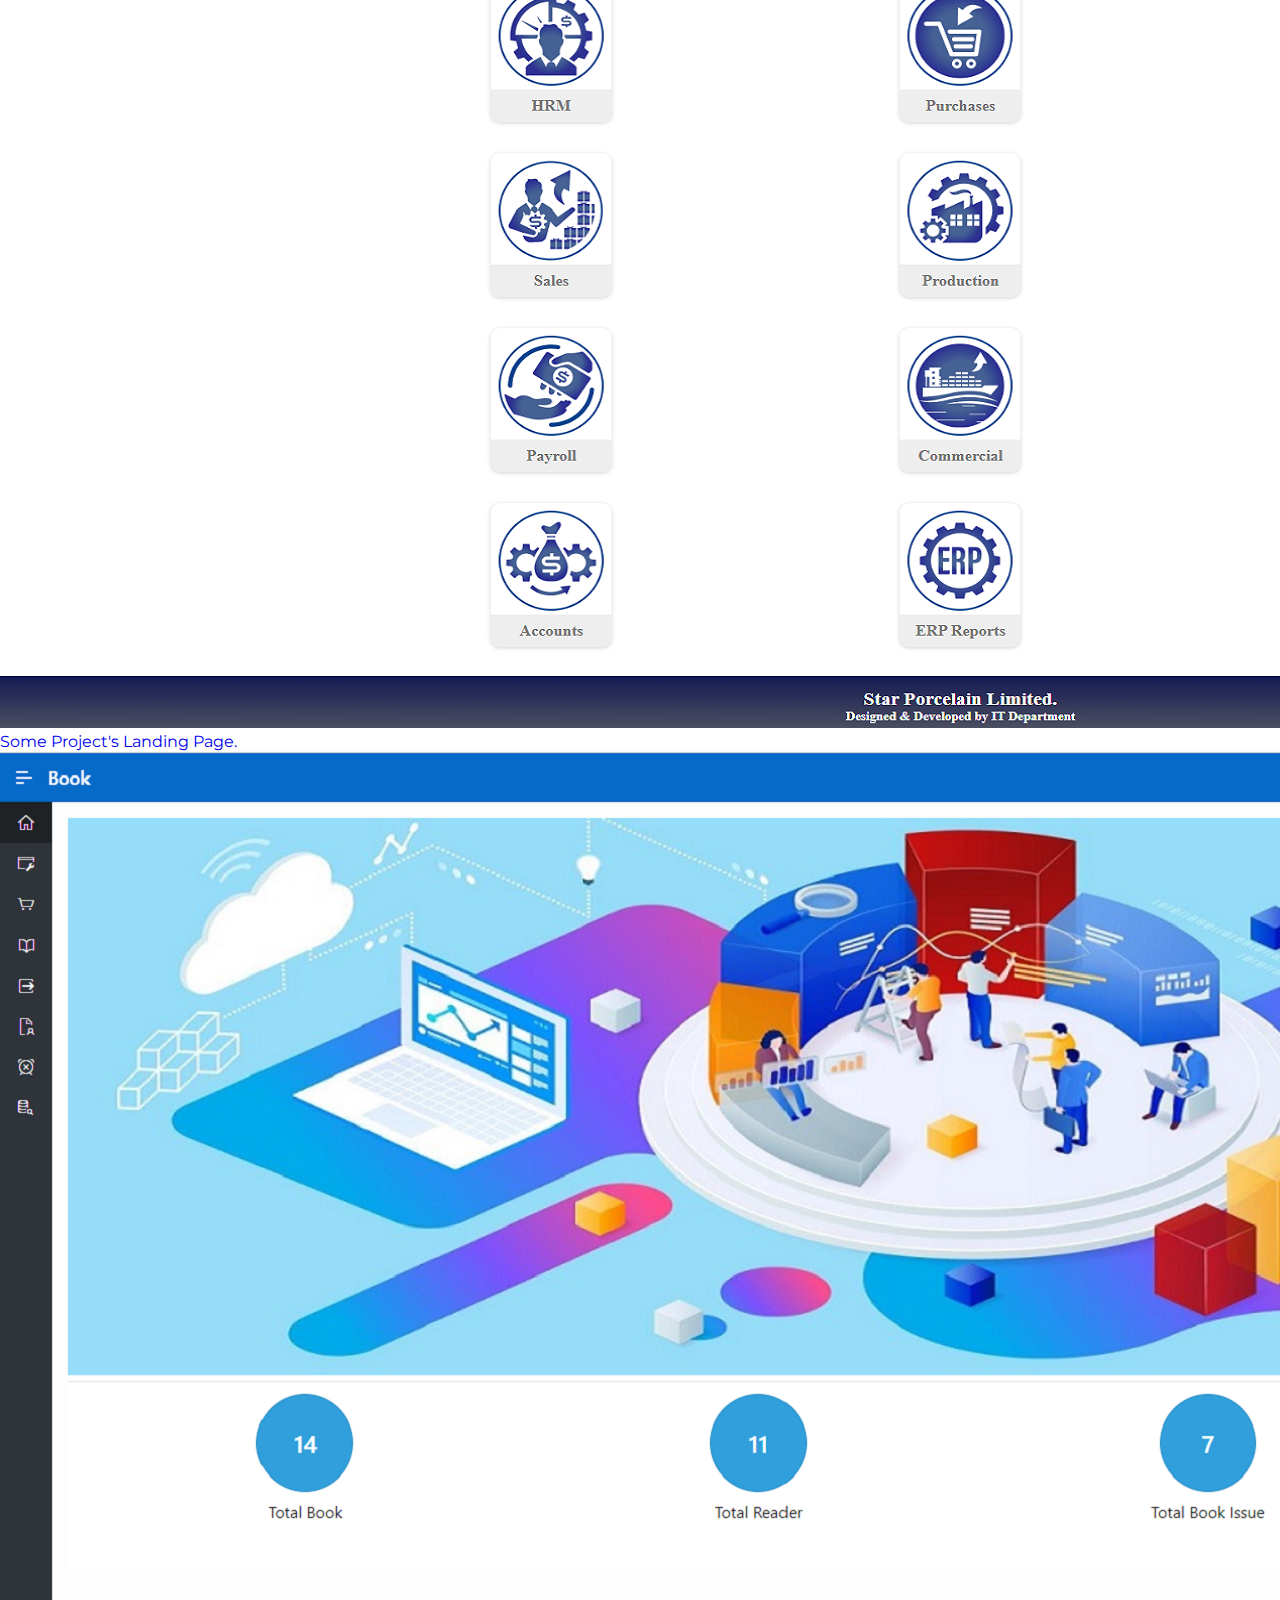
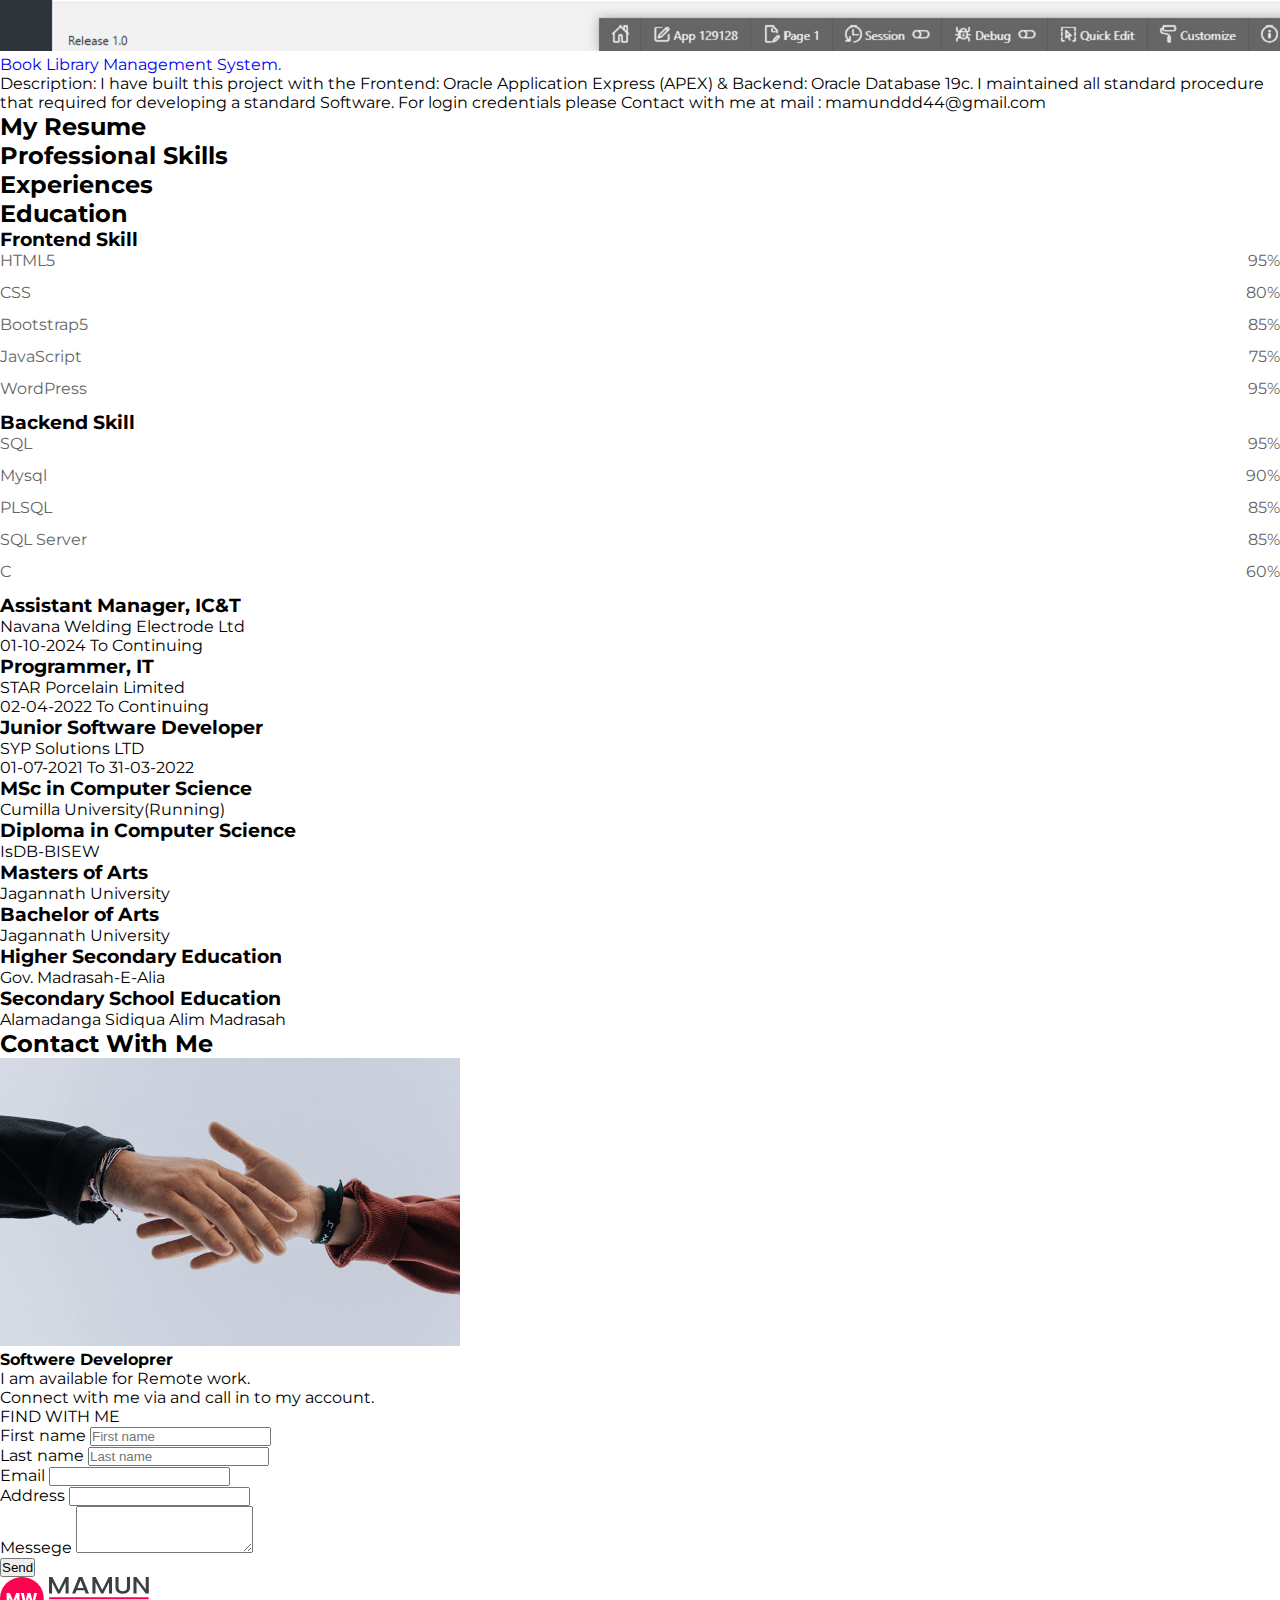
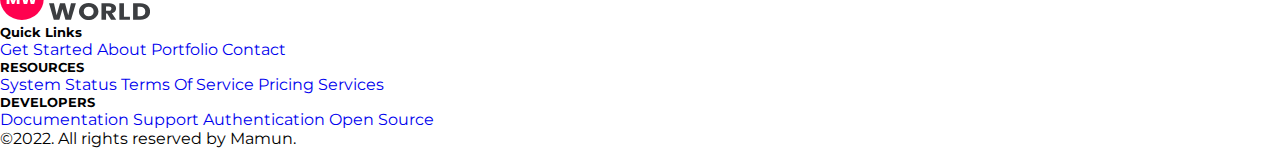
==== commit b685248e: "Update index.html" ====
--- a/index.html
+++ b/index.html
@@ -477,7 +477,15 @@
           <div class="row mt-3 d-none">
             <div class="col-md-6">
               <div class="shadow p-5">
-                <h3>Assistant Programmer, IT</h3>
+                <h3> Assistant Manager, IC&T</h3>
+                <p>
+                  Navana Welding Electrode Ltd <br />
+                  01-10-2024 To Continuing
+                </p>
+              </div>
+                    <div class="col-md-6">
+              <div class="shadow p-5">
+                <h3>Programmer, IT</h3>
                 <p>
                   STAR Porcelain Limited <br />
                   02-04-2022 To Continuing
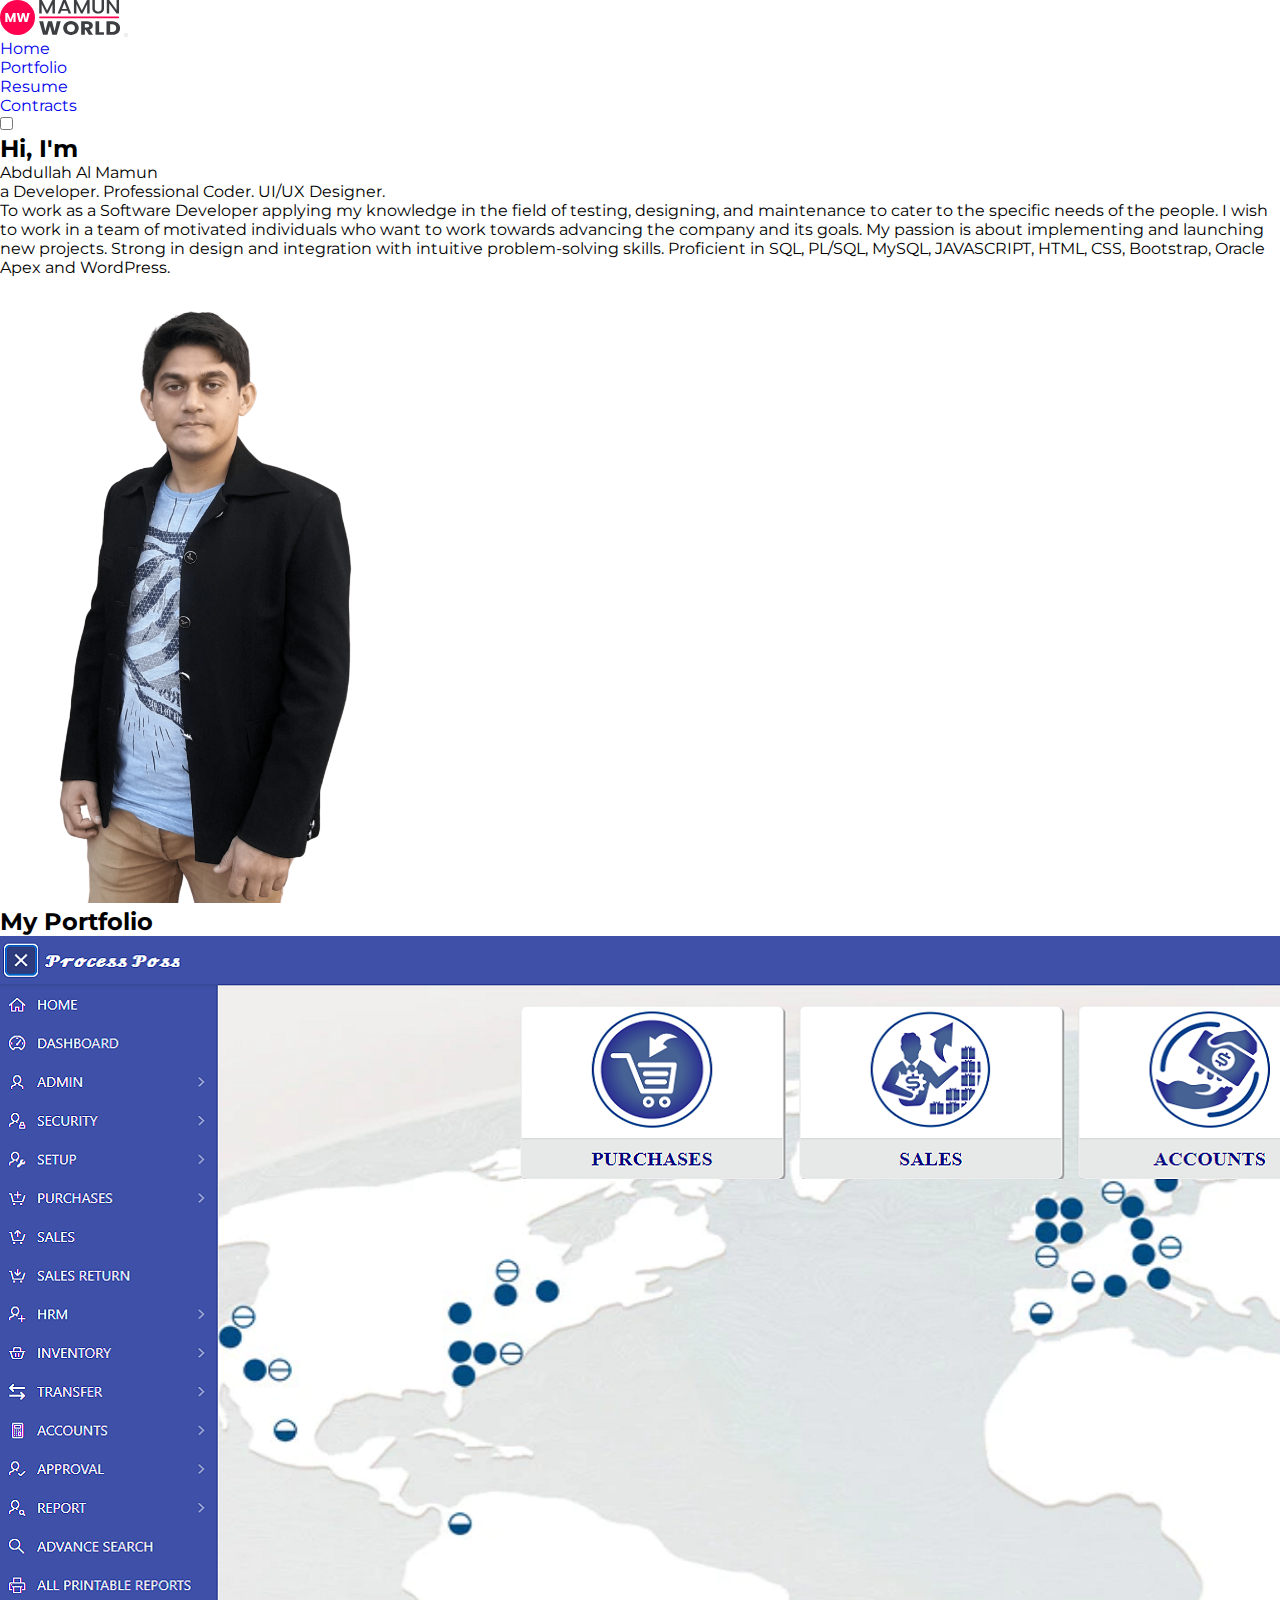
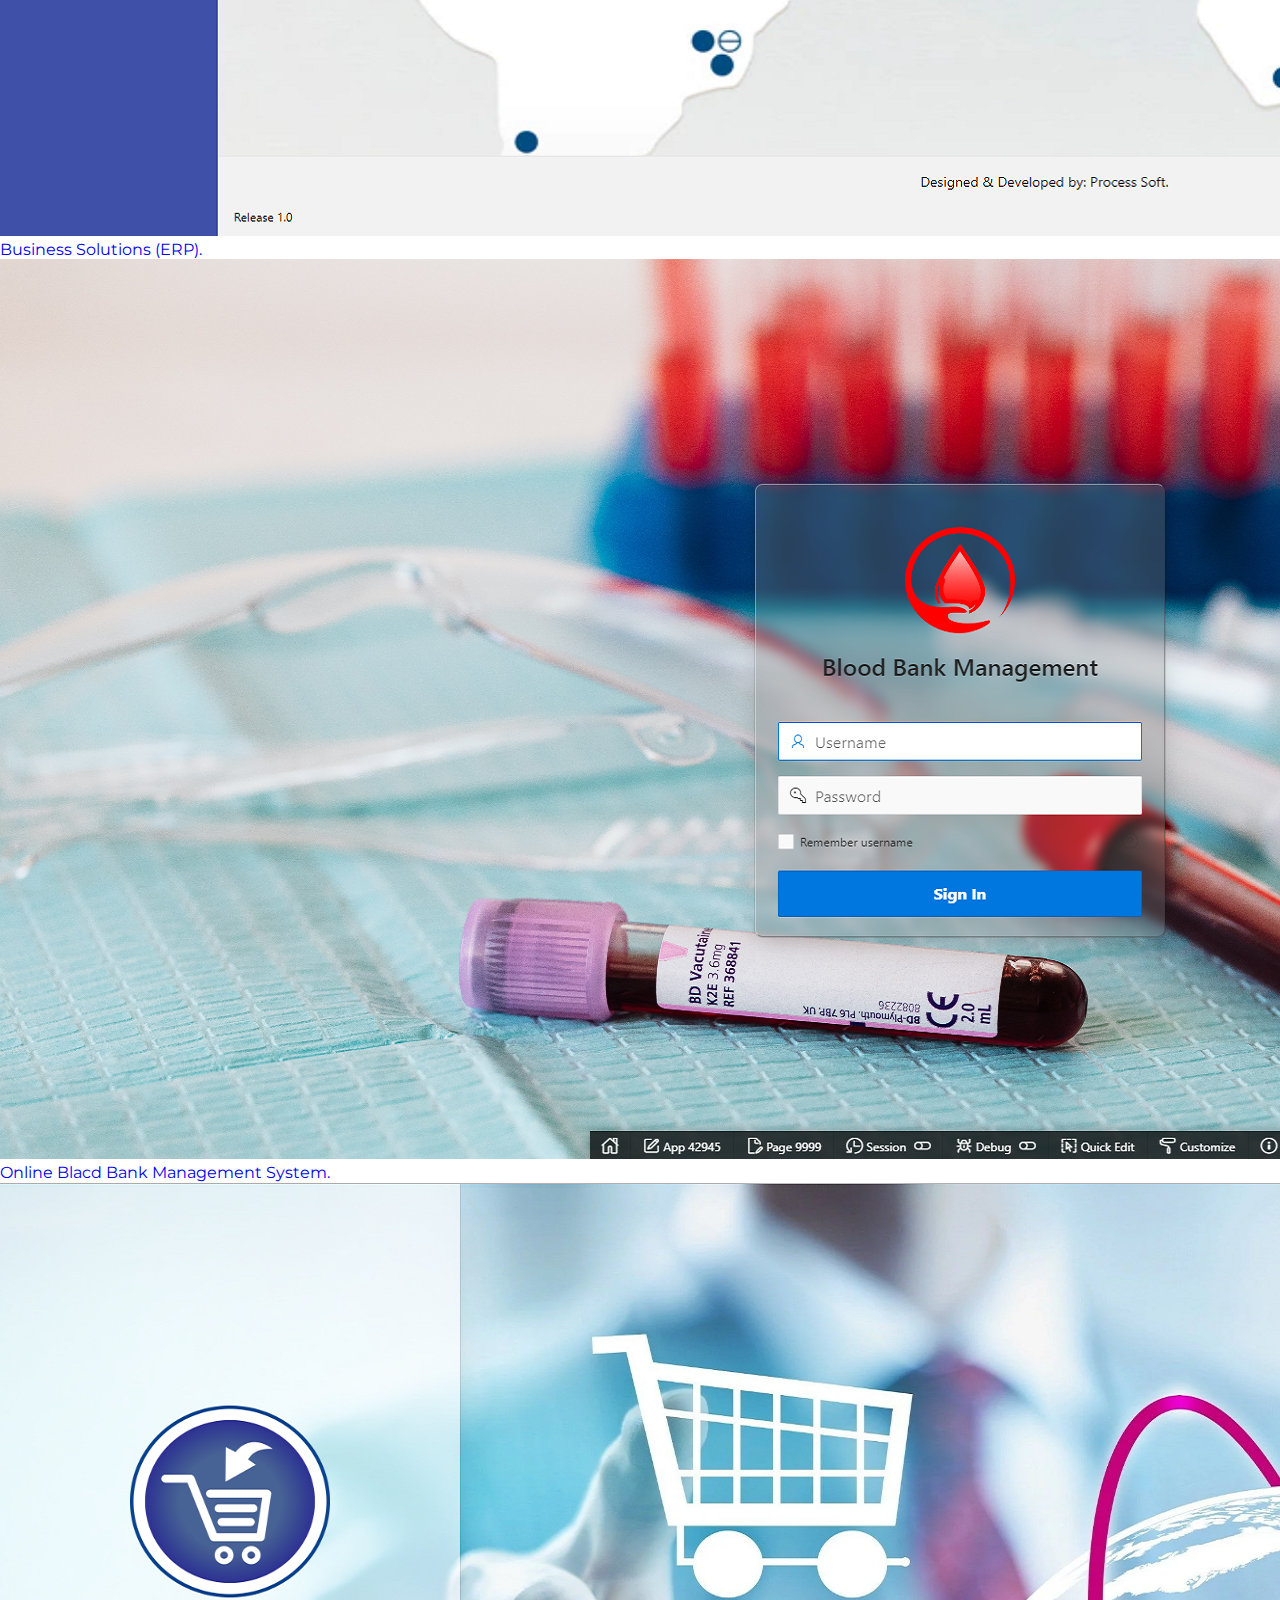
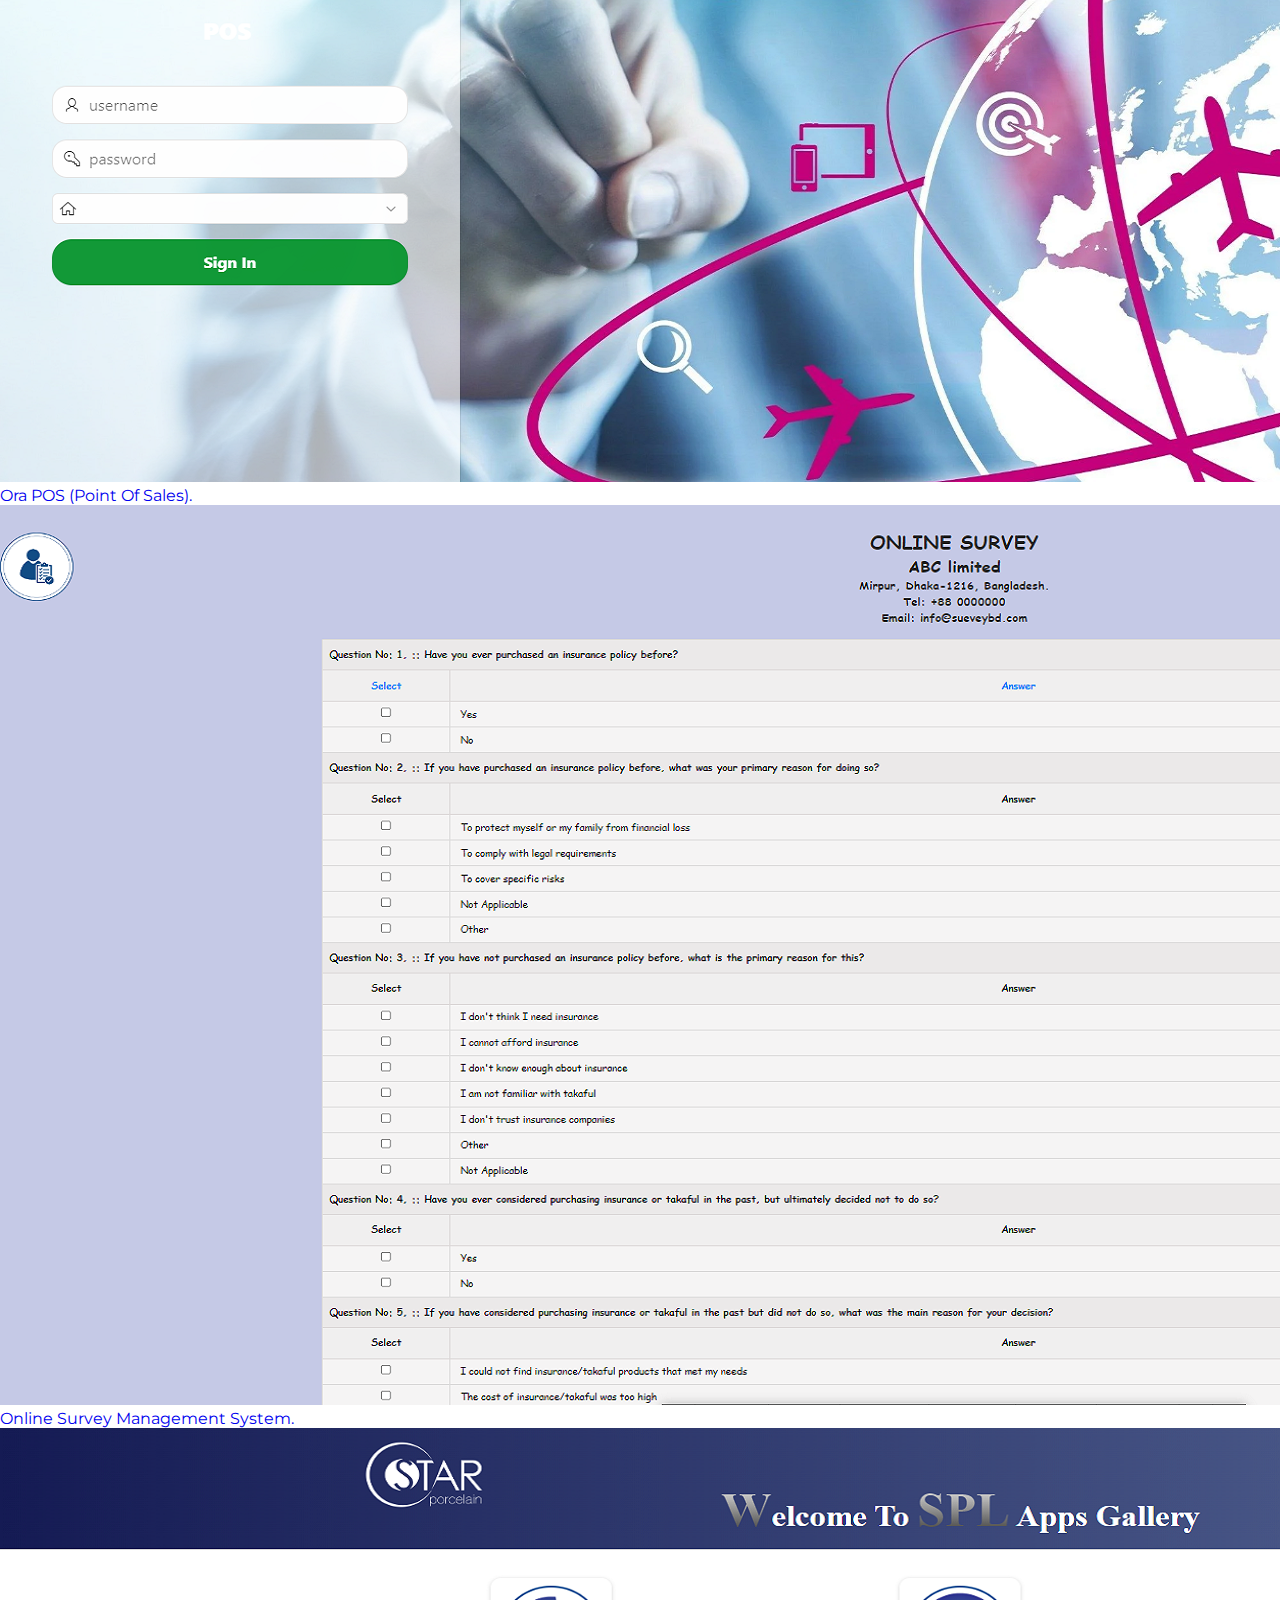
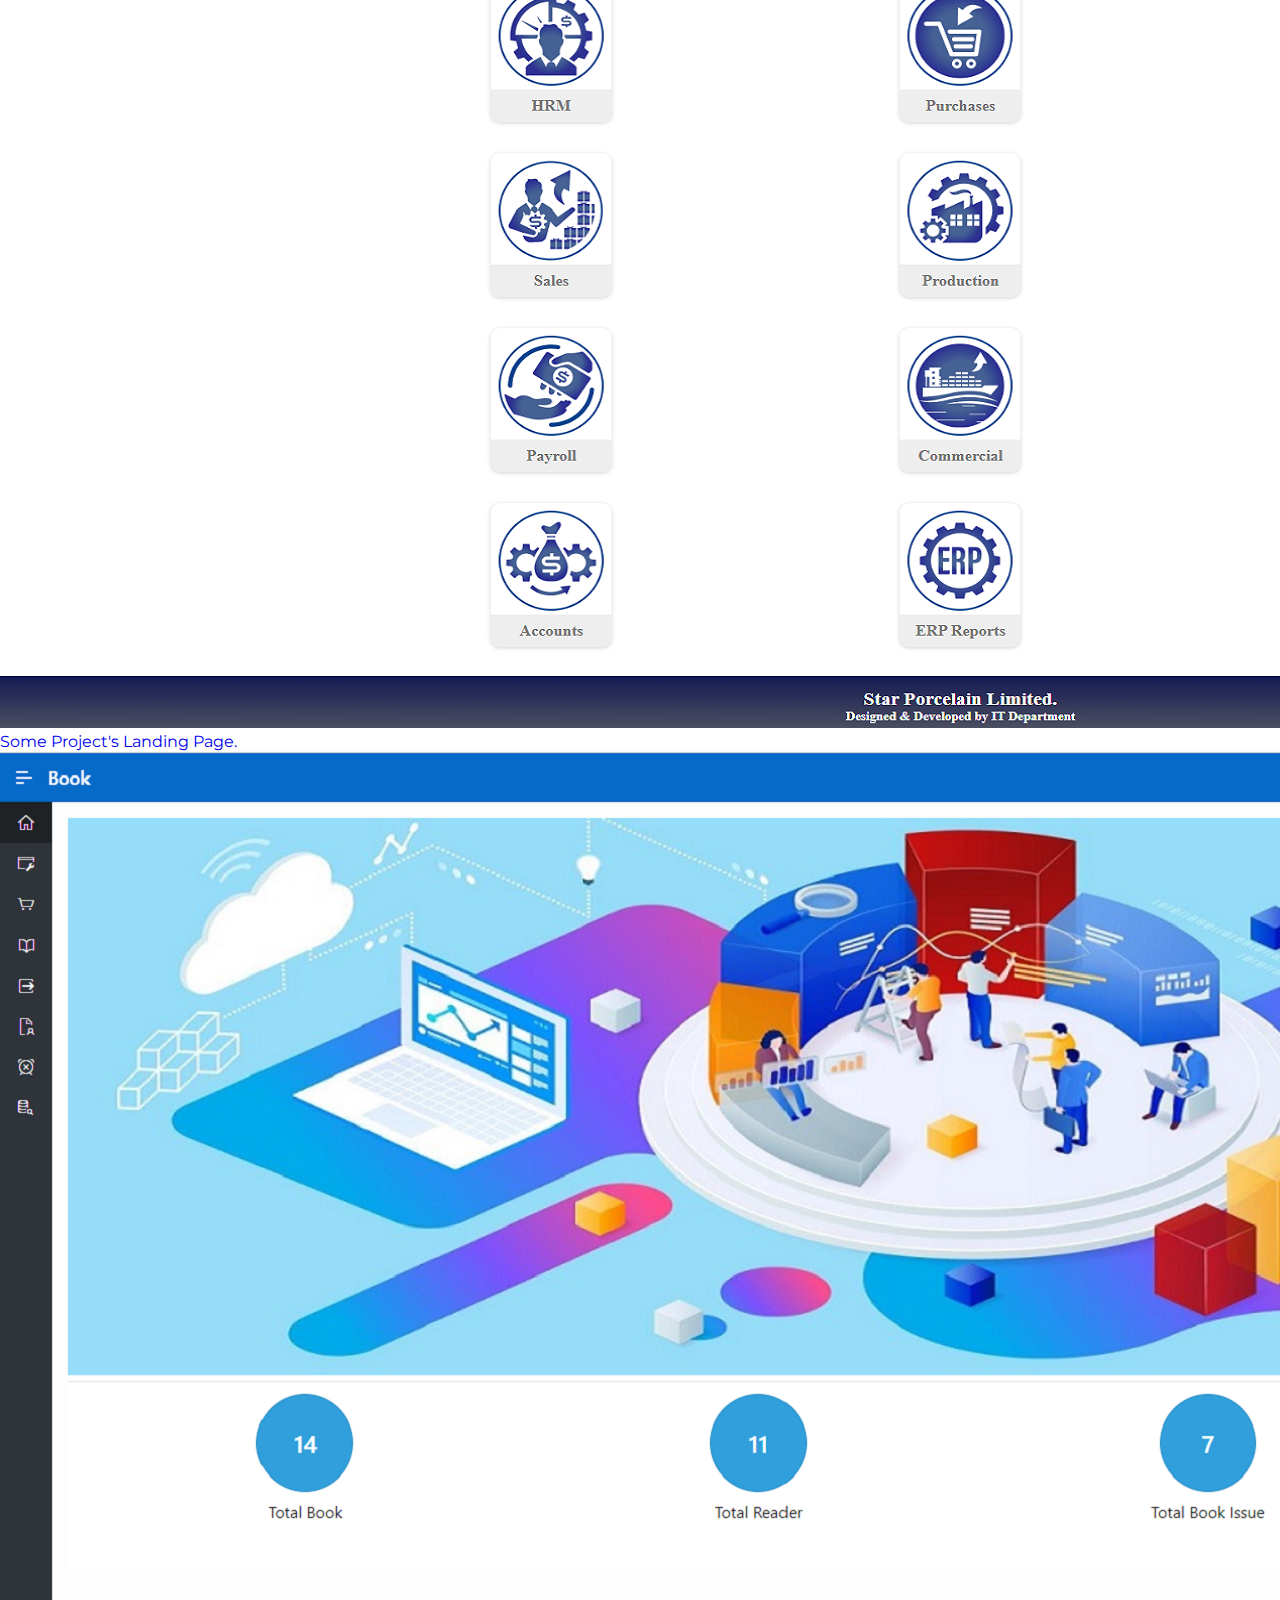
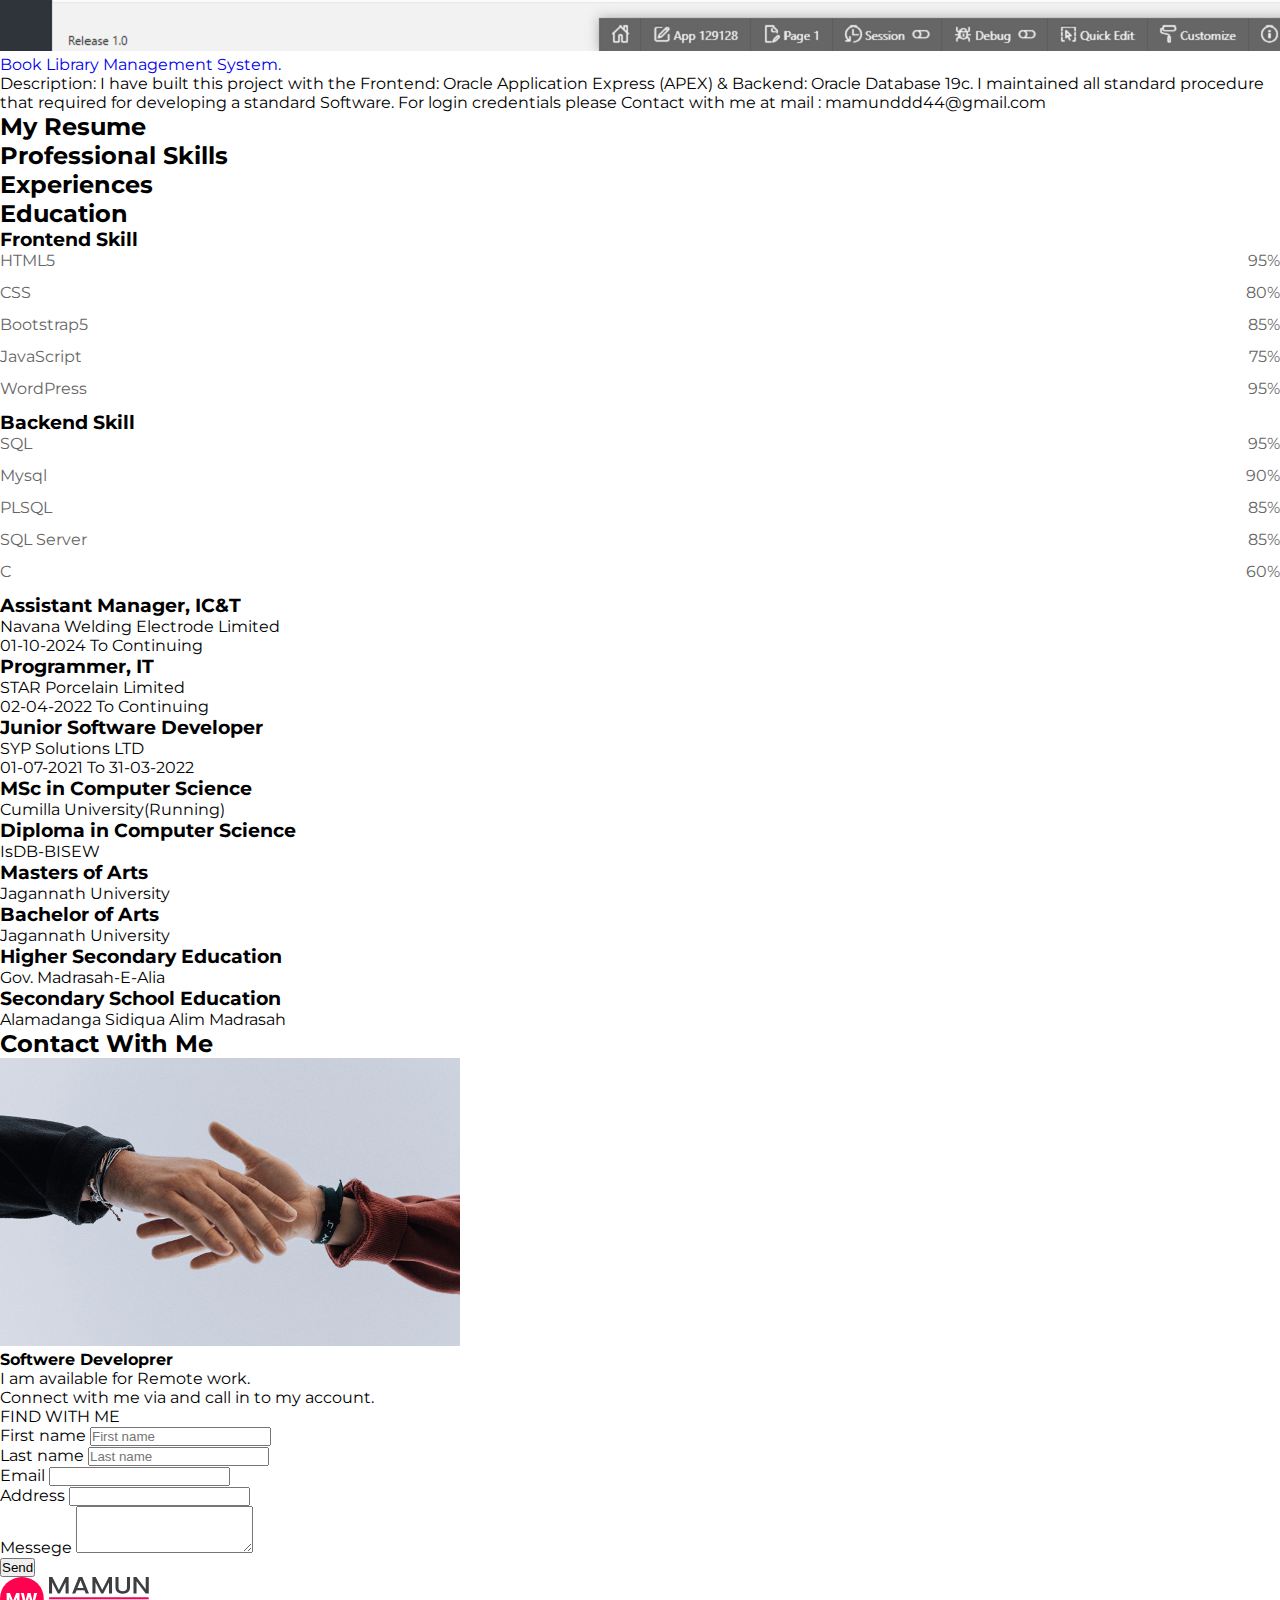
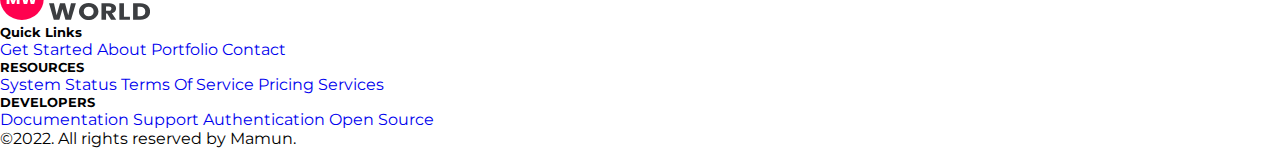
==== commit 79ba209e: "Update index.html" ====
--- a/index.html
+++ b/index.html
@@ -475,11 +475,11 @@
 
           <!-- experiences start -->
           <div class="row mt-3 d-none">
-            <div class="col-md-6">
+            <div class="col-md-12">
               <div class="shadow p-5">
                 <h3> Assistant Manager, IC&T</h3>
                 <p>
-                  Navana Welding Electrode Ltd <br />
+                  Navana Welding Electrode Limited<br />
                   01-10-2024 To Continuing
                 </p>
               </div>
